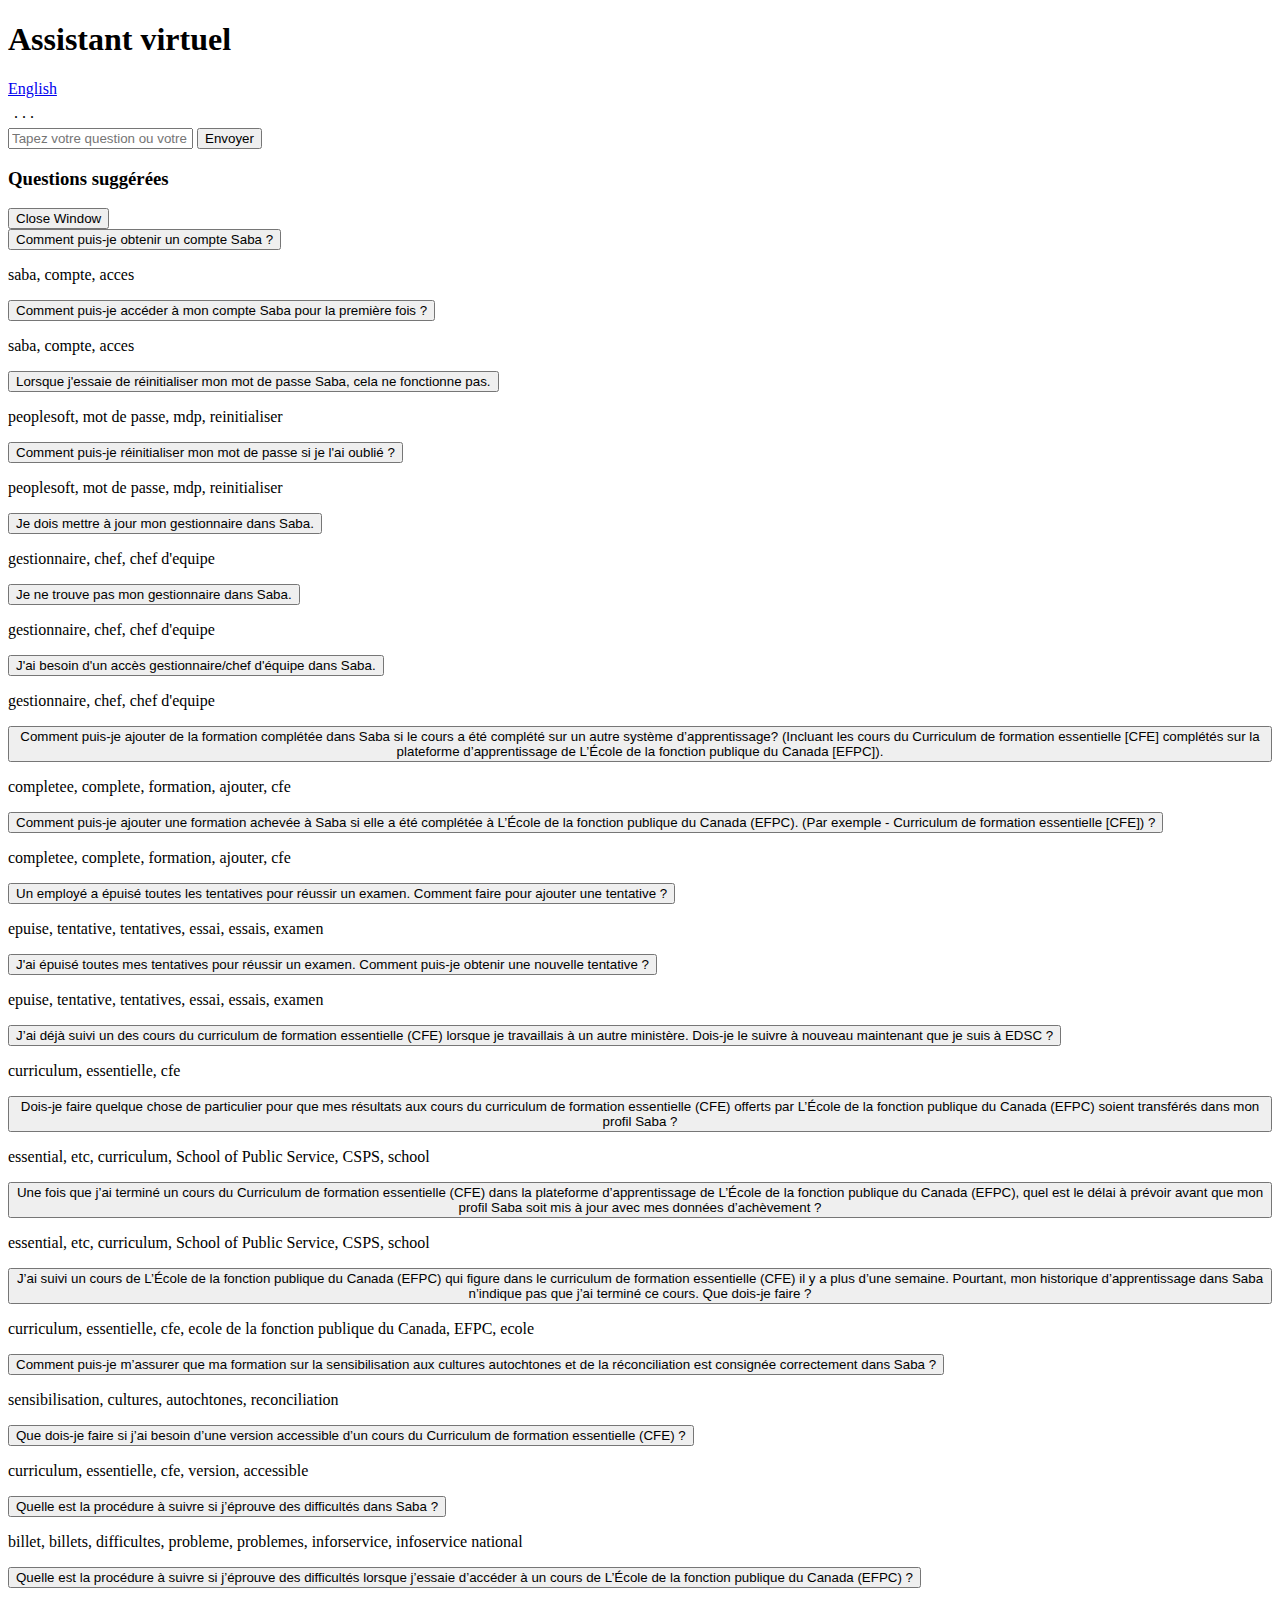
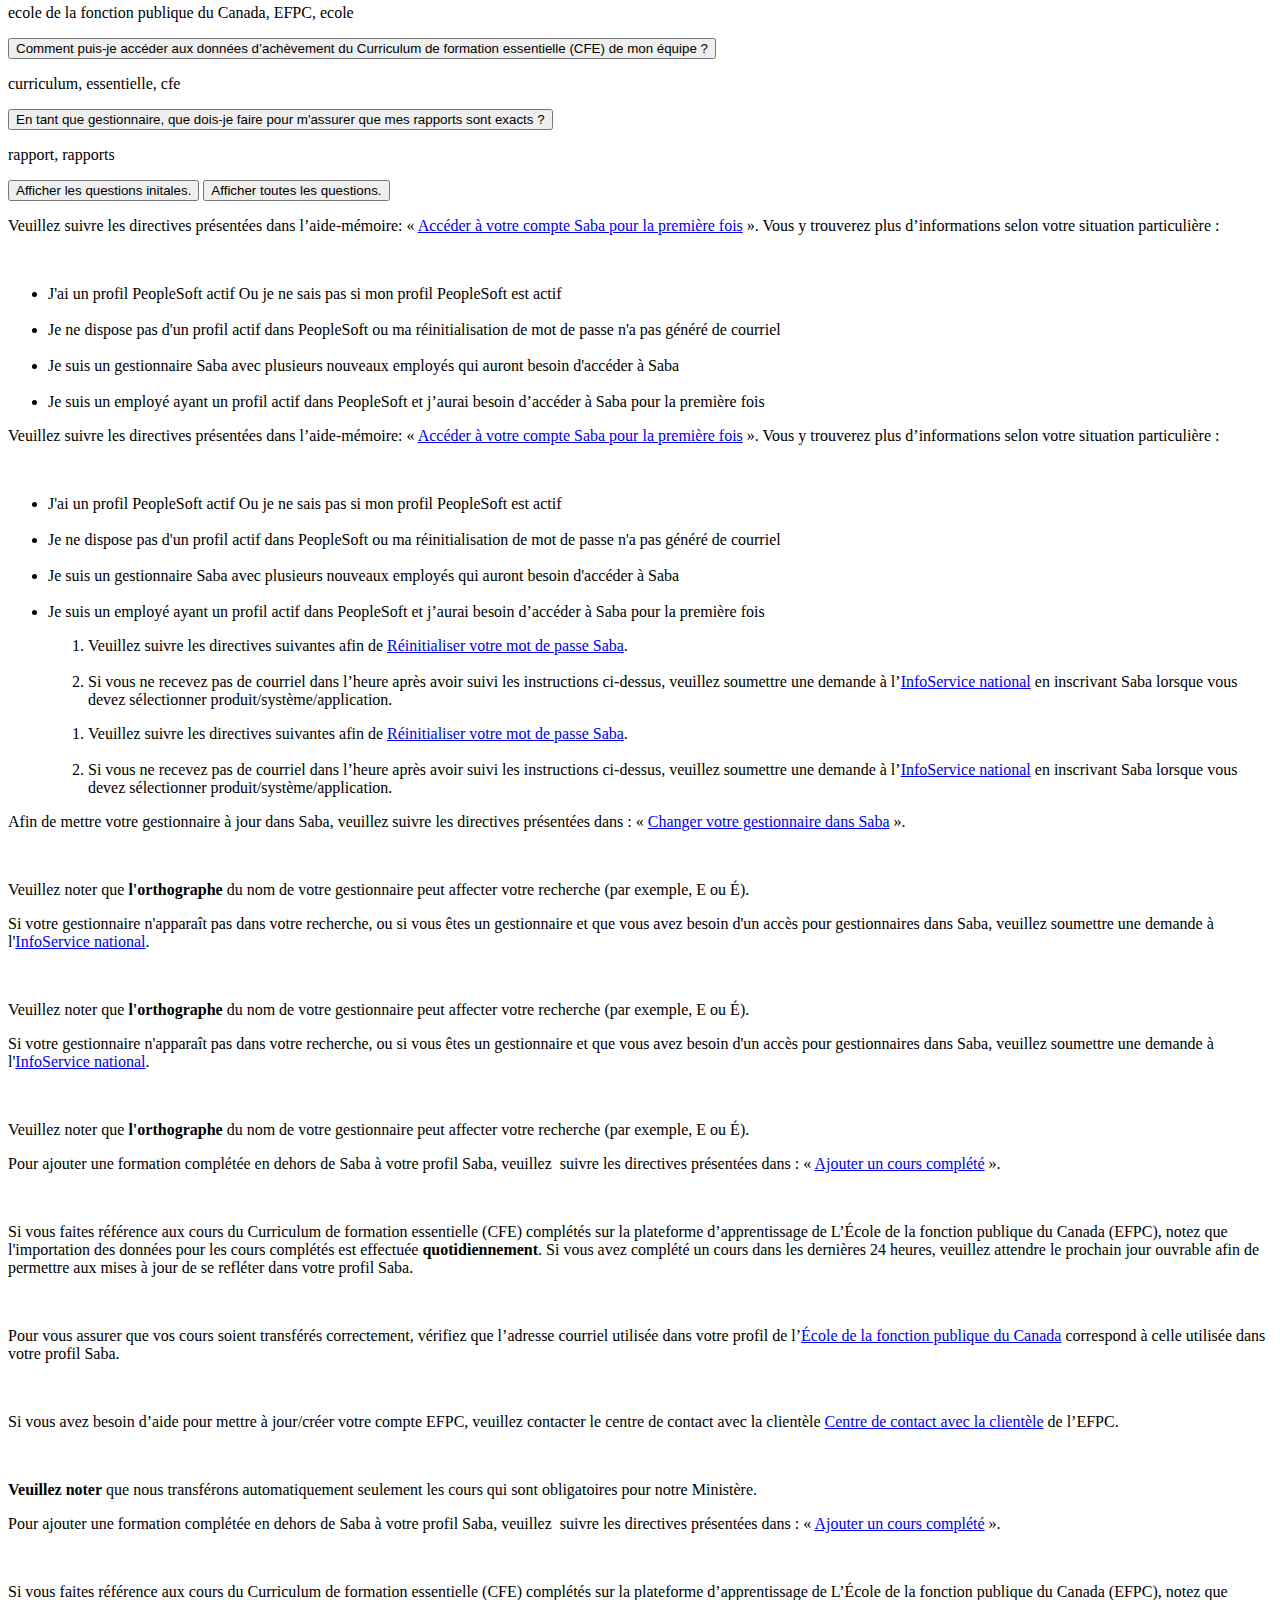
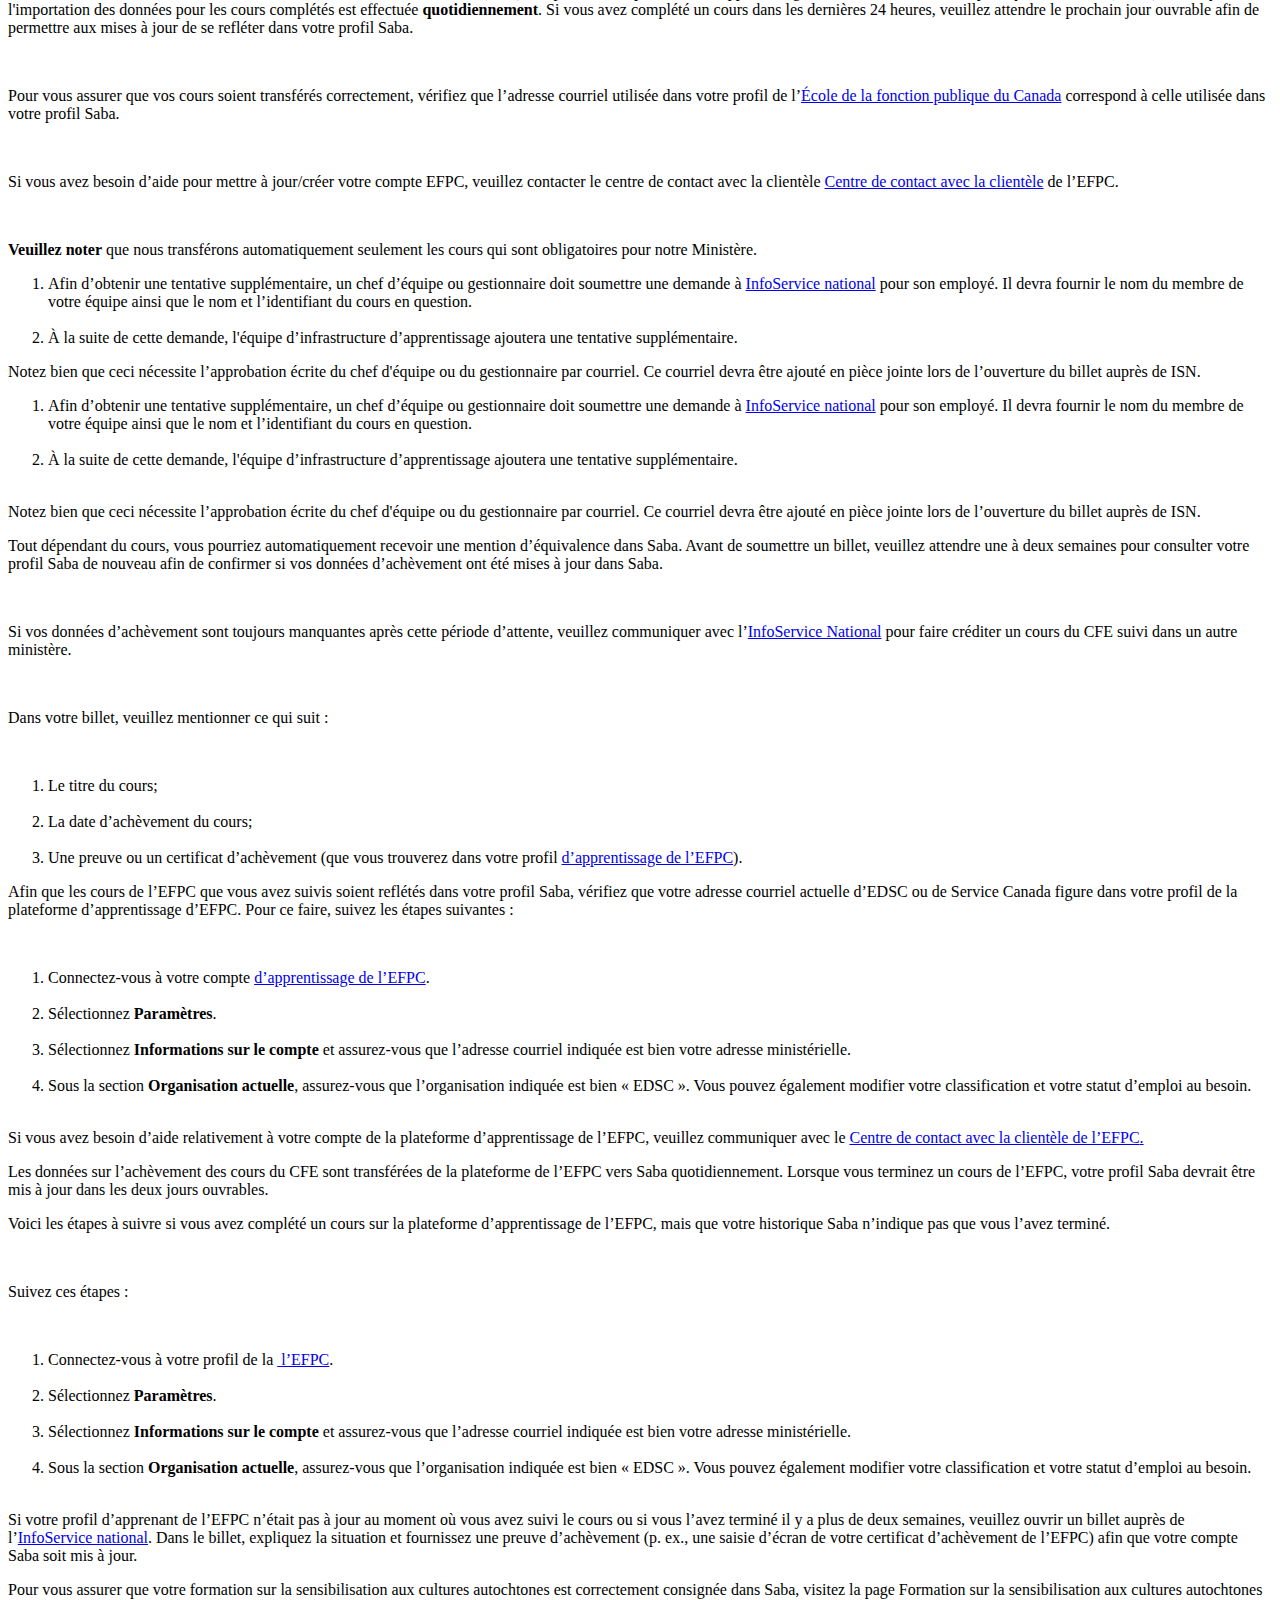
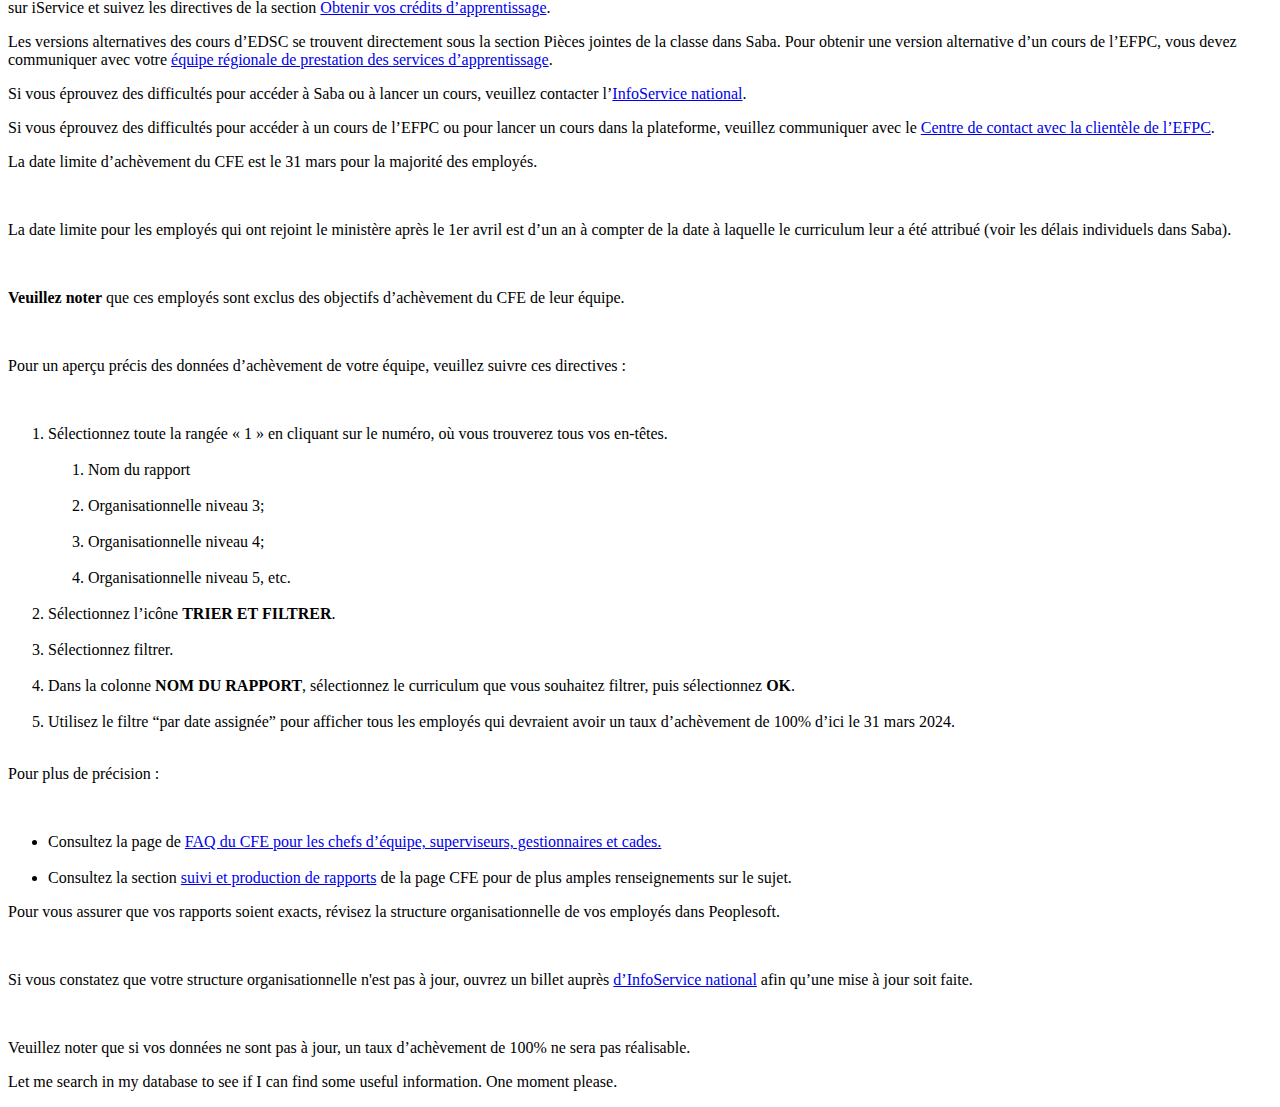
==== assistantFR.html @ ce25e80c "Update assistantFR.html" ====
<!DOCTYPE html>
<html lang="fr">
<head>
	
	<title>SABA Assistant Virtuel</title>
	<!-- <link rel="stylesheet" href="https://eia-lit.github.io/Assistant/style.css"> -->
	<!--  <script src="https://eia-lit.github.io/Assistant/script.js"></script>  -->
	
	
	<!-- <link rel="stylesheet" href="style.css"> -->
	<!--  <script src="script.js"></script>  -->
	
<link rel="stylesheet" href="https://eia-lit.github.io/Assistant/style.css">
<script src="https://eia-lit.github.io/Assistant/script.js"></script>

</head>
<body>

<!-- Start of Virtual Assistant. -->
	<div id="outerVirtualAssistantDiv">
	<div id="virtualAssistantDiv">
		<div id="outerLeftDiv">
		<div id="leftDiv">
			<div class="headerDiv">
				<div class="header">
				<h1 class="headerBanner left">Assistant virtuel</h1>
				</div>
				<!-- Language Switch here. -->
				<div id="language"><a class="light" href="https://eia-lit.github.io/Assistant/assistantEN" lang="en">English</a></div>
				
				
			</div>
			
			<div id="conversationDiv" aria-live="polite">
				<table id="QNA">
					<!-- COVERSATION WILL BE HERE -->
				</table>
			
		
			<div id="typingBubble">
				<table>
					<tr><td class="left">
					<!-- typing animation -->
				<div id="typing" class="bubble assistant inlineblock center">
					<table class="center">
						<tr>
							<td class="animate1">.</td>
							<td class="animate2">.</td>
							<td class="animate3">.</td>
						</tr>
					</table>
				</div>
				</td></tr>
				</table>
			</div> <!-- ebd if typing bubble -->
			</div> <!-- end of conversationDiv -->
		<div class="messageBar">
			<div class="messageForm">
				<input id="textbox" placeholder="Tapez votre question ou votre message" name="msg" autocomplete="off" type="text">
				<button id="send" onclick="sendMessage()">Envoyer</button>
			</div>
		</div>
		
		
		</div> <!-- end of leftDiv. -->
		</div> <!-- end of outerLeftDiv. -->
		
		<div id="outerRightDiv">
			<div id="rightDiv">
				<div class="headerDiv">
					<div class="header">
						<h3 class="headerBanner left">Questions suggérées</h3>

					</div>
						<button id="closeChatButton" class="closeButton" onclick="closeChatBox()">Close Window</button>
				</div>
				
				
<div class="rightOptions">
<div id="questions">



<button class="bubble question default" onclick="sendQuestion(1)">Comment puis-je obtenir un compte Saba ?</button><p class="keywords">saba, compte, acces</p>
<button class="bubble question default" onclick="sendQuestion(2)">Comment puis-je accéder à mon compte Saba pour la première fois ?</button><p class="keywords">saba, compte, acces</p>
<button class="bubble question default" onclick="sendQuestion(3)">Lorsque j'essaie de réinitialiser mon mot de passe Saba, cela ne fonctionne pas.</button><p class="keywords">peoplesoft, mot de passe, mdp, reinitialiser</p>
<button class="bubble question default" onclick="sendQuestion(4)">Comment puis-je réinitialiser mon mot de passe si je l'ai oublié ?</button><p class="keywords">peoplesoft, mot de passe, mdp, reinitialiser</p>
<button class="bubble question default" onclick="sendQuestion(5)">Je dois mettre à jour mon gestionnaire dans Saba.</button><p class="keywords">gestionnaire, chef, chef d'equipe</p>
<button class="bubble question hidden" onclick="sendQuestion(6)">Je ne trouve pas mon gestionnaire dans Saba.</button><p class="keywords">gestionnaire, chef, chef d'equipe</p>
<button class="bubble question hidden" onclick="sendQuestion(7)">J'ai besoin d'un accès gestionnaire/chef d'équipe dans Saba.</button><p class="keywords">gestionnaire, chef, chef d'equipe</p>
<button class="bubble question hidden" onclick="sendQuestion(8)">Comment puis-je ajouter de la formation complétée dans Saba si le cours a été complété sur un autre système d’apprentissage? (Incluant les cours du Curriculum de formation essentielle [CFE] complétés sur la plateforme d’apprentissage de L’École de la fonction publique du Canada [EFPC]).</button><p class="keywords">completee, complete, formation, ajouter, cfe</p>
<button class="bubble question hidden" onclick="sendQuestion(9)">Comment puis-je ajouter une formation achevée à Saba si elle a été complétée à L’École de la fonction publique du Canada (EFPC). (Par exemple - Curriculum de formation essentielle [CFE]) ?</button><p class="keywords">completee, complete, formation, ajouter, cfe</p>
<button class="bubble question hidden" onclick="sendQuestion(10)">Un employé a épuisé toutes les tentatives pour réussir un examen. Comment faire pour ajouter une tentative ?</button><p class="keywords">epuise, tentative, tentatives, essai, essais, examen</p>
<button class="bubble question hidden" onclick="sendQuestion(11)">J'ai épuisé toutes mes tentatives pour réussir un examen. Comment puis-je obtenir une nouvelle tentative ?</button><p class="keywords">epuise, tentative, tentatives, essai, essais, examen</p>
<button class="bubble question default" onclick="sendQuestion(12)">J’ai déjà suivi un des cours du curriculum de formation essentielle (CFE) lorsque je travaillais à un autre ministère. Dois-je le suivre à nouveau maintenant que je suis à EDSC ?</button><p class="keywords">curriculum, essentielle, cfe</p>
<button class="bubble question default" onclick="sendQuestion(13)">Dois-je faire quelque chose de particulier pour que mes résultats aux cours du curriculum de formation essentielle (CFE) offerts par L’École de la fonction publique du Canada (EFPC) soient transférés dans mon profil Saba ?</button><p class="keywords">essential, etc, curriculum, School of Public Service, CSPS, school</p>
<button class="bubble question default" onclick="sendQuestion(14)">Une fois que j’ai terminé un cours du Curriculum de formation essentielle (CFE) dans la plateforme d’apprentissage de L’École de la fonction publique du Canada (EFPC), quel est le délai à prévoir avant que mon profil Saba soit mis à jour avec mes données d’achèvement ?</button><p class="keywords">essential, etc, curriculum, School of Public Service, CSPS, school</p>
<button class="bubble question default" onclick="sendQuestion(15)">J’ai suivi un cours de L’École de la fonction publique du Canada (EFPC) qui figure dans le curriculum de formation essentielle (CFE) il y a plus d’une semaine. Pourtant, mon historique d’apprentissage dans Saba n’indique pas que j’ai terminé ce cours. Que dois-je faire ?</button><p class="keywords">curriculum, essentielle, cfe, ecole de la fonction publique du Canada, EFPC, ecole</p>
<button class="bubble question hidden" onclick="sendQuestion(16)">Comment puis-je m’assurer que ma formation sur la sensibilisation aux cultures autochtones et de la réconciliation est consignée correctement dans Saba ?</button><p class="keywords">sensibilisation, cultures, autochtones, reconciliation </p>
<button class="bubble question default" onclick="sendQuestion(17)">Que dois-je faire si j’ai besoin d’une version accessible d’un cours du Curriculum de formation essentielle (CFE) ?</button><p class="keywords">curriculum, essentielle, cfe, version, accessible</p>
<button class="bubble question default" onclick="sendQuestion(18)">Quelle est la procédure à suivre si j’éprouve des difficultés dans Saba ?</button><p class="keywords">billet, billets, difficultes, probleme, problemes, inforservice, infoservice national</p>
<button class="bubble question hidden" onclick="sendQuestion(19)">Quelle est la procédure à suivre si j’éprouve des difficultés lorsque j’essaie d’accéder à un cours de L’École de la fonction publique du Canada (EFPC) ?</button><p class="keywords">ecole de la fonction publique du Canada, EFPC, ecole</p>
<button class="bubble question hidden" onclick="sendQuestion(20)">Comment puis-je accéder aux données d’achèvement du Curriculum de formation essentielle (CFE) de mon équipe ?</button><p class="keywords">curriculum, essentielle, cfe</p>
<button class="bubble question hidden" onclick="sendQuestion(21)">En tant que gestionnaire, que dois-je faire pour m'assurer que mes rapports sont exacts ?</button><p class="keywords">rapport, rapports</p>


</div>

	

<!-- Built in Questions, do not touch! -->
<div id="built-in-questions">

<button class="bubble question hidden" onclick="listInitialQuestions()">Afficher les questions initales.</button>
<button class="bubble question" onclick="listAllQuestions()">Afficher toutes les questions.</button>

<br><!-- need this break to space the bottom scrollbar -->
</div>

<!-- Put your answers here, and make sure to include the same classes as the other answers (bubble and answer). -->
<!-- Please make sure that you have the exact number of answers as the number of questions. ANSWERS MUST BE in the same ORDER corresponding to the question above. -->
<!-- Example: Question #3: How do I reset my password. Answer#3: You can reset your passsword here. -->
<div id="answers" class="hidden">


<div class="bubble answer inlineblock">

<p>Veuillez suivre les directives pr&eacute;sent&eacute;es dans&nbsp;l&rsquo;aide-m&eacute;moire: &laquo; <a target="_blank" href="https://can01.safelinks.protection.outlook.com/?url=https%3A%2F%2Fiservice.prv%2Ffra%2Fcollege%2Fsaba%2Fpremiere-fois.shtml&amp;data=05%7C01%7Ccaroline.filion%40servicecanada.gc.ca%7C98ed5c43f5664966202d08db2a34b3ef%7C9ed558468a814246acd8b1a01abfc0d1%7C0%7C0%7C638150178339483930%7CUnknown%7CTWFpbGZsb3d8eyJWIjoiMC4wLjAwMDAiLCJQIjoiV2luMzIiLCJBTiI6Ik1haWwiLCJXVCI6Mn0%3D%7C3000%7C%7C%7C&amp;sdata=ePhPn1%2B2AQGb%2BoloZsULmhlpz%2FSigD43H6P1ltjAth0%3D&amp;reserved=0">Acc&eacute;der &agrave; votre compte Saba pour la premi&egrave;re fois</a> &raquo;. Vous y trouverez plus d&rsquo;informations selon votre situation particuli&egrave;re&nbsp;:&nbsp;</p>
<br>
<ul>
<li>J'ai un profil PeopleSoft actif Ou je ne sais pas si mon profil PeopleSoft est actif</li><br>
<li>Je ne dispose pas d'un profil actif dans PeopleSoft ou ma r&eacute;initialisation de mot de passe n'a pas g&eacute;n&eacute;r&eacute; de courriel</li><br>
<li>Je suis un gestionnaire Saba avec plusieurs nouveaux employ&eacute;s qui auront besoin d'acc&eacute;der &agrave; Saba</li><br>
<li>Je suis un employ&eacute; ayant un profil actif dans PeopleSoft et j&rsquo;aurai besoin d&rsquo;acc&eacute;der &agrave; Saba pour la premi&egrave;re fois</li>
</ul>
	
</div>

<div class="bubble answer inlineblock">
	
<p>Veuillez suivre les directives pr&eacute;sent&eacute;es dans&nbsp;l&rsquo;aide-m&eacute;moire: &laquo; <a target="_blank" href="https://can01.safelinks.protection.outlook.com/?url=https%3A%2F%2Fiservice.prv%2Ffra%2Fcollege%2Fsaba%2Fpremiere-fois.shtml&amp;data=05%7C01%7Ccaroline.filion%40servicecanada.gc.ca%7C98ed5c43f5664966202d08db2a34b3ef%7C9ed558468a814246acd8b1a01abfc0d1%7C0%7C0%7C638150178339483930%7CUnknown%7CTWFpbGZsb3d8eyJWIjoiMC4wLjAwMDAiLCJQIjoiV2luMzIiLCJBTiI6Ik1haWwiLCJXVCI6Mn0%3D%7C3000%7C%7C%7C&amp;sdata=ePhPn1%2B2AQGb%2BoloZsULmhlpz%2FSigD43H6P1ltjAth0%3D&amp;reserved=0">Acc&eacute;der &agrave; votre compte Saba pour la premi&egrave;re fois</a> &raquo;. Vous y trouverez plus d&rsquo;informations selon votre situation particuli&egrave;re&nbsp;:&nbsp;</p>
<br>
<ul>
<li>J'ai un profil PeopleSoft actif Ou je ne sais pas si mon profil PeopleSoft est actif</li><br>
<li>Je ne dispose pas d'un profil actif dans PeopleSoft ou ma r&eacute;initialisation de mot de passe n'a pas g&eacute;n&eacute;r&eacute; de courriel</li><br>
<li>Je suis un gestionnaire Saba avec plusieurs nouveaux employ&eacute;s qui auront besoin d'acc&eacute;der &agrave; Saba</li><br>
<li>Je suis un employ&eacute; ayant un profil actif dans PeopleSoft et j&rsquo;aurai besoin d&rsquo;acc&eacute;der &agrave; Saba pour la premi&egrave;re fois</li>
</ul>

</div>

	
<div class="bubble answer inlineblock"><ol>
<ol>
<li>Veuillez suivre les directives suivantes afin de <a target="_blank" href="https://iservice.prv/fra/college/saba/reinitialiser-mot-passe.shtml">R&eacute;initialiser votre mot de passe Saba</a>.</li><br>
<li>Si vous ne recevez pas de courriel dans l&rsquo;heure apr&egrave;s avoir suivi les instructions ci-dessus, veuillez soumettre une demande &agrave; l&rsquo;<a target="_blank" href="https://iservice.prv/fra/giti/isn/index.shtml">InfoService national</a> en inscrivant Saba lorsque vous devez s&eacute;lectionner produit/syst&egrave;me/application.</li>
</ol>
	
</div>
	
<div class="bubble answer inlineblock"><ol>
<ol>
<li>Veuillez suivre les directives suivantes afin de <a target="_blank" href="https://iservice.prv/fra/college/saba/reinitialiser-mot-passe.shtml">R&eacute;initialiser votre mot de passe Saba</a>.</li><br>
<li>Si vous ne recevez pas de courriel dans l&rsquo;heure apr&egrave;s avoir suivi les instructions ci-dessus, veuillez soumettre une demande &agrave; l&rsquo;<a target="_blank" href="https://iservice.prv/fra/giti/isn/index.shtml">InfoService national</a> en inscrivant Saba lorsque vous devez s&eacute;lectionner produit/syst&egrave;me/application.</li>
</ol>
</div>
	
<div class="bubble answer inlineblock">	
	
<p>Afin de mettre votre gestionnaire &agrave; jour dans Saba,&nbsp;veuillez suivre les directives pr&eacute;sent&eacute;es dans&nbsp;: &laquo;&nbsp;<a target="_blank" href="https://iservice.prv/fra/college/saba/apprenants.shtml">Changer votre gestionnaire dans Saba</a><span>&nbsp;&raquo;</span>.</p><br>
<p>Veuillez noter que <strong>l'orthographe</strong> du nom de votre gestionnaire peut affecter votre recherche (par exemple, E ou &Eacute;).</p>
</div>
	
<div class="bubble answer inlineblock"><p>Si votre gestionnaire n'appara&icirc;t pas dans votre recherche, ou si vous &ecirc;tes un gestionnaire et que vous avez besoin d'un acc&egrave;s pour gestionnaires dans Saba, veuillez soumettre une demande &agrave; l'<a target="_blank" href="https://iservice.prv/fra/giti/isn/index.shtml">InfoService national</a>.</p><br>
<p>Veuillez noter que <strong>l'orthographe</strong> du nom de votre gestionnaire peut affecter votre recherche (par exemple, E ou &Eacute;).</p>
</div>
	
<div class="bubble answer inlineblock"><p>Si votre gestionnaire n'appara&icirc;t pas dans votre recherche, ou si vous &ecirc;tes un gestionnaire et que vous avez besoin d'un acc&egrave;s pour gestionnaires dans Saba, veuillez soumettre une demande &agrave; l'<a target="_blank" href="https://iservice.prv/fra/giti/isn/index.shtml">InfoService national</a>.</p><br>
<p>Veuillez noter que <strong>l'orthographe</strong> du nom de votre gestionnaire peut affecter votre recherche (par exemple, E ou &Eacute;).</p>
</div>

<div class="bubble answer inlineblock"><p>Pour ajouter une formation compl&eacute;t&eacute;e en dehors de Saba &agrave; votre profil Saba, veuillez &nbsp;suivre les directives pr&eacute;sent&eacute;es dans&nbsp;: &laquo; <a target="_blank" href="https://iservice.prv/fra/college/saba/ajouter-cours-complete.shtml">Ajouter un cours compl&eacute;t&eacute;</a> &raquo;.</p><br>
<p>Si vous faites r&eacute;f&eacute;rence aux cours du Curriculum de formation essentielle (CFE) compl&eacute;t&eacute;s sur la plateforme d&rsquo;apprentissage de L&rsquo;&Eacute;cole de la fonction publique du Canada (EFPC), notez que l'importation des donn&eacute;es pour les cours compl&eacute;t&eacute;s est effectu&eacute;e <strong>quotidiennement</strong>. Si vous avez compl&eacute;t&eacute; un cours dans les derni&egrave;res 24 heures, veuillez attendre le prochain jour ouvrable afin de permettre aux mises &agrave; jour de se refl&eacute;ter dans votre profil Saba.</p><br>
<p>Pour vous assurer que vos cours soient transf&eacute;r&eacute;s correctement, v&eacute;rifiez que l&rsquo;adresse courriel utilis&eacute;e dans votre profil de l&rsquo;<a target="_blank" href="https://csps-efpc.gc.ca/">&Eacute;cole de la fonction publique du Canada</a> correspond &agrave; celle utilis&eacute;e dans votre profil Saba.</p><br>
<p>Si vous avez besoin d&rsquo;aide pour mettre &agrave; jour/cr&eacute;er votre compte EFPC, veuillez contacter le centre de contact avec la client&egrave;le <a target="_blank" href="https://www.csps-efpc.gc.ca/contact_us/inquiries-fra.aspx">Centre de contact avec la client&egrave;le</a> de l&rsquo;EFPC.</p><br>
<p><strong>Veuillez noter</strong> que nous transf&eacute;rons automatiquement seulement les cours qui sont obligatoires pour notre Minist&egrave;re.</p>
	</div>
	
<div class="bubble answer inlineblock"><p>Pour ajouter une formation compl&eacute;t&eacute;e en dehors de Saba &agrave; votre profil Saba, veuillez &nbsp;suivre les directives pr&eacute;sent&eacute;es dans&nbsp;: &laquo; <a target="_blank" href="https://iservice.prv/fra/college/saba/ajouter-cours-complete.shtml">Ajouter un cours compl&eacute;t&eacute;</a> &raquo;.</p><br>
<p>Si vous faites r&eacute;f&eacute;rence aux cours du Curriculum de formation essentielle (CFE) compl&eacute;t&eacute;s sur la plateforme d&rsquo;apprentissage de L&rsquo;&Eacute;cole de la fonction publique du Canada (EFPC), notez que l'importation des donn&eacute;es pour les cours compl&eacute;t&eacute;s est effectu&eacute;e <strong>quotidiennement</strong>. Si vous avez compl&eacute;t&eacute; un cours dans les derni&egrave;res 24 heures, veuillez attendre le prochain jour ouvrable afin de permettre aux mises &agrave; jour de se refl&eacute;ter dans votre profil Saba.</p><br>
<p>Pour vous assurer que vos cours soient transf&eacute;r&eacute;s correctement, v&eacute;rifiez que l&rsquo;adresse courriel utilis&eacute;e dans votre profil de l&rsquo;<a target="_blank" href="https://csps-efpc.gc.ca/">&Eacute;cole de la fonction publique du Canada</a> correspond &agrave; celle utilis&eacute;e dans votre profil Saba.</p><br>
<p>Si vous avez besoin d&rsquo;aide pour mettre &agrave; jour/cr&eacute;er votre compte EFPC, veuillez contacter le centre de contact avec la client&egrave;le <a target="_blank" href="https://www.csps-efpc.gc.ca/contact_us/inquiries-fra.aspx">Centre de contact avec la client&egrave;le</a> de l&rsquo;EFPC.</p><br>
<p><strong>Veuillez noter</strong> que nous transf&eacute;rons automatiquement seulement les cours qui sont obligatoires pour notre Minist&egrave;re.</p>
</div>
	
<div class="bubble answer inlineblock"><ol>
<li>Afin d&rsquo;obtenir une tentative suppl&eacute;mentaire, un chef d&rsquo;&eacute;quipe ou gestionnaire doit soumettre une demande &agrave; <a target="_blank" href="https://iservice.prv/fra/giti/isn/index.shtml">InfoService national</a> pour son employ&eacute;. Il devra fournir le nom du membre de votre &eacute;quipe ainsi que le nom et l&rsquo;identifiant du cours en question.<br /><br /></li>
<li>&Agrave; la suite de cette demande, l'&eacute;quipe d&rsquo;infrastructure d&rsquo;apprentissage ajoutera une tentative suppl&eacute;mentaire.</li>
</ol>
<p>Notez bien&nbsp;que ceci n&eacute;cessite l&rsquo;approbation &eacute;crite du chef d'&eacute;quipe ou du gestionnaire par courriel. Ce courriel devra &ecirc;tre ajout&eacute; en pi&egrave;ce jointe lors de l&rsquo;ouverture du billet aupr&egrave;s de ISN.</p></div><div class="bubble answer inlineblock"><ol>
<li>Afin d&rsquo;obtenir une tentative suppl&eacute;mentaire, un chef d&rsquo;&eacute;quipe ou gestionnaire doit soumettre une demande &agrave; <a target="_blank" href="https://iservice.prv/fra/giti/isn/index.shtml">InfoService national</a> pour son employ&eacute;. Il devra fournir le nom du membre de votre &eacute;quipe ainsi que le nom et l&rsquo;identifiant du cours en question.<br/></li><br>
<li>&Agrave; la suite de cette demande, l'&eacute;quipe d&rsquo;infrastructure d&rsquo;apprentissage ajoutera une tentative suppl&eacute;mentaire.&nbsp;</li><br>
</ol>
<p>Notez bien&nbsp;que ceci n&eacute;cessite l&rsquo;approbation &eacute;crite du chef d'&eacute;quipe ou du gestionnaire par courriel. Ce courriel devra &ecirc;tre ajout&eacute; en pi&egrave;ce jointe lors de l&rsquo;ouverture du billet aupr&egrave;s de ISN.</p></div><div class="bubble answer inlineblock"><p>Tout d&eacute;pendant du cours, vous pourriez automatiquement recevoir une mention d&rsquo;&eacute;quivalence dans Saba. Avant de soumettre un billet, veuillez attendre une &agrave; deux semaines pour consulter votre profil Saba de nouveau afin de confirmer si vos donn&eacute;es d&rsquo;ach&egrave;vement ont &eacute;t&eacute; mises &agrave; jour dans Saba.</p><br>
<p>Si vos donn&eacute;es d&rsquo;ach&egrave;vement sont toujours manquantes apr&egrave;s cette p&eacute;riode d&rsquo;attente, veuillez communiquer avec l&rsquo;<a target="_blank" href="https://iservice.prv/fra/giti/isn/index.shtml">InfoService National</a>&nbsp;pour faire cr&eacute;diter un cours du CFE suivi dans un autre minist&egrave;re.</p><br>
<p>Dans votre billet, veuillez mentionner ce qui suit&nbsp;:</p><br>
<ol>
<li>Le titre du cours;</li><br>
<li>La date d&rsquo;ach&egrave;vement du cours;</li><br>
<li>Une preuve ou un certificat d&rsquo;ach&egrave;vement (que vous trouverez dans votre profil&nbsp;<a target="_blank" href="https://www.csps-efpc.gc.ca/platform/about-fra.aspx">d&rsquo;apprentissage de l&rsquo;EFPC</a>).</li>
</ol></div><div class="bubble answer inlineblock"><p>Afin que les cours de l&rsquo;EFPC que vous avez suivis soient refl&eacute;t&eacute;s dans votre profil Saba, v&eacute;rifiez que votre adresse courriel actuelle d&rsquo;EDSC ou de Service Canada figure dans votre profil de la plateforme d&rsquo;apprentissage d&rsquo;EFPC. Pour ce faire, suivez les &eacute;tapes suivantes&nbsp;:</p><br>
<ol>
<li>Connectez-vous &agrave; votre compte&nbsp;<a target="_blank" href="https://www.csps-efpc.gc.ca/platform/about-fra.aspx">d&rsquo;apprentissage de l&rsquo;EFPC</a>.</li><br>
<li>S&eacute;lectionnez&nbsp;<strong>Param&egrave;tres</strong>.</li><br>
<li>S&eacute;lectionnez&nbsp;<strong>Informations sur le compte</strong>&nbsp;et assurez-vous que l&rsquo;adresse courriel indiqu&eacute;e est bien votre adresse minist&eacute;rielle.</li><br>
<li>Sous la section&nbsp;<strong>Organisation actuelle</strong>, assurez-vous que l&rsquo;organisation indiqu&eacute;e est bien &laquo;&nbsp;EDSC&nbsp;&raquo;. Vous pouvez &eacute;galement modifier votre classification et votre statut d&rsquo;emploi au besoin.</li><br>
</ol>
<p>Si vous avez besoin d&rsquo;aide relativement &agrave; votre compte de la plateforme d&rsquo;apprentissage de l&rsquo;EFPC, veuillez communiquer avec le&nbsp;<a target="_blank" href="https://www.csps-efpc.gc.ca/contact_us/inquiries-fra.aspx">Centre de contact avec la client&egrave;le de l&rsquo;EFPC</a><a target="_blank" href="https://www.csps-efpc.gc.ca/contact_us/inquiries-eng.aspx">.</a></p></div><div class="bubble answer inlineblock"><p>Les donn&eacute;es sur l&rsquo;ach&egrave;vement des cours du CFE sont transf&eacute;r&eacute;es de la plateforme de l&rsquo;EFPC vers Saba quotidiennement. Lorsque vous terminez un cours de l&rsquo;EFPC, votre profil Saba devrait &ecirc;tre mis &agrave; jour dans les deux jours ouvrables.</p></div><div class="bubble answer inlineblock"><p>Voici les &eacute;tapes &agrave; suivre si vous avez compl&eacute;t&eacute; un cours sur la plateforme d&rsquo;apprentissage de l&rsquo;EFPC, mais que votre historique Saba n&rsquo;indique pas que vous l&rsquo;avez termin&eacute;.</p><br>
<p>Suivez ces &eacute;tapes&nbsp;:</p><br>
<ol>
<li>Connectez-vous &agrave; votre profil de la&nbsp;<a target="_blank" href="https://www.csps-efpc.gc.ca/platform/about-fra.aspx"> l&rsquo;EFPC</a>.</li><br>
<li>S&eacute;lectionnez&nbsp;<strong>Param&egrave;tres</strong>.</li><br>
<li>S&eacute;lectionnez&nbsp;<strong>Informations sur le compte</strong>&nbsp;et assurez-vous que l&rsquo;adresse courriel indiqu&eacute;e est bien votre adresse minist&eacute;rielle.</li><br>
<li>Sous la section&nbsp;<strong>Organisation actuelle</strong>, assurez-vous que l&rsquo;organisation indiqu&eacute;e est bien &laquo;&nbsp;EDSC&nbsp;&raquo;. Vous pouvez &eacute;galement modifier votre classification et votre statut d&rsquo;emploi au besoin.</li><br>
</ol>
<p>Si votre profil d&rsquo;apprenant de l&rsquo;EFPC n&rsquo;&eacute;tait pas &agrave; jour au moment o&ugrave; vous avez suivi le cours ou si vous l&rsquo;avez termin&eacute; il y a plus de deux semaines, veuillez ouvrir un billet aupr&egrave;s de l&rsquo;<a target="_blank" href="https://iservice.prv/fra/giti/isn/index.shtml">InfoService national</a>. Dans le billet, expliquez la situation et fournissez une preuve d&rsquo;ach&egrave;vement (p. ex., une saisie d&rsquo;&eacute;cran de votre certificat d&rsquo;ach&egrave;vement de l&rsquo;EFPC) afin que votre compte Saba soit mis &agrave; jour.</p></div><div class="bubble answer inlineblock"><p>Pour vous assurer que votre formation sur la sensibilisation aux cultures autochtones est correctement consign&eacute;e dans Saba, visitez la page Formation sur la sensibilisation aux cultures autochtones sur iService et suivez les directives de la section&nbsp;<a target="_blank" href="https://iservice.prv/fra/college/culture_autochtone.shtml#obtenir-credits-apprentissage">Obtenir vos cr&eacute;dits d&rsquo;apprentissage</a>.</p></div><div class="bubble answer inlineblock"><p>Les versions alternatives des cours d&rsquo;EDSC se trouvent directement sous la section Pi&egrave;ces jointes de la classe dans Saba. Pour obtenir une version alternative d&rsquo;un cours de l&rsquo;EFPC, vous devez communiquer avec votre&nbsp;<a target="_blank" href="https://iservice.prv/fra/college/contactez_nous/index.shtml">&eacute;quipe r&eacute;gionale de prestation des services d&rsquo;apprentissage</a>.</p></div><div class="bubble answer inlineblock"><p>Si vous &eacute;prouvez des difficult&eacute;s pour acc&eacute;der &agrave; Saba ou &agrave; lancer un cours, veuillez contacter l&rsquo;<a target="_blank" href="https://iservice.prv/fra/giti/isn/index.shtml">InfoService national</a>.</p></div><div class="bubble answer inlineblock"><p>Si vous &eacute;prouvez des difficult&eacute;s pour acc&eacute;der &agrave; un cours de l&rsquo;EFPC ou pour lancer un cours dans la plateforme, veuillez communiquer avec le&nbsp;<a target="_blank" href="https://www.csps-efpc.gc.ca/contact_us/inquiries-fra.aspx">Centre de contact avec la client&egrave;le de l&rsquo;EFPC</a>.</p>
	
</div>
	
<div class="bubble answer inlineblock">
	
<p>La date limite d&rsquo;ach&egrave;vement du CFE est le 31 mars pour la majorit&eacute; des employ&eacute;s.</p><br>
<p>La date limite pour les employ&eacute;s qui ont rejoint le minist&egrave;re apr&egrave;s le 1er avril est d&rsquo;un an &agrave; compter de la date &agrave; laquelle le curriculum leur a &eacute;t&eacute; attribu&eacute; (voir les d&eacute;lais individuels dans Saba).</p><br>
<p><strong>Veuillez noter</strong> que ces employ&eacute;s sont exclus des objectifs d&rsquo;ach&egrave;vement du CFE de leur &eacute;quipe.&nbsp;&nbsp;</p><br>
<p>Pour un aper&ccedil;u pr&eacute;cis des donn&eacute;es d&rsquo;ach&egrave;vement de votre &eacute;quipe, veuillez suivre ces directives&nbsp;:</p><br>
<ol>
<li>S&eacute;lectionnez toute la rang&eacute;e &laquo;&nbsp;1&nbsp;&raquo; en cliquant sur le num&eacute;ro, o&ugrave; vous trouverez tous vos en-t&ecirc;tes.<br><br>
<ol class="bullets1">
<li>Nom du rapport</li><br>
<li>Organisationnelle niveau 3;</li><br>
<li>Organisationnelle niveau 4;</li><br>
<li>Organisationnelle niveau 5, etc.</li>
</ol>
</li><br>
<li>S&eacute;lectionnez l&rsquo;ic&ocirc;ne <strong>TRIER ET FILTRER</strong>.</li><br>
<li>S&eacute;lectionnez filtrer.</li><br>
<li>Dans la colonne <strong>NOM DU RAPPORT</strong>, s&eacute;lectionnez le curriculum que vous souhaitez filtrer, puis s&eacute;lectionnez <strong>OK</strong>.</li><br>
<li>Utilisez le filtre &ldquo;par date assign&eacute;e&rdquo; pour afficher tous les employ&eacute;s qui devraient avoir un taux d&rsquo;ach&egrave;vement de 100% d&rsquo;ici le 31 mars 2024.&nbsp;</li><br>
</ol>
<p>Pour plus de pr&eacute;cision&nbsp;:</p><br>
<ul>
<li>Consultez la page de <a target="_blank" href="https://can01.safelinks.protection.outlook.com/?url=https%3A%2F%2Fiservice.prv%2Ffra%2Fcollege%2Fformation_obligatoire%2Ffaq_formation_obligatoire_gestionnaires.shtml&amp;data=05%7C01%7Ccaroline.filion%40servicecanada.gc.ca%7C98ed5c43f5664966202d08db2a34b3ef%7C9ed558468a814246acd8b1a01abfc0d1%7C0%7C0%7C638150178339327707%7CUnknown%7CTWFpbGZsb3d8eyJWIjoiMC4wLjAwMDAiLCJQIjoiV2luMzIiLCJBTiI6Ik1haWwiLCJXVCI6Mn0%3D%7C3000%7C%7C%7C&amp;sdata=jBA%2Byx8Lhx6%2BIHmZQPBtuwmPcogplVnxX7fHv055G7M%3D&amp;reserved=0">FAQ du CFE pour les chefs d&rsquo;&eacute;quipe, superviseurs, gestionnaires et cades.</a></li><br>
<li>Consultez la section <a target="_blank" href="https://can01.safelinks.protection.outlook.com/?url=https%3A%2F%2Fiservice.prv%2Ffra%2Fcollege%2Fformation_obligatoire%2Findex.shtml%3Fsite%3Diservice-prv%23rapports&amp;data=05%7C01%7Ccaroline.filion%40servicecanada.gc.ca%7C98ed5c43f5664966202d08db2a34b3ef%7C9ed558468a814246acd8b1a01abfc0d1%7C0%7C0%7C638150178339327707%7CUnknown%7CTWFpbGZsb3d8eyJWIjoiMC4wLjAwMDAiLCJQIjoiV2luMzIiLCJBTiI6Ik1haWwiLCJXVCI6Mn0%3D%7C3000%7C%7C%7C&amp;sdata=flxM49YBDRlBrEWDk6w5VP7sWa8dTLH%2BwwzEubAmZuE%3D&amp;reserved=0">suivi et production de rapports</a> de la page CFE pour de plus amples renseignements sur le sujet.</li>
</ul>
	
</div>

<div class="bubble answer inlineblock"><p>Pour vous assurer que vos rapports soient exacts, r&eacute;visez la structure organisationnelle de vos employ&eacute;s dans Peoplesoft.</p><br>
</ul>
<p>Si vous constatez que votre structure organisationnelle n'est pas &agrave; jour, ouvrez un billet aupr&egrave;s <a target="_blank" href="https://iservice.prv/fra/giti/isn/index.shtml">d&rsquo;InfoService national</a> afin qu&rsquo;une mise &agrave; jour soit faite.</p><br>
<p>Veuillez noter que si vos donn&eacute;es ne sont pas &agrave; jour, un taux d&rsquo;ach&egrave;vement de 100% ne sera pas r&eacute;alisable.</p></div>


</div>

<div class="hidden">
<p class="bubble answer built-in-answers">Let me search in my database to see if I can find some useful information. One moment please.</p>
<p class="bubble answer built-in-answers"></p>
</div>
</div><!-- end of rightOptions. -->
</div><!-- end of rightDiv. -->
</div><!-- end of outerRightDiv. -->

</div> <!-- end VirtualAssistantDiv -->
</div> <!-- end outerVirtualAssistantDiv -->
	
<script>

init();
var textbox = document.getElementById("textbox");
textbox.addEventListener("keyup", function(event) {
event.preventDefault();
if (event.keyCode === 13) {
document.getElementById("send").click();
}
});


</script>

</body>
</htlm>
---- style.css ----
html, body, div, span, object, iframe,
h1, h2, h3, h4, h5, h6, p, blockquote, pre,
abbr, address, cite, code,
del, dfn, em, img, ins, kbd, q, samp,
small, strong, sub, sup, var,
b, i,
dl, dt, dd, ol, ul, li,
fieldset, form, label, legend,
table, caption, tbody, tfoot, thead, tr, th, td,
article, aside, canvas, details, figcaption, figure,
footer, header, hgroup, menu, nav, section, summary,
time, mark, audio, video {
  margin: 0;
  padding: 0;
  border: 0;
  outline: 0;
  font-size: 100%;
  vertical-align: baseline;
  background: transparent;
}


body {
  line-height: 1;
}

article,aside,details,figcaption,figure,
footer,header,hgroup,menu,nav,section {
  display: block;
}

nav ul {
  list-style :none;
}

blockquote, q {
  quotes: none;
}

blockquote:before, blockquote:after,
q:before, q:after {
  content: '';
  content: none;
}

a {
  margin: 0;
  padding: 0;
  font-size: 100%;
  vertical-align: baseline;
  background: transparent;
}

table {
  border-collapse: collapse;
  border-spacing: 0;
}

input, select {
  vertical-align :middle;
}



input:focus{
	outline: none;
}
button{
	cursor: pointer;
}
h3{
	color:white;
}


body {
  background-color: GrayText;
  font-family: Arial, Helvetica, sans-serif;
}


button{
	font-size: 15px;
}

.question{
	display:block;
	border-color: #D3D3D3;
}
.hidden{
	visibility: hidden;
	display: none;
}
.bubble{
	padding: 5px;
	border-radius: 5px;
	margin-top: 5px;
	margin-bottom: 5px;
}
.inlineblock{
	display:inline-block;
}
.keywords{
	display:none;
	visibility:hidden;
}

.user{
	background-color: #2E2E2E;
	color: white;
	align:right;
	
}
.assistant{
	background-color: #EBEBEB;
}

.center{
	text-align: center;
}

#outerVirtualAssistantDiv{
	position:absolute;
	top:15px;
	bottom:15px;
	left:20px;
	right:20px;
	font-family: Arial;
}

#conversationDiv{
	position:absolute;
	top:25px;
	bottom: 75px;
	right:0px;
	left:0px;
	
	padding:15px;
	overflow:scroll;
	overflow-x: hidden; /* Hide horizontal scrollbar */	
}

.messageBar{
	background-color: white;
	position: absolute;
	left:0px;
	right:0px;
	bottom:0px;
	height: 75px;
	
}
.messageForm{
	
	background-color: GrayText;
	border-radius: 5px;
	padding:10px;
	
}
#textbox{
	margin-left: 15px;
	height:30px;
	width:calc(100% - 120px);
	border-radius: 5px;
	border-color: transparent;
}


.light{
	color: white;
}



.left{
	width:100%;
	text-align:left;
}
.right{
	width:100%;
	text-align:right;
}

.question{
	text-align:left;
}



#QNA{
	
	width:100%;
	
}


#send{
	height:35px;
	border-radius: 10px;
	border-color: transparent;
	background-color: white;
	color: black;
}
.headerDiv{
	height:25px;
	background-color: #006699;
}
.header{
	float: left;
	position: relative;
	top:5px;
	left:5px;
	bottom:5px;
	
}
#language{
	
	
	float: right;
	position: relative;
	top:5px;
	right:5px;
	bottom:5px;
	
}


.closeButton{
	float: right;
	position: relative;
	top:2px;
	right:5px;
	color:white;
	background-color: transparent;
	border-color: transparent;
	text-decoration: underline;   
	font-weight: bold;
	visibility: hidden;
}


#typingBubble{
	float:center;
	display:none;
	visibility:hidden;
	position:static;
	bottom:5px;
}

#virtualAssistantDiv{
	padding-top:5px;
	padding-bottom:5px;
	width:100%;
	
}


#outerLeftDiv{

	position:absolute;
	top:0px;
	bottom:0px;
	left:0px;
	right:50%;
	border-radius:10px;
	background: white;
	margin-right:10px;
	 
}
#outerRightDiv{
	
	position:absolute;
	top:0px;
	bottom:0px;
	right:0px;
	left:50%;
	

	border-radius:10px;	
	background: white;
}

#leftDiv{

	position:absolute;
	top:15px;
	bottom:0px;
	right:15px;
	left:15px;
}

#rightDiv{
	
	position:absolute;
	top:15px;
	bottom:15px;
	right:15px;
	left:15px;
	

	/* No overflow here, go see ConversationDiv. */	
	
	/*
		overflow:scroll;
	overflow-x: hidden; /* Hide horizontal scrollbar */
	

}

.rightOptions{
	overflow:scroll;
	overflow-x: hidden; /* Hide horizontal scrollbar */	
	position:absolute;
	top:25px;
	bottom:0px;
	right:0px;
	left:0px;
	
}

#questions{
	padding-top: 15px;
	padding-right: 15px;
}


.userIcon{
	border-radius: 8px;
	width:30px;
	height:30px;
	padding-top:1px;
}
.assistantIconTD{
	align: left;
	width:30px;
	padding-right:10px;
	vertical-align: top;

}

.userIconTD{
	align: right;
	width:30px;
	padding-right:10px;
	vertical-align: top;

}

.userBubble{
	float:right;
}



ul, ol, li {
  list-style-position: inside;  
}
ul, ol{
	
	margin-left:10px;
}




#language:link{
	color:white
}
#language:visited{
	color:white
}
#language:hover{
	color:white
}
#language:active{
	color:white
}
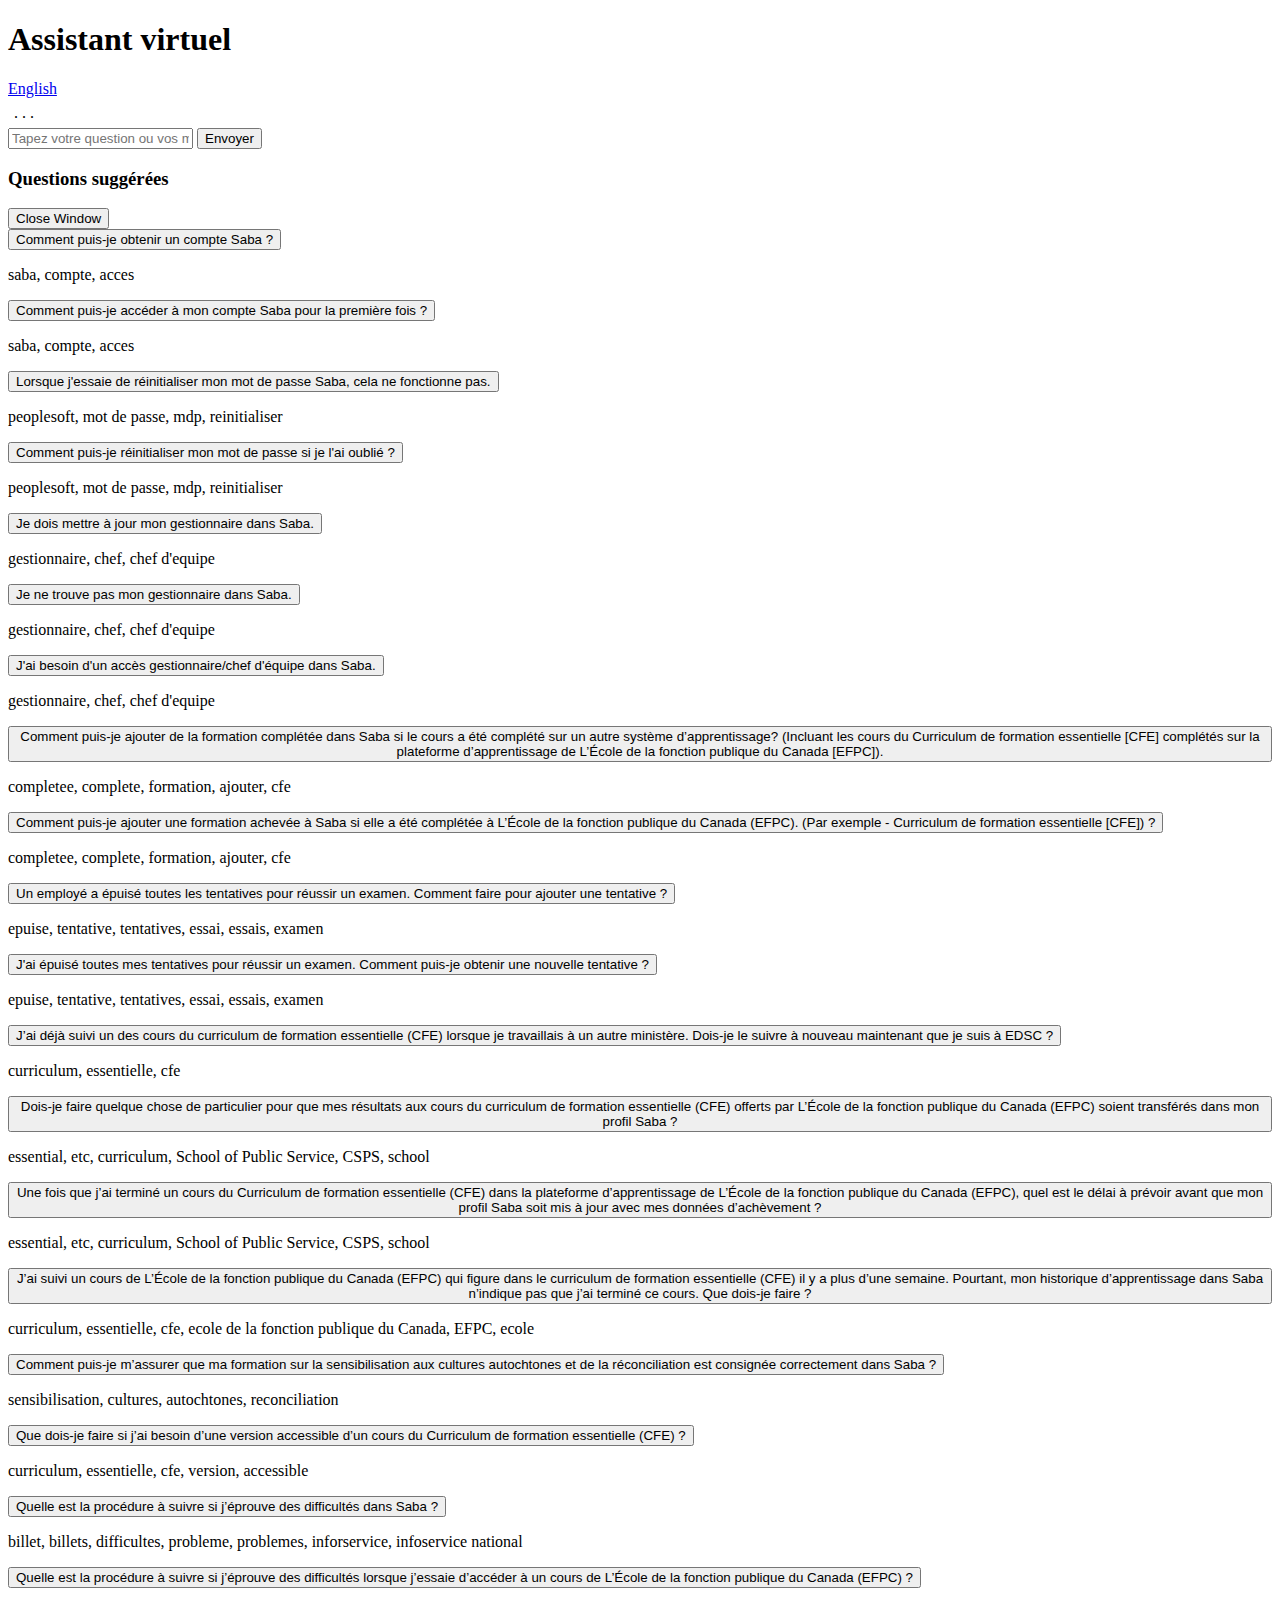
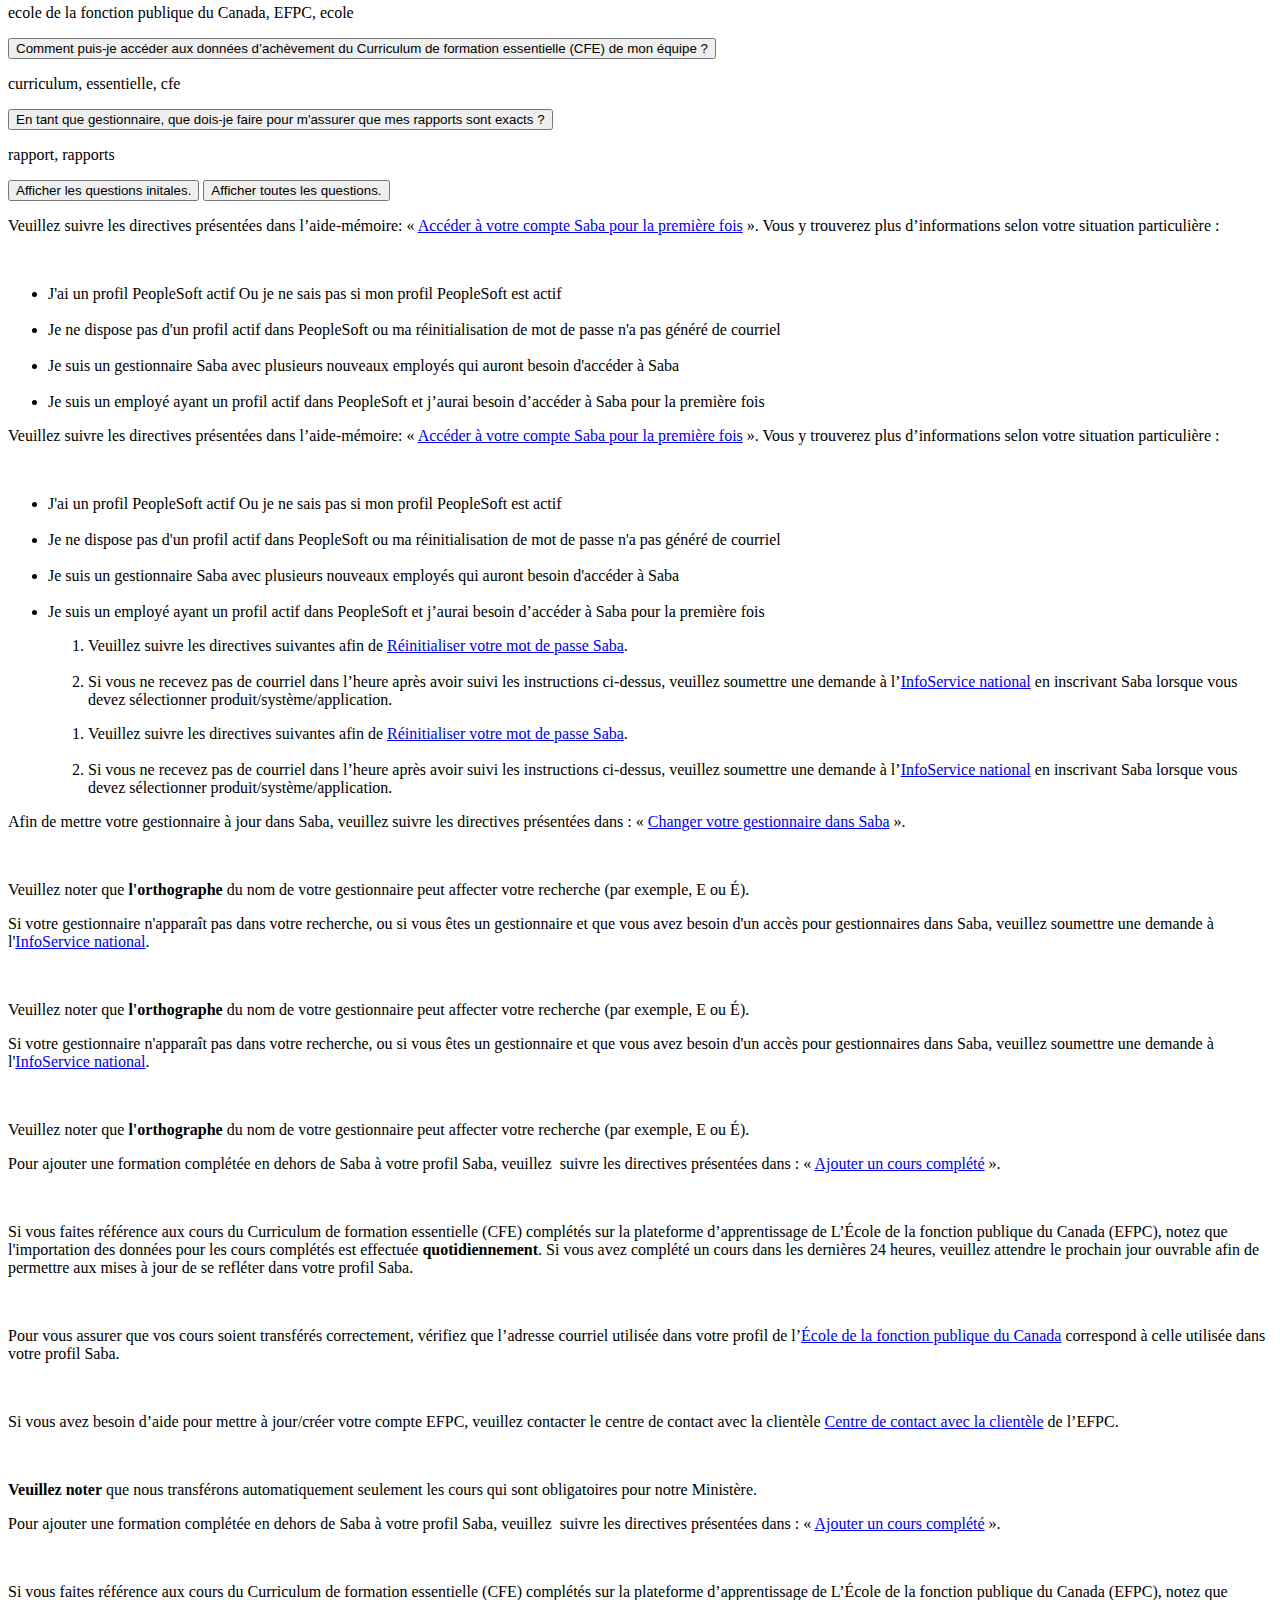
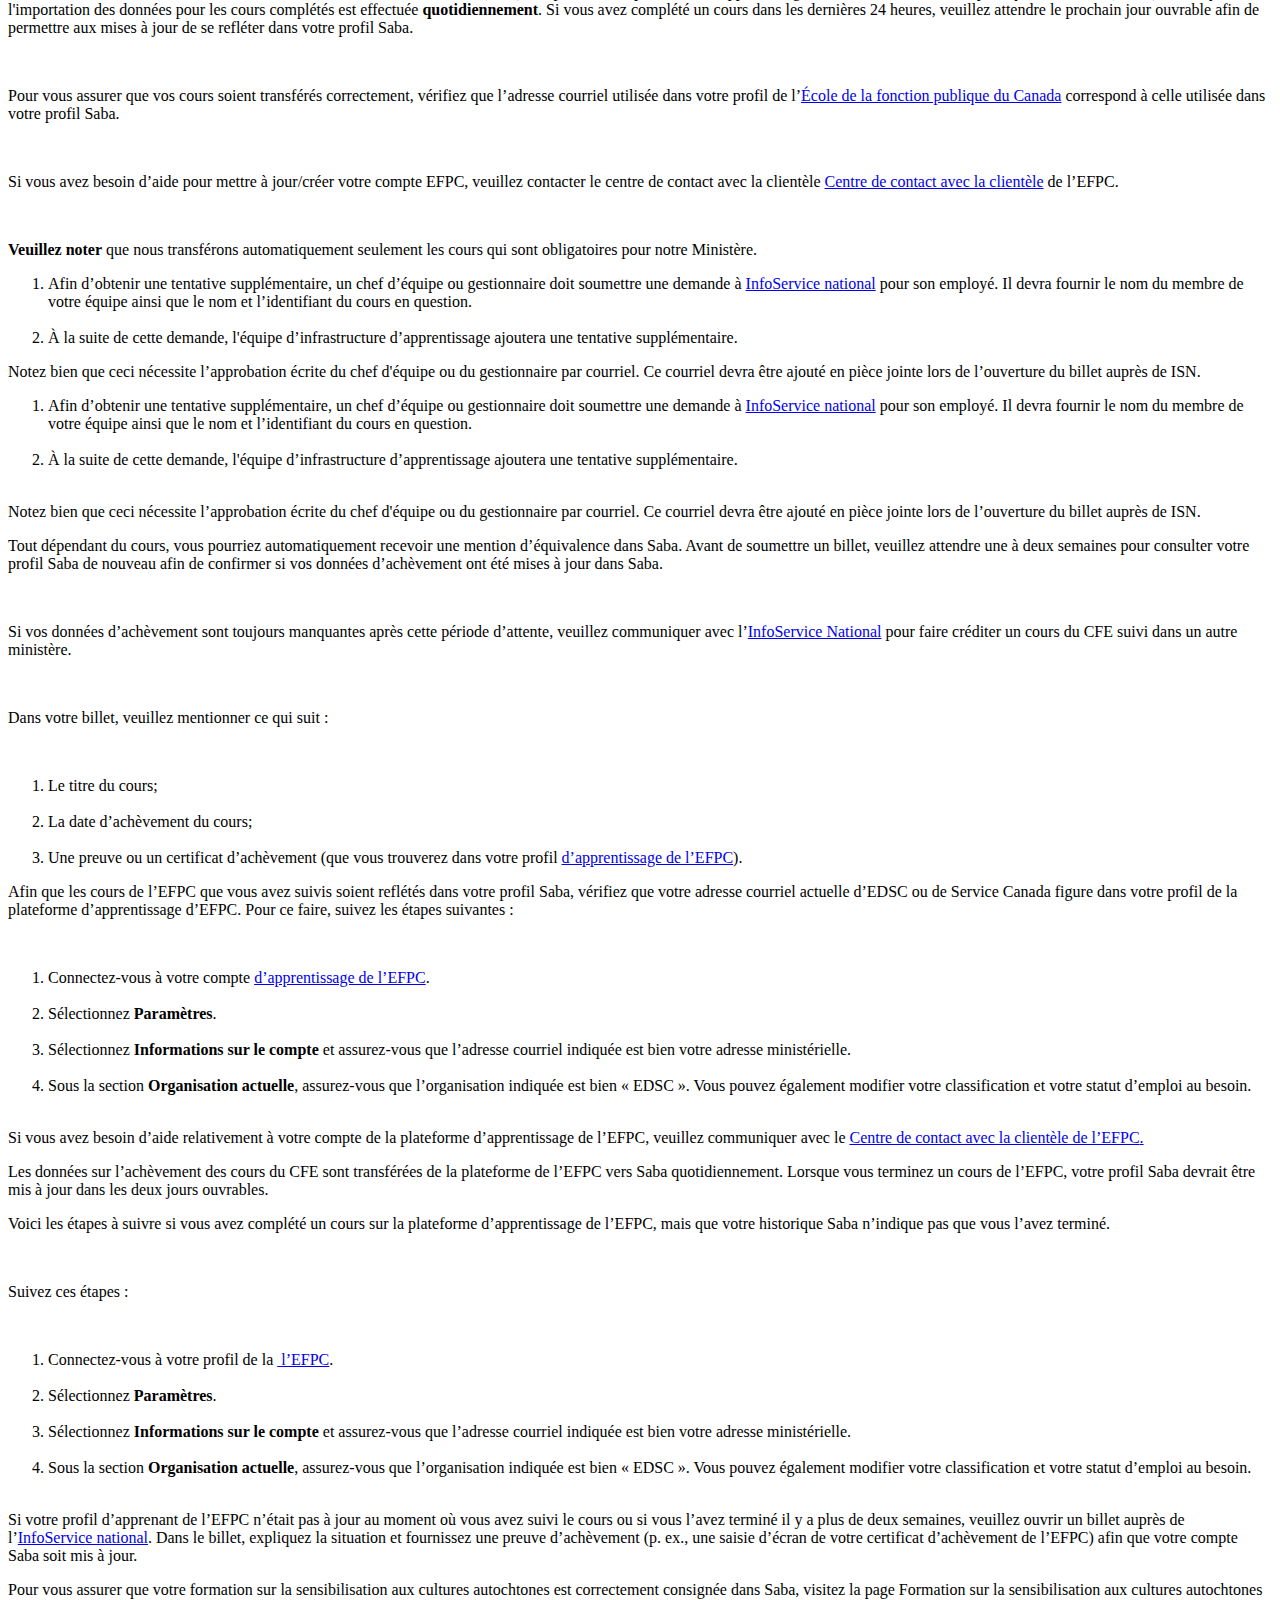
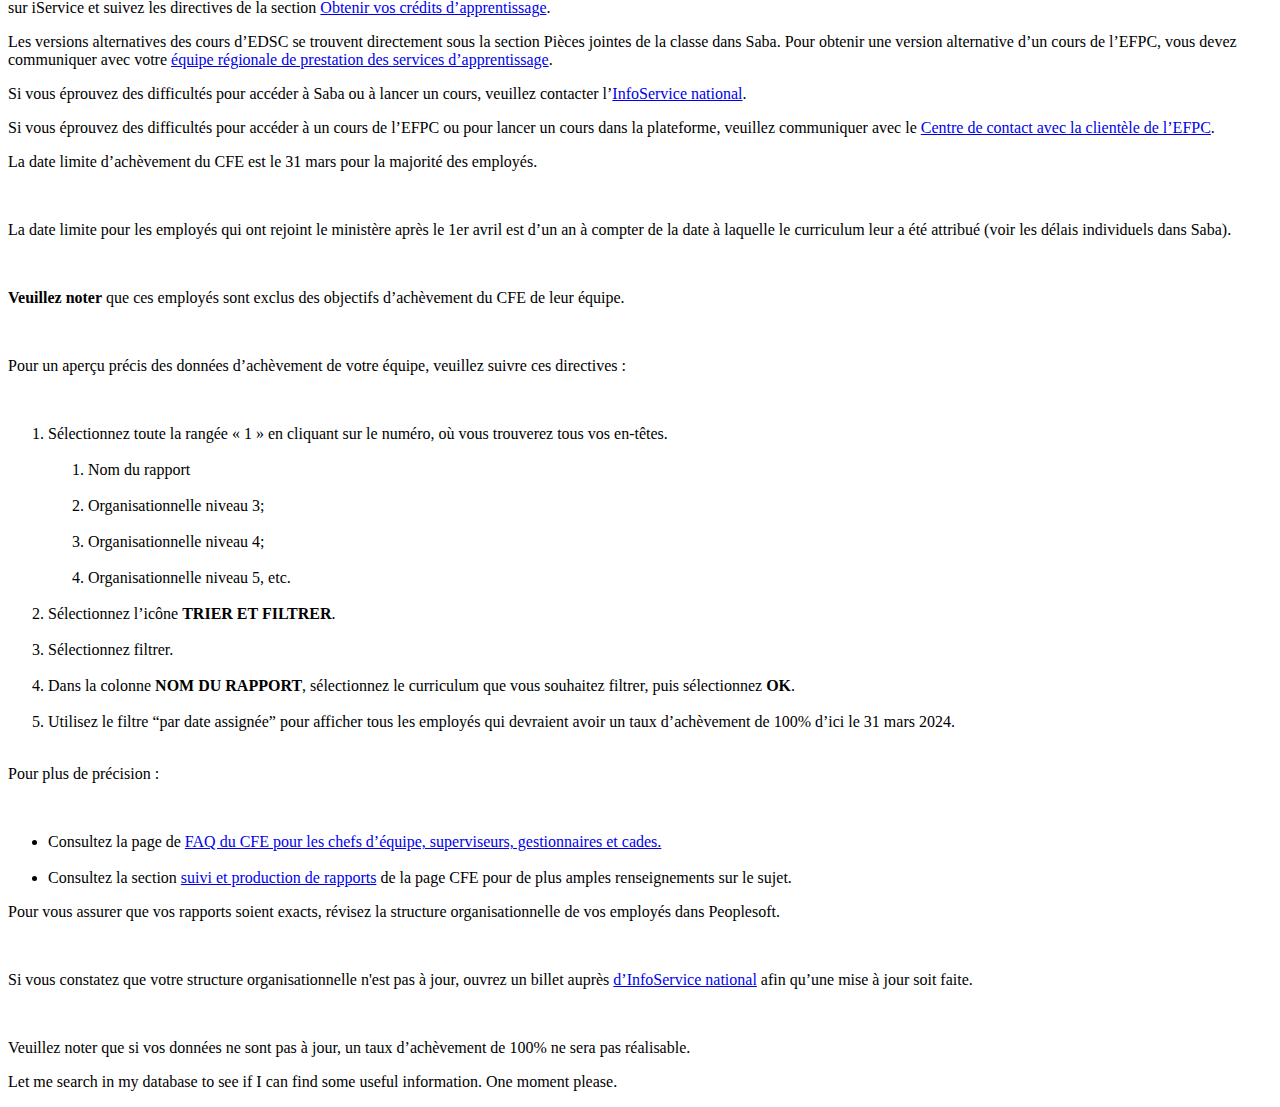
==== commit e4ccc2e3: "Update assistantFR.html" ====
--- a/assistantFR.html
+++ b/assistantFR.html
@@ -56,7 +56,7 @@
 			</div> <!-- end of conversationDiv -->
 		<div class="messageBar">
 			<div class="messageForm">
-				<input id="textbox" placeholder="Tapez votre question ou votre message" name="msg" autocomplete="off" type="text">
+				<input id="textbox" placeholder="Tapez votre question ou vos mots-clés" name="msg" autocomplete="off" type="text">
 				<button id="send" onclick="sendMessage()">Envoyer</button>
 			</div>
 		</div>
--- a/style.css
+++ b/style.css
@@ -69,7 +69,7 @@
 button{
 	cursor: pointer;
 }
-h3{
+h1, h2, h3{
 	color:white;
 }
 
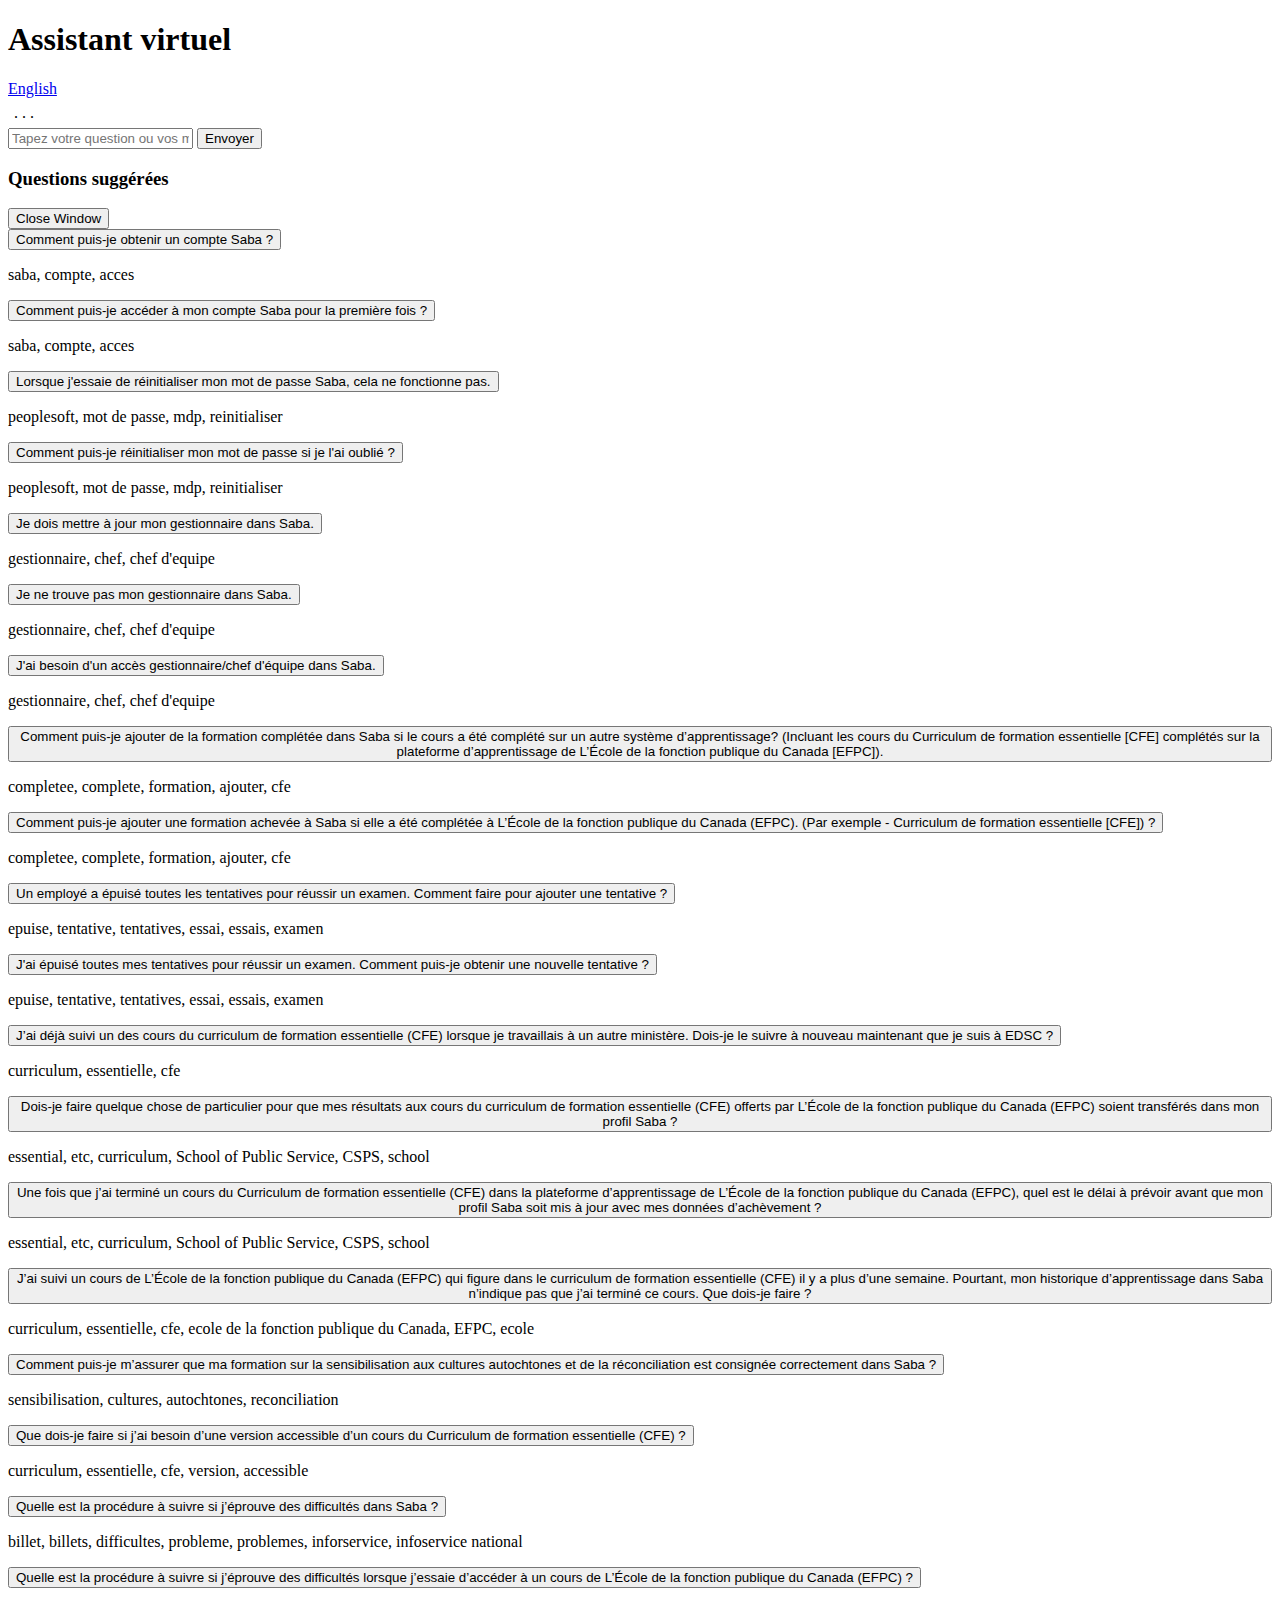
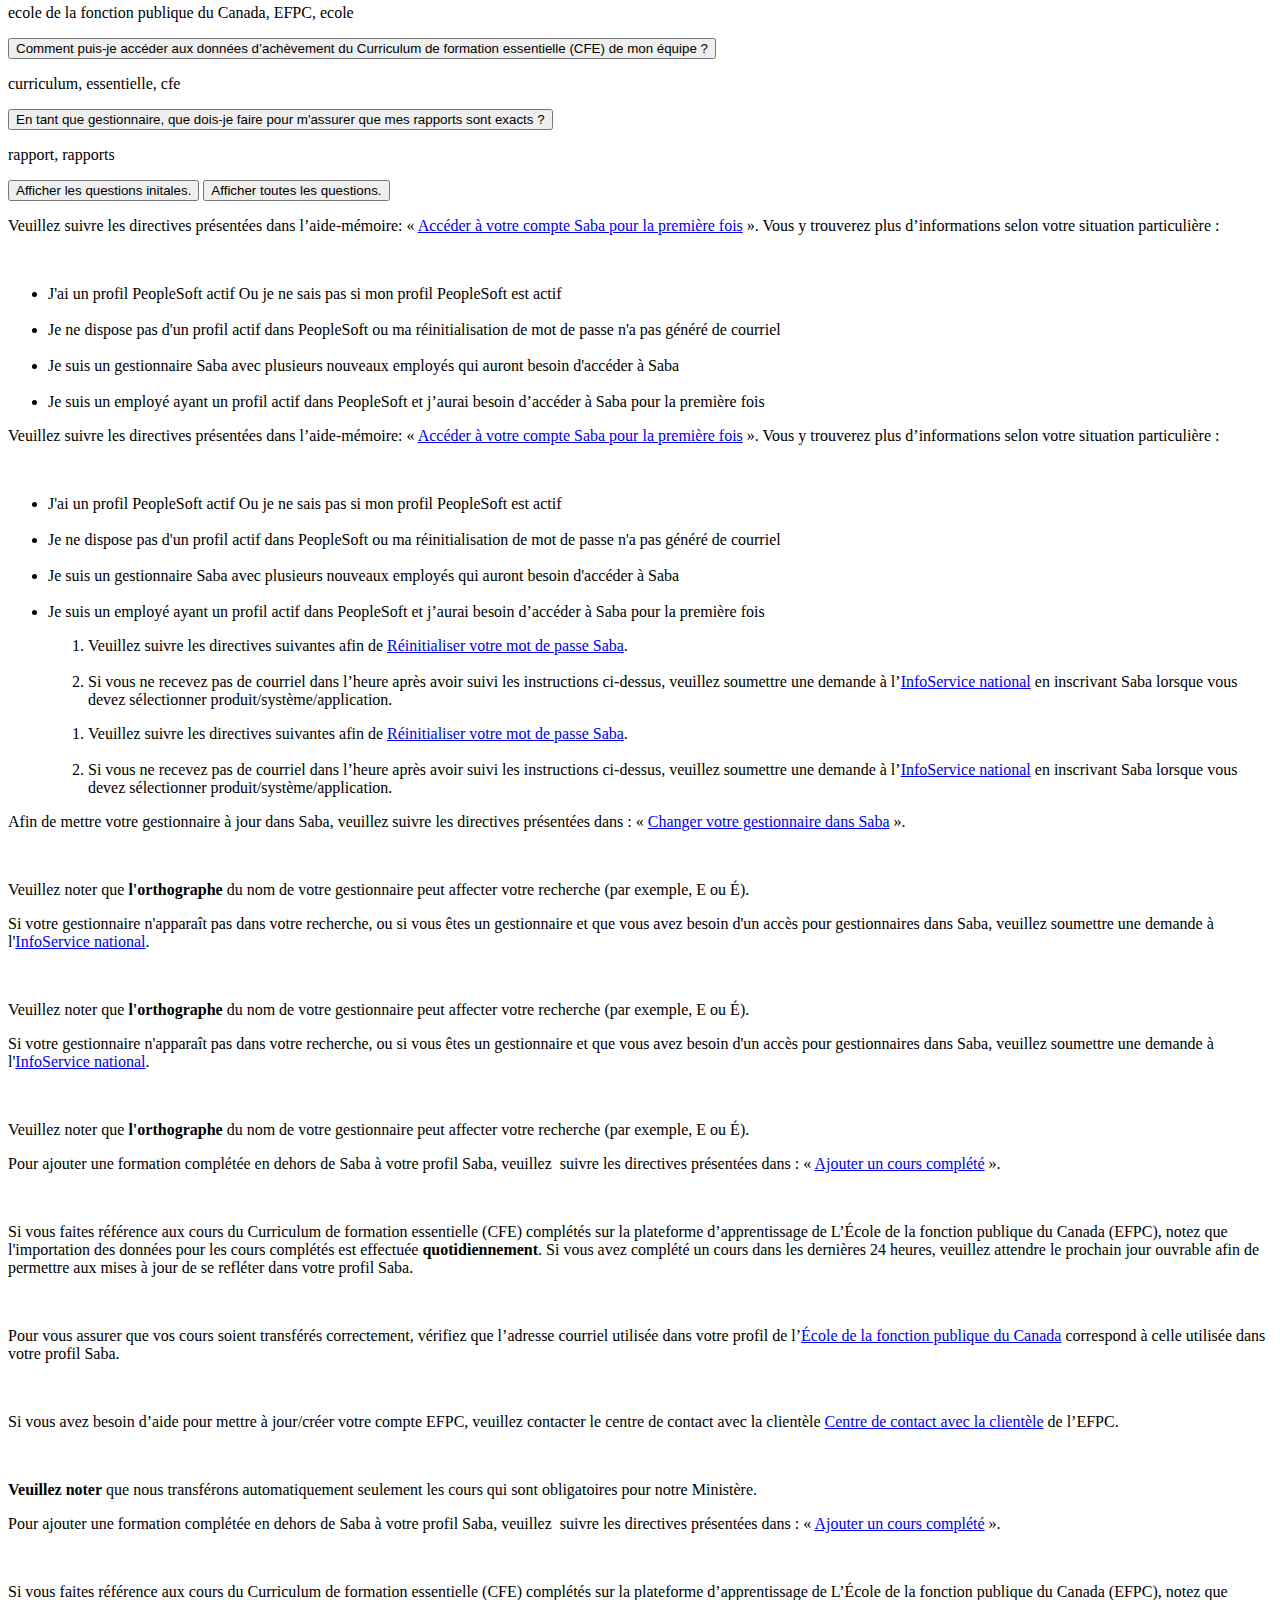
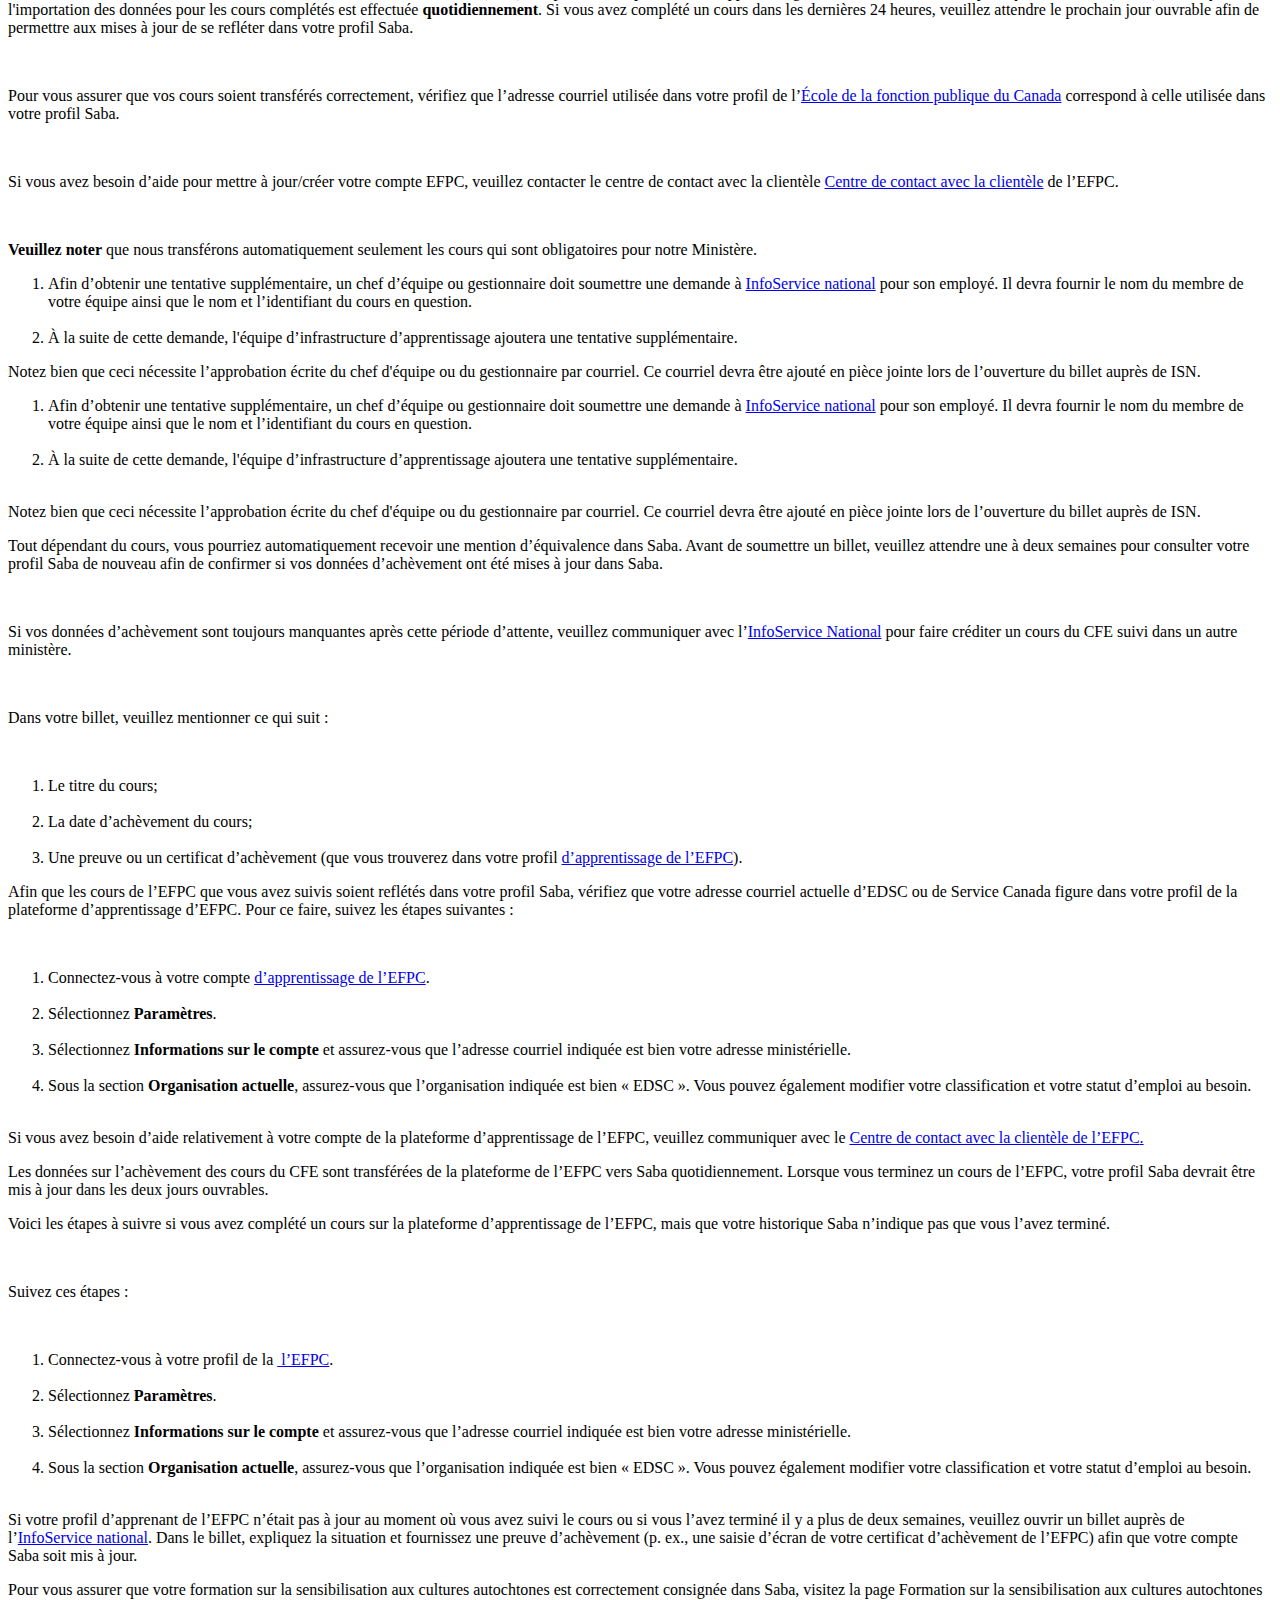
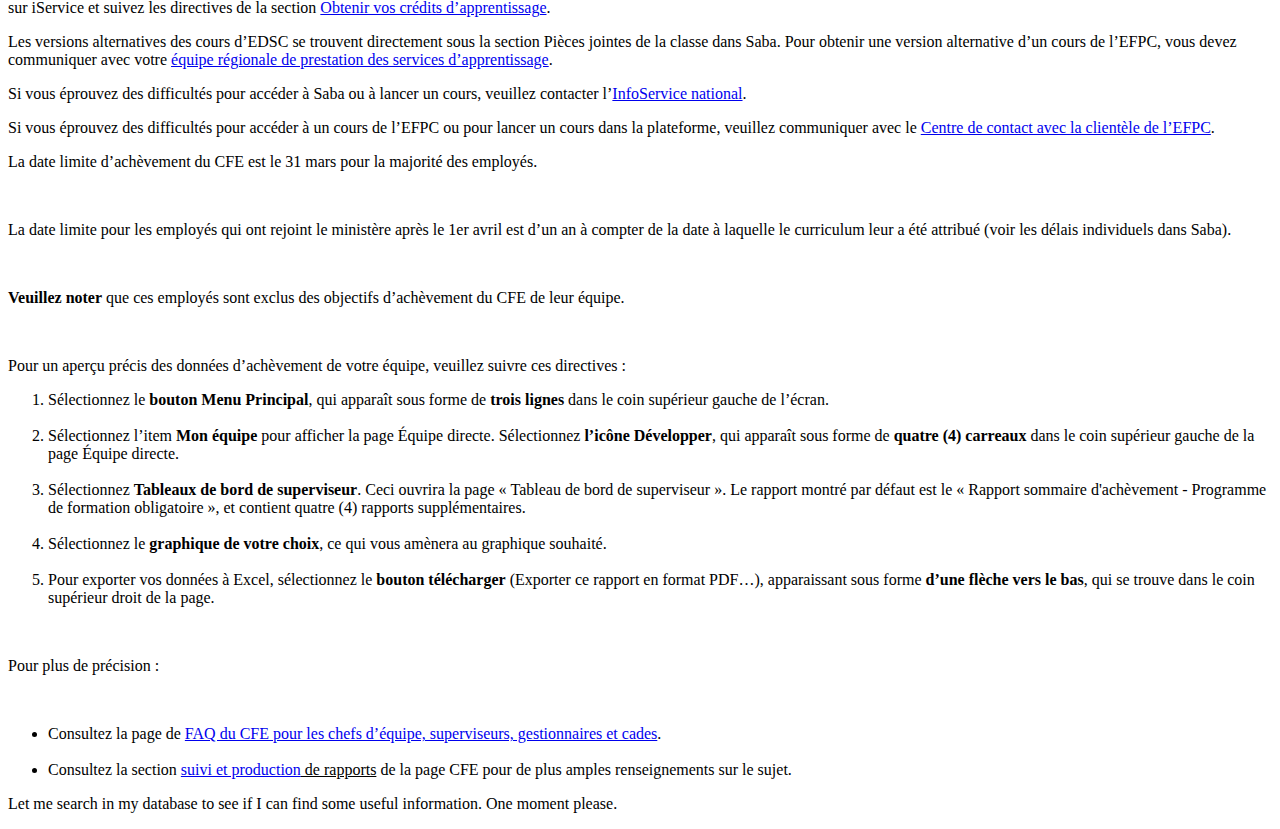
==== commit f843c461: "Update assistantFR.html" ====
--- a/assistantFR.html
+++ b/assistantFR.html
@@ -228,39 +228,29 @@
 </div>
 	
 <div class="bubble answer inlineblock">
-	
-<p>La date limite d&rsquo;ach&egrave;vement du CFE est le 31 mars pour la majorit&eacute; des employ&eacute;s.</p><br>
-<p>La date limite pour les employ&eacute;s qui ont rejoint le minist&egrave;re apr&egrave;s le 1er avril est d&rsquo;un an &agrave; compter de la date &agrave; laquelle le curriculum leur a &eacute;t&eacute; attribu&eacute; (voir les d&eacute;lais individuels dans Saba).</p><br>
-<p><strong>Veuillez noter</strong> que ces employ&eacute;s sont exclus des objectifs d&rsquo;ach&egrave;vement du CFE de leur &eacute;quipe.&nbsp;&nbsp;</p><br>
-<p>Pour un aper&ccedil;u pr&eacute;cis des donn&eacute;es d&rsquo;ach&egrave;vement de votre &eacute;quipe, veuillez suivre ces directives&nbsp;:</p><br>
-<ol>
-<li>S&eacute;lectionnez toute la rang&eacute;e &laquo;&nbsp;1&nbsp;&raquo; en cliquant sur le num&eacute;ro, o&ugrave; vous trouverez tous vos en-t&ecirc;tes.<br><br>
-<ol class="bullets1">
-<li>Nom du rapport</li><br>
-<li>Organisationnelle niveau 3;</li><br>
-<li>Organisationnelle niveau 4;</li><br>
-<li>Organisationnelle niveau 5, etc.</li>
-</ol>
-</li><br>
-<li>S&eacute;lectionnez l&rsquo;ic&ocirc;ne <strong>TRIER ET FILTRER</strong>.</li><br>
-<li>S&eacute;lectionnez filtrer.</li><br>
-<li>Dans la colonne <strong>NOM DU RAPPORT</strong>, s&eacute;lectionnez le curriculum que vous souhaitez filtrer, puis s&eacute;lectionnez <strong>OK</strong>.</li><br>
-<li>Utilisez le filtre &ldquo;par date assign&eacute;e&rdquo; pour afficher tous les employ&eacute;s qui devraient avoir un taux d&rsquo;ach&egrave;vement de 100% d&rsquo;ici le 31 mars 2024.&nbsp;</li><br>
-</ol>
-<p>Pour plus de pr&eacute;cision&nbsp;:</p><br>
+
+<p>La date limite d&rsquo;ach&egrave;vement du CFE est le 31 mars pour la majorit&eacute; des employ&eacute;s.</p>
+<p>&nbsp;</p>
+<p>La date limite pour les employ&eacute;s qui ont rejoint le minist&egrave;re apr&egrave;s le 1er avril est d&rsquo;un an &agrave; compter de la date &agrave; laquelle le curriculum leur a &eacute;t&eacute; attribu&eacute; (voir les d&eacute;lais individuels dans Saba).</p>
+<p>&nbsp;</p>
+<p><strong>Veuillez noter</strong> que ces employ&eacute;s sont exclus des objectifs d&rsquo;ach&egrave;vement du CFE de leur &eacute;quipe.&nbsp;&nbsp;</p>
+<p>&nbsp;</p>
+<p>Pour un aper&ccedil;u pr&eacute;cis des donn&eacute;es d&rsquo;ach&egrave;vement de votre &eacute;quipe, veuillez suivre ces directives&nbsp;:</p>
+<ol>
+<li>S&eacute;lectionnez le <strong>bouton Menu Principal</strong>, qui appara&icirc;t sous forme de <strong>trois lignes</strong> dans le coin sup&eacute;rieur gauche de l&rsquo;&eacute;cran.<br /><br /></li>
+<li>S&eacute;lectionnez l&rsquo;item <strong>Mon &eacute;quipe</strong> pour afficher la page &Eacute;quipe directe. S&eacute;lectionnez <strong>l&rsquo;ic&ocirc;ne D&eacute;velopper</strong>, qui appara&icirc;t sous forme de <strong>quatre (4) carreaux </strong>dans le coin sup&eacute;rieur gauche de la page &Eacute;quipe directe.<br /><br /></li>
+<li>S&eacute;lectionnez <strong>Tableaux de bord</strong> <strong>de superviseur</strong>. Ceci ouvrira la page &laquo;&nbsp;Tableau de bord de superviseur&nbsp;&raquo;. Le rapport montr&eacute; par d&eacute;faut est le &laquo;&nbsp;Rapport sommaire d'ach&egrave;vement - Programme de formation obligatoire &raquo;, et contient quatre (4) rapports suppl&eacute;mentaires.<br /><br /></li>
+<li>S&eacute;lectionnez le <strong>graphique de votre choix</strong>, ce qui vous am&egrave;nera au graphique souhait&eacute;.<br /><br /></li>
+<li>Pour exporter vos donn&eacute;es &agrave; Excel, s&eacute;lectionnez le <strong>bouton</strong> <strong>t&eacute;l&eacute;charger</strong> (Exporter ce rapport en format PDF&hellip;), apparaissant sous forme <strong>d&rsquo;une fl&egrave;che vers le bas</strong>, qui se trouve dans le coin sup&eacute;rieur droit de la page.</li>
+</ol>
+<p>&nbsp;</p>
+<p>Pour plus de pr&eacute;cision : </p><br>
 <ul>
-<li>Consultez la page de <a target="_blank" href="https://can01.safelinks.protection.outlook.com/?url=https%3A%2F%2Fiservice.prv%2Ffra%2Fcollege%2Fformation_obligatoire%2Ffaq_formation_obligatoire_gestionnaires.shtml&amp;data=05%7C01%7Ccaroline.filion%40servicecanada.gc.ca%7C98ed5c43f5664966202d08db2a34b3ef%7C9ed558468a814246acd8b1a01abfc0d1%7C0%7C0%7C638150178339327707%7CUnknown%7CTWFpbGZsb3d8eyJWIjoiMC4wLjAwMDAiLCJQIjoiV2luMzIiLCJBTiI6Ik1haWwiLCJXVCI6Mn0%3D%7C3000%7C%7C%7C&amp;sdata=jBA%2Byx8Lhx6%2BIHmZQPBtuwmPcogplVnxX7fHv055G7M%3D&amp;reserved=0">FAQ du CFE pour les chefs d&rsquo;&eacute;quipe, superviseurs, gestionnaires et cades.</a></li><br>
-<li>Consultez la section <a target="_blank" href="https://can01.safelinks.protection.outlook.com/?url=https%3A%2F%2Fiservice.prv%2Ffra%2Fcollege%2Fformation_obligatoire%2Findex.shtml%3Fsite%3Diservice-prv%23rapports&amp;data=05%7C01%7Ccaroline.filion%40servicecanada.gc.ca%7C98ed5c43f5664966202d08db2a34b3ef%7C9ed558468a814246acd8b1a01abfc0d1%7C0%7C0%7C638150178339327707%7CUnknown%7CTWFpbGZsb3d8eyJWIjoiMC4wLjAwMDAiLCJQIjoiV2luMzIiLCJBTiI6Ik1haWwiLCJXVCI6Mn0%3D%7C3000%7C%7C%7C&amp;sdata=flxM49YBDRlBrEWDk6w5VP7sWa8dTLH%2BwwzEubAmZuE%3D&amp;reserved=0">suivi et production de rapports</a> de la page CFE pour de plus amples renseignements sur le sujet.</li>
+<li>Consultez la page de <a target=“_blank” href=https://iservice.prv/fra/college/formation_obligatoire/faq_formation_obligatoire_gestionnaires.shtml>FAQ du CFE pour les chefs d&rsquo;&eacute;quipe, superviseurs, gestionnaires et cades</a>.<br /><br /></li>
+<li>Consultez la section <a target=“_blank” href=https://can01.safelinks.protection.outlook.com/?url=https%3A%2F%2Fiservice.prv%2Ffra%2Fcollege%2Fformation_obligatoire%2Findex.shtml%3Fsite%3Diservice-prv%23rapports&amp;data=05%7C01%7Ccaroline.filion%40servicecanada.gc.ca%7C98ed5c43f5664966202d08db2a34b3ef%7C9ed558468a814246acd8b1a01abfc0d1%7C0%7C0%7C638150178339327707%7CUnknown%7CTWFpbGZsb3d8eyJWIjoiMC4wLjAwMDAiLCJQIjoiV2luMzIiLCJBTiI6Ik1haWwiLCJXVCI6Mn0%3D%7C3000%7C%7C%7C&amp;sdata=flxM49YBDRlBrEWDk6w5VP7sWa8dTLH%2BwwzEubAmZuE%3D&amp;reserved=0">suivi et production</a><u> de rapports</u> de la page CFE pour de plus amples renseignements sur le sujet.</li>
 </ul>
-	
-</div>
-
-<div class="bubble answer inlineblock"><p>Pour vous assurer que vos rapports soient exacts, r&eacute;visez la structure organisationnelle de vos employ&eacute;s dans Peoplesoft.</p><br>
-</ul>
-<p>Si vous constatez que votre structure organisationnelle n'est pas &agrave; jour, ouvrez un billet aupr&egrave;s <a target="_blank" href="https://iservice.prv/fra/giti/isn/index.shtml">d&rsquo;InfoService national</a> afin qu&rsquo;une mise &agrave; jour soit faite.</p><br>
-<p>Veuillez noter que si vos donn&eacute;es ne sont pas &agrave; jour, un taux d&rsquo;ach&egrave;vement de 100% ne sera pas r&eacute;alisable.</p></div>
-
-
+
+	
 </div>
 
 <div class="hidden">
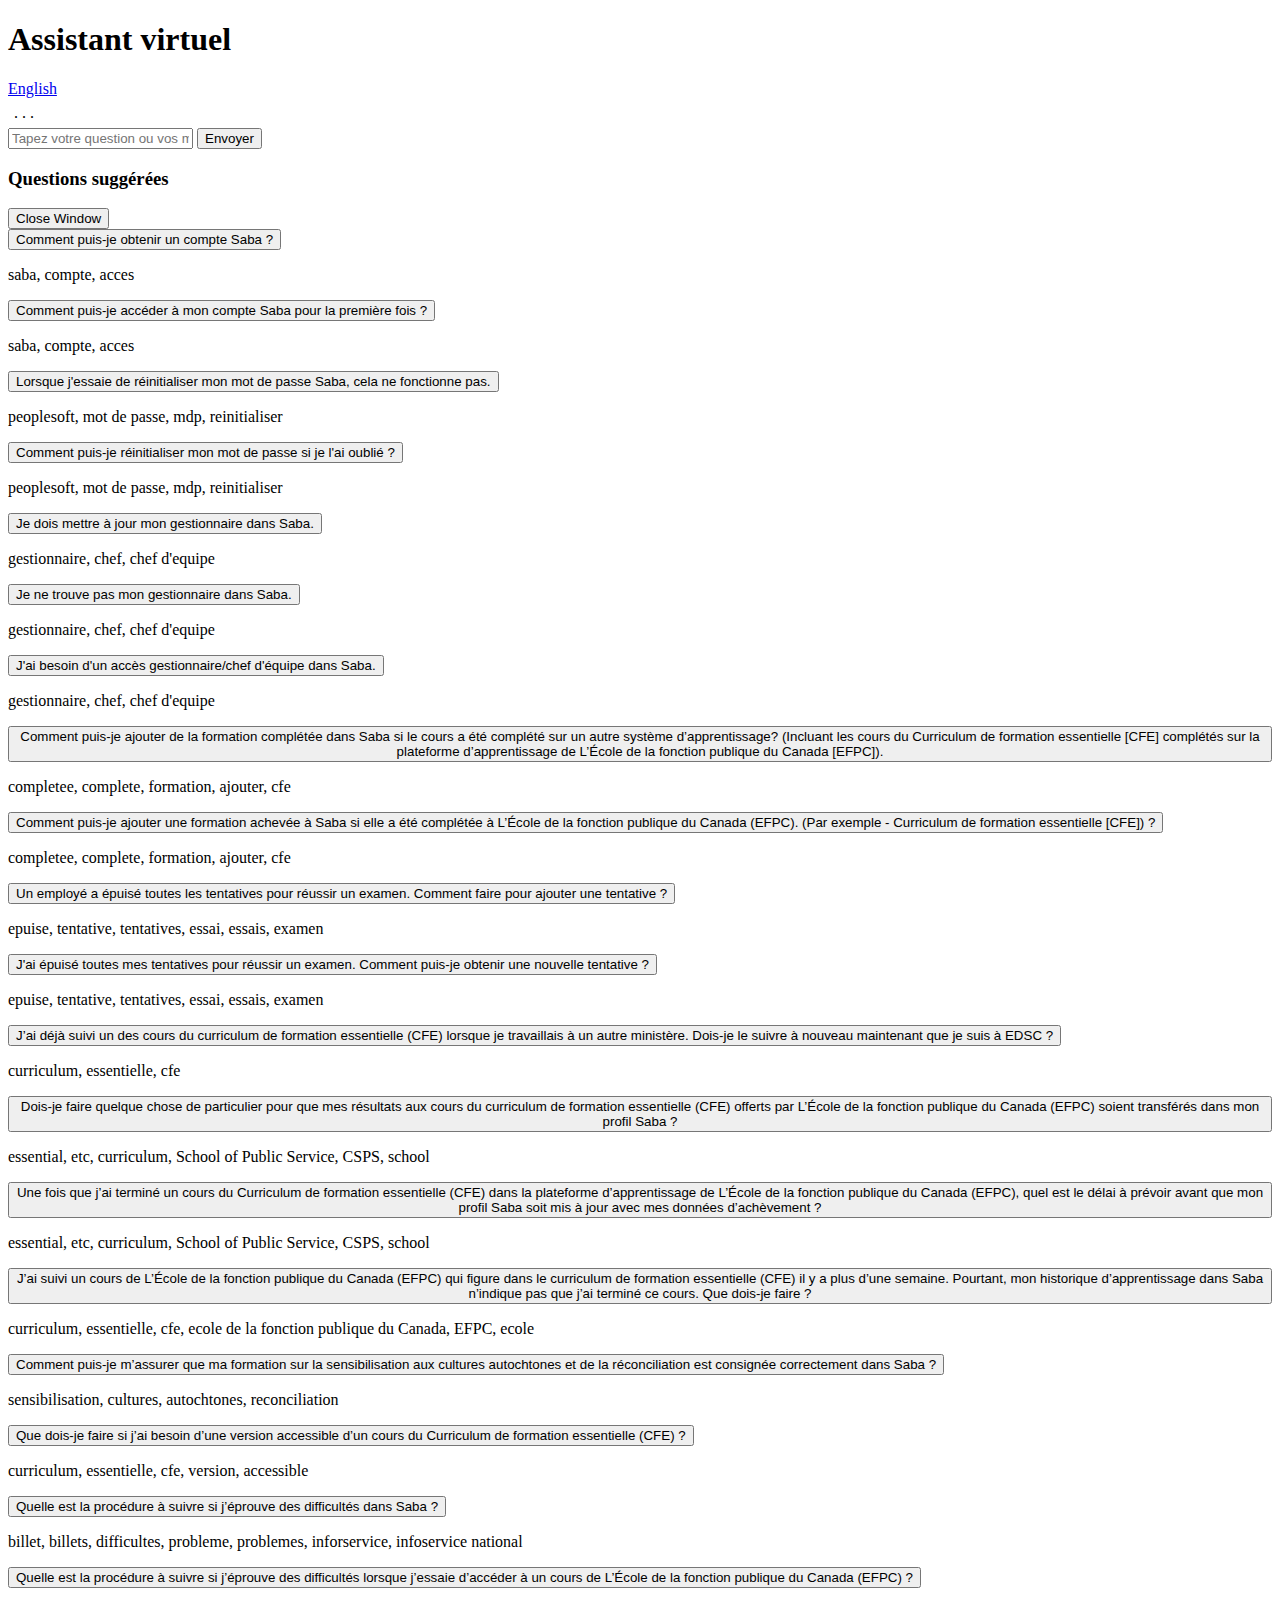
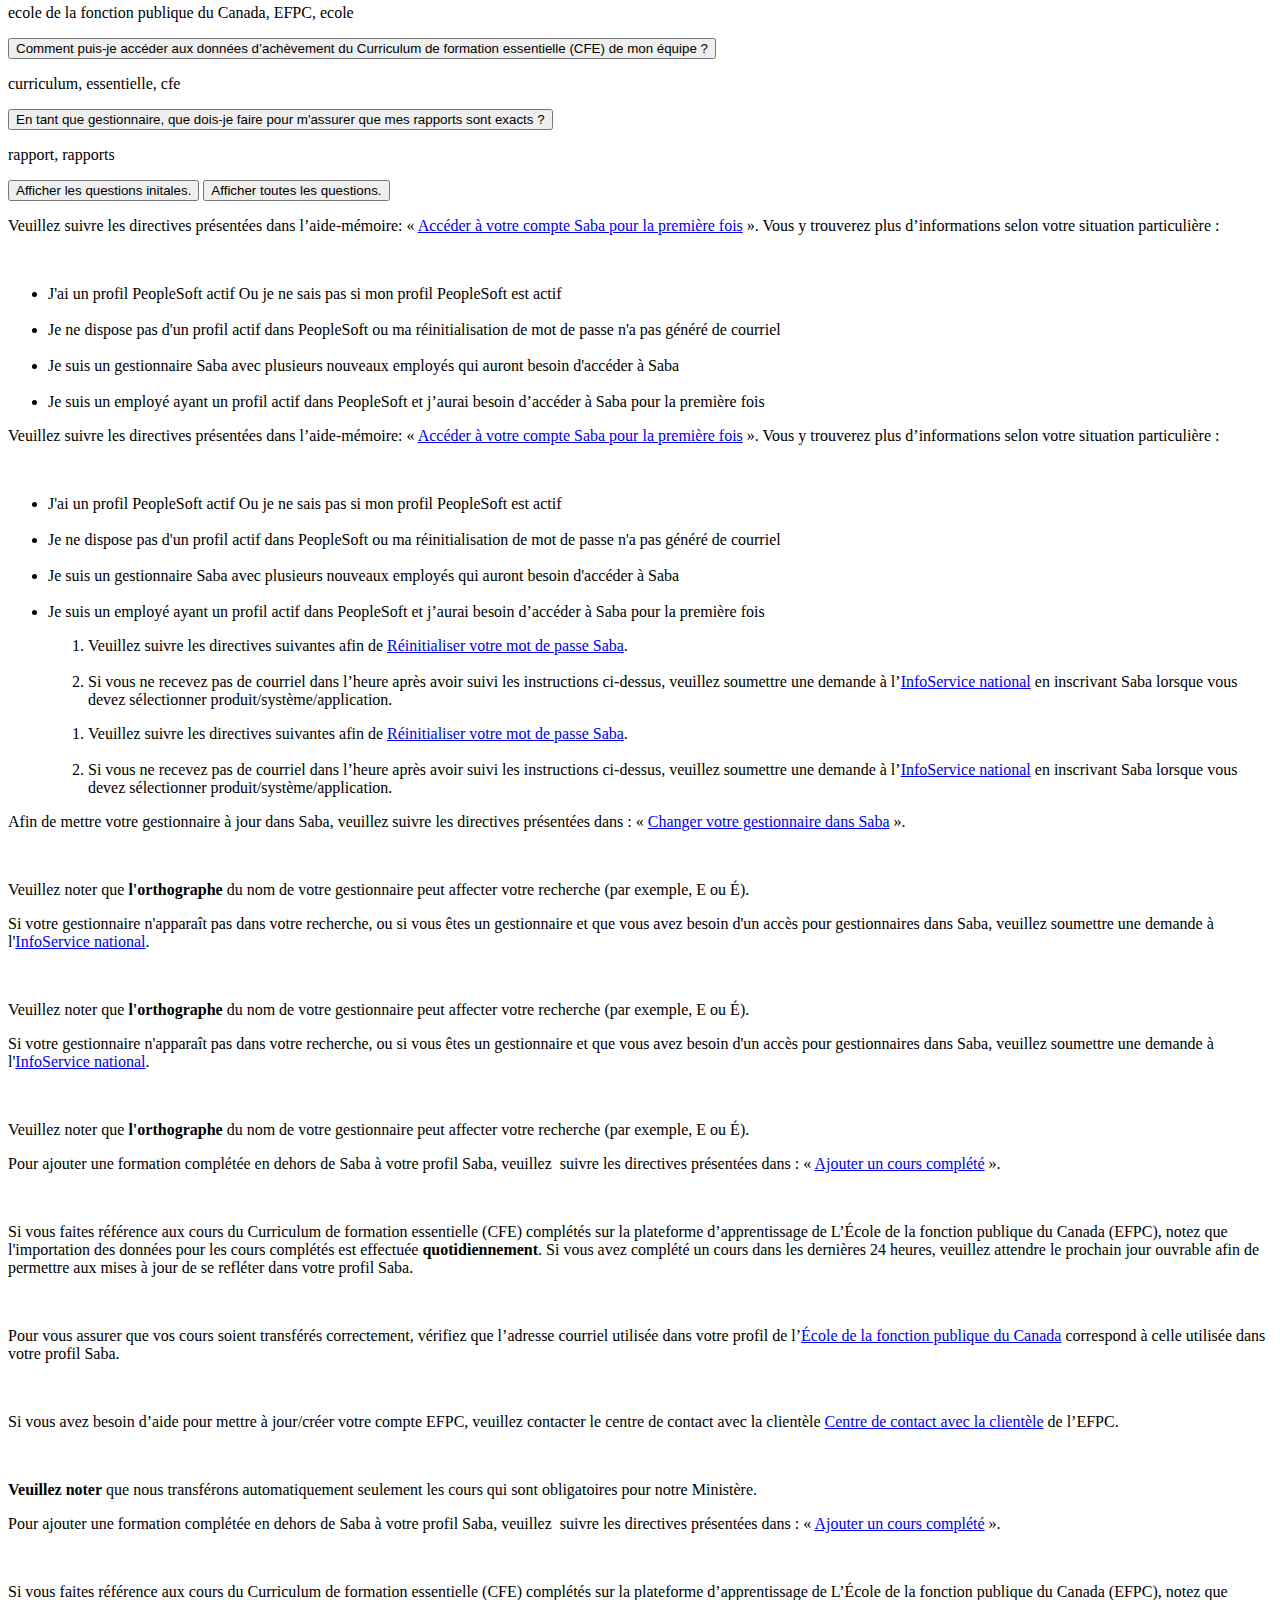
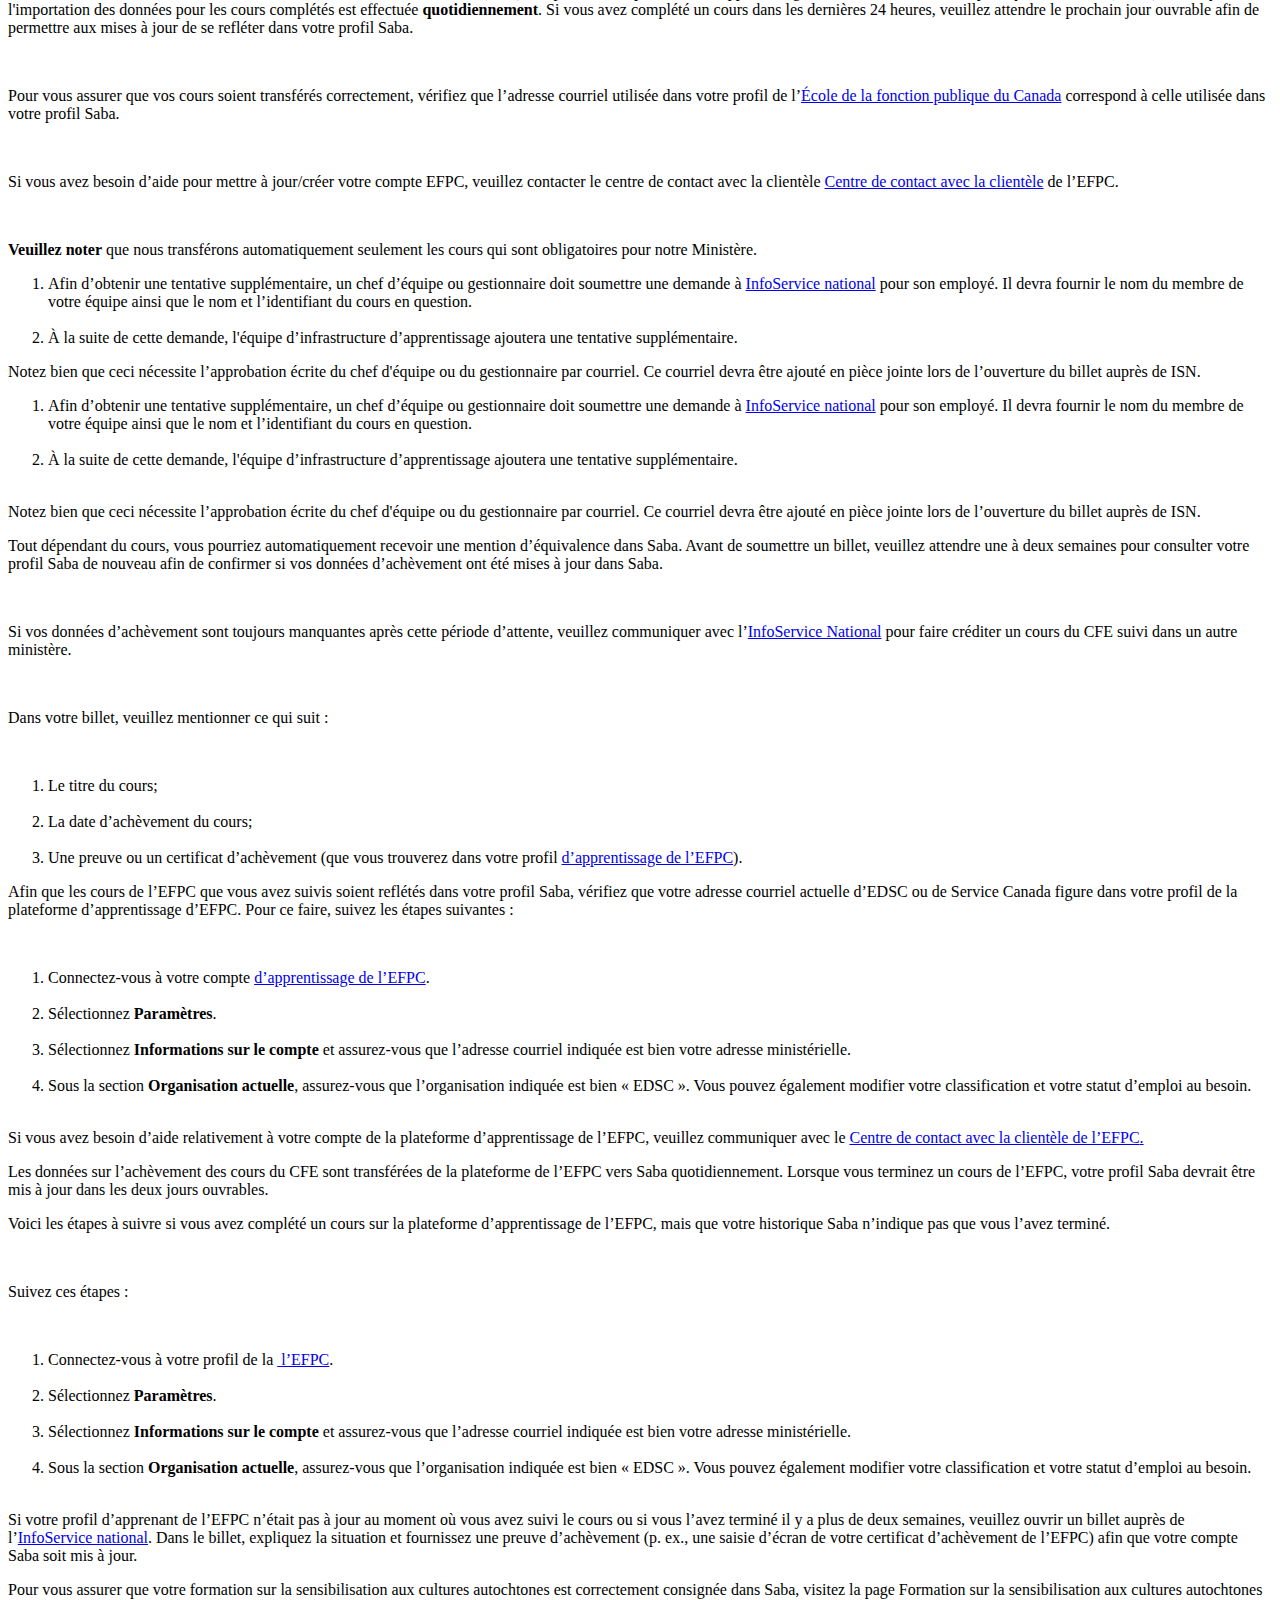
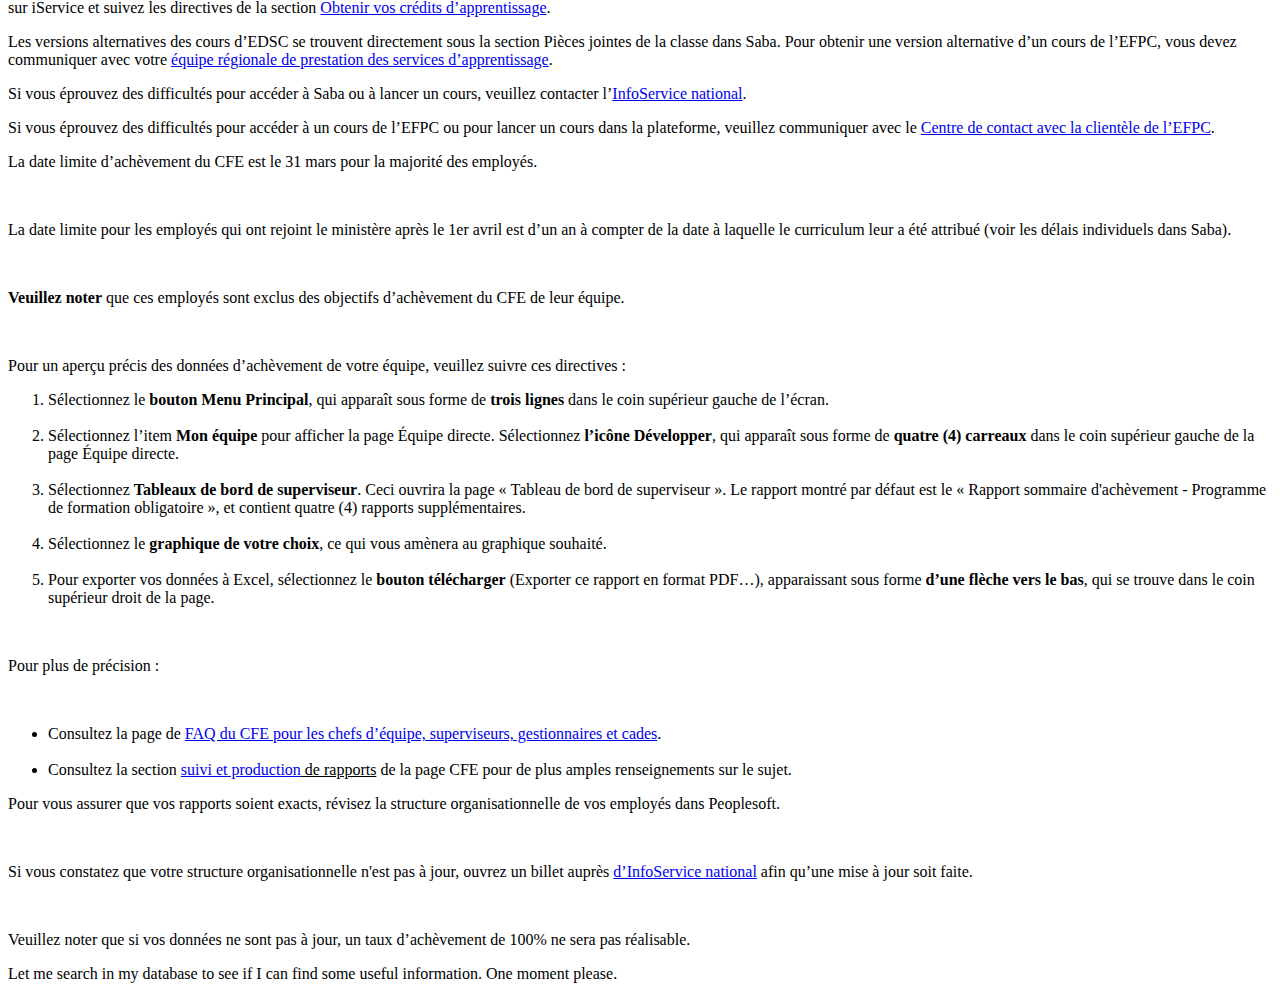
==== commit 3fd3bc2f: "Update assistantFR.html" ====
--- a/assistantFR.html
+++ b/assistantFR.html
@@ -252,7 +252,15 @@
 
 	
 </div>
-
+	
+<div class="bubble answer inlineblock">
+<p>Pour vous assurer que vos rapports soient exacts, r&eacute;visez la structure organisationnelle de vos employ&eacute;s dans Peoplesoft.</p>
+<p>&nbsp;</p>
+<p>Si vous constatez que votre structure organisationnelle n'est pas &agrave; jour, ouvrez un billet aupr&egrave;s <a href="https://iservice.prv/fra/giti/isn/index.shtml">d&rsquo;InfoService national</a> afin qu&rsquo;une mise &agrave; jour soit faite.</p>
+<p>&nbsp;</p>
+<p>Veuillez noter que si vos donn&eacute;es ne sont pas &agrave; jour, un taux d&rsquo;ach&egrave;vement de 100% ne sera pas r&eacute;alisable.</p>
+</div>
+	
 <div class="hidden">
 <p class="bubble answer built-in-answers">Let me search in my database to see if I can find some useful information. One moment please.</p>
 <p class="bubble answer built-in-answers"></p>
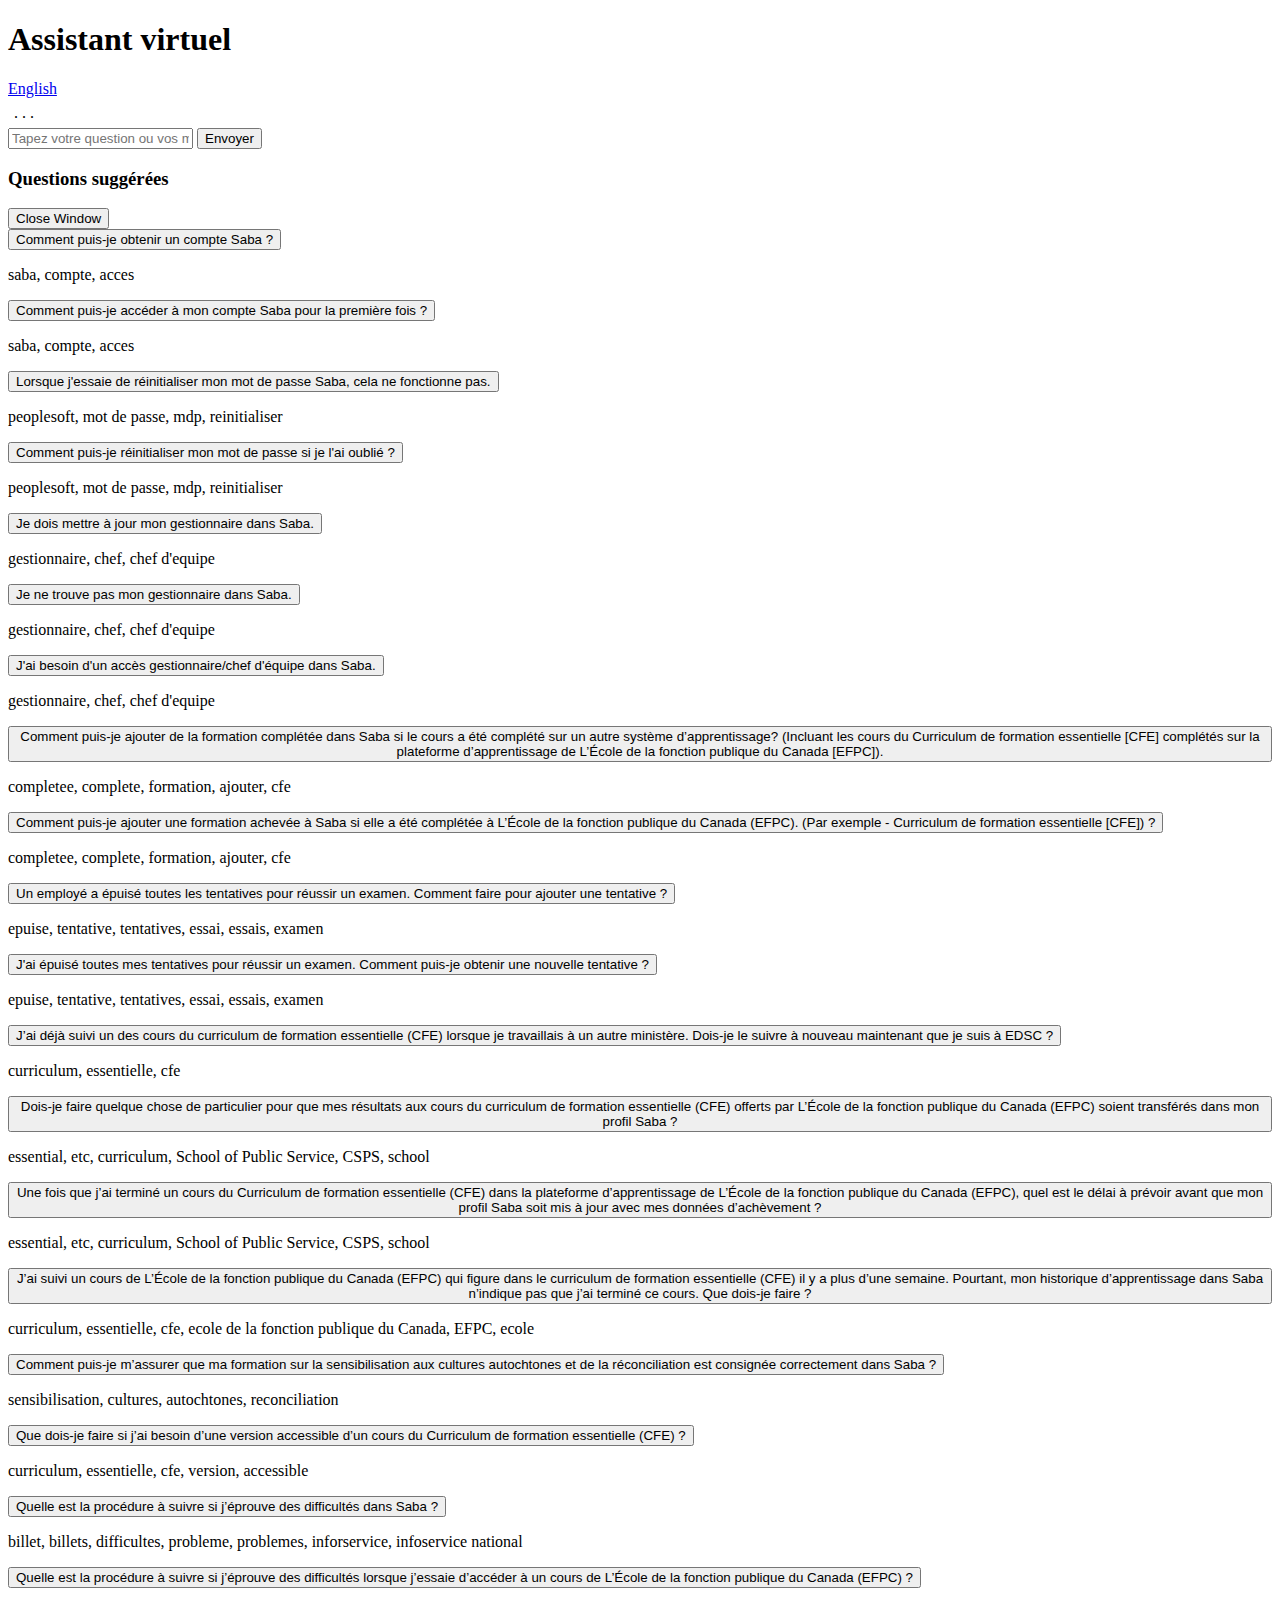
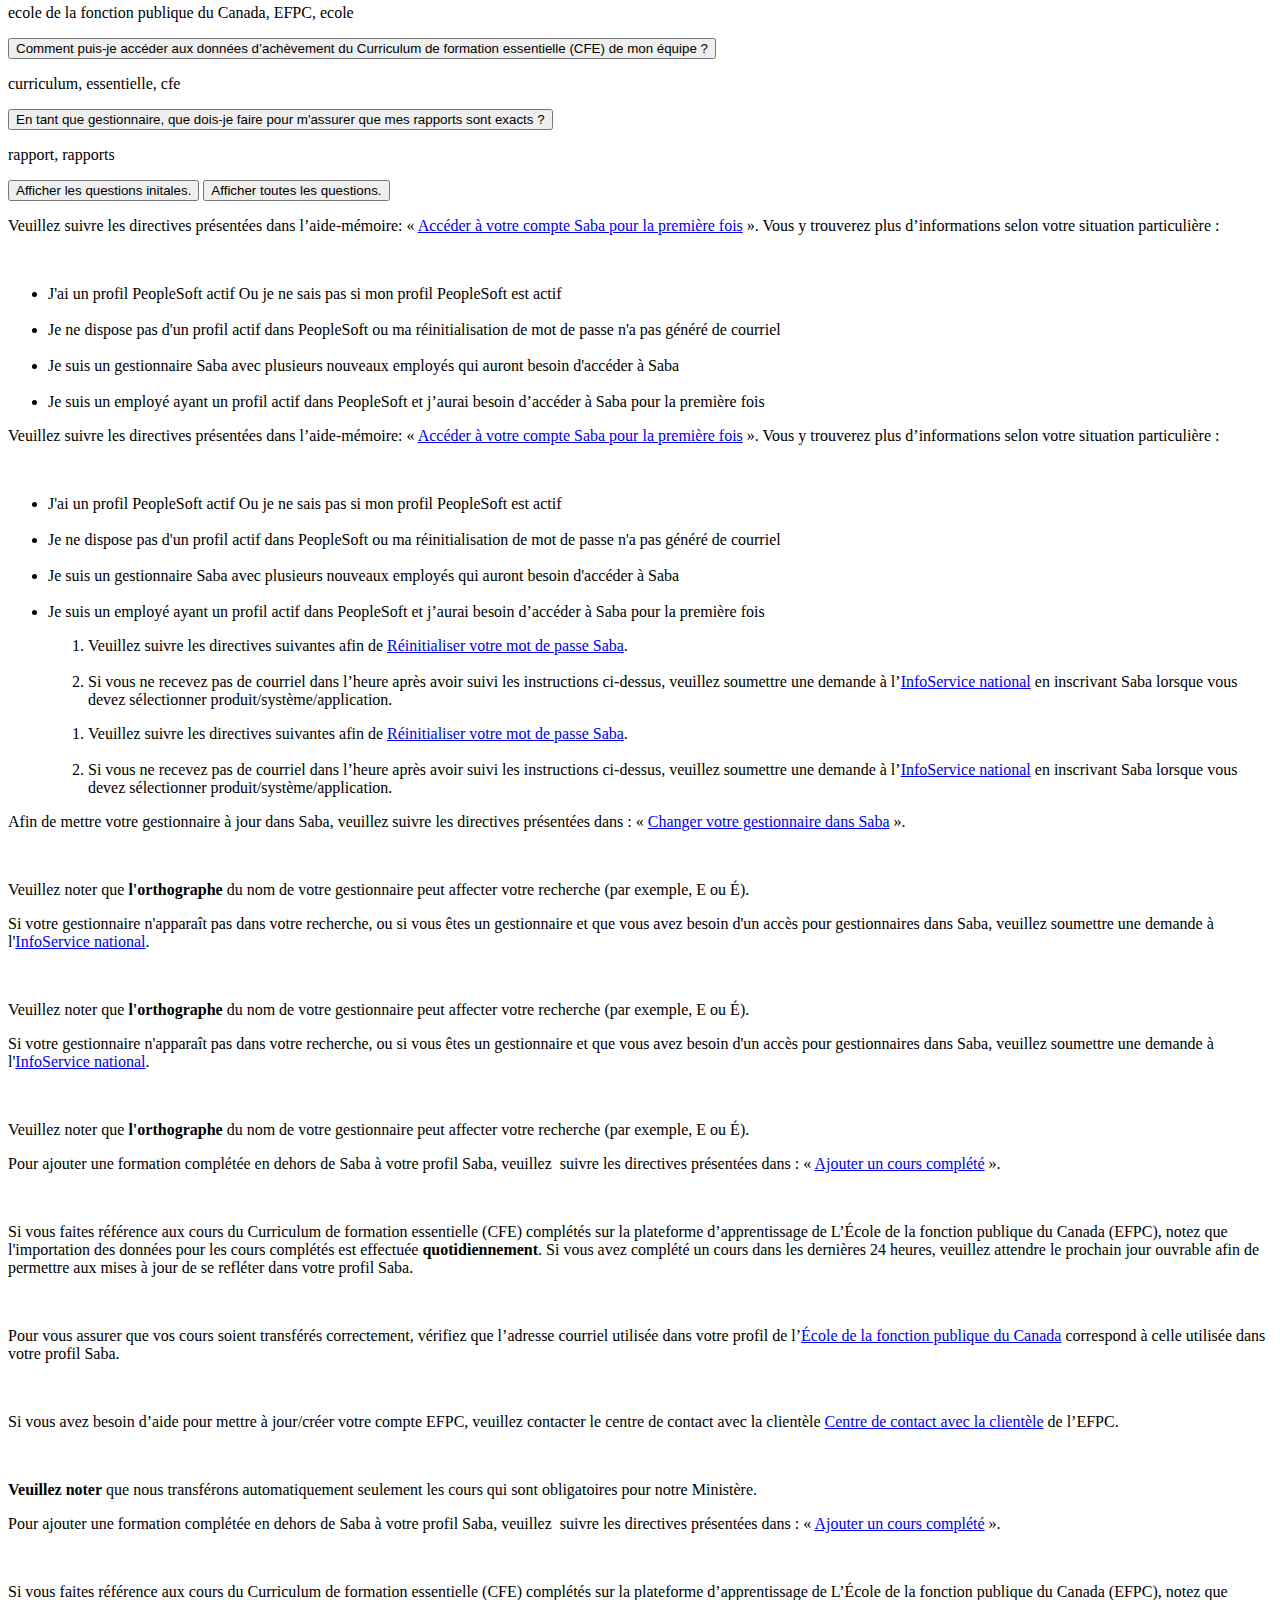
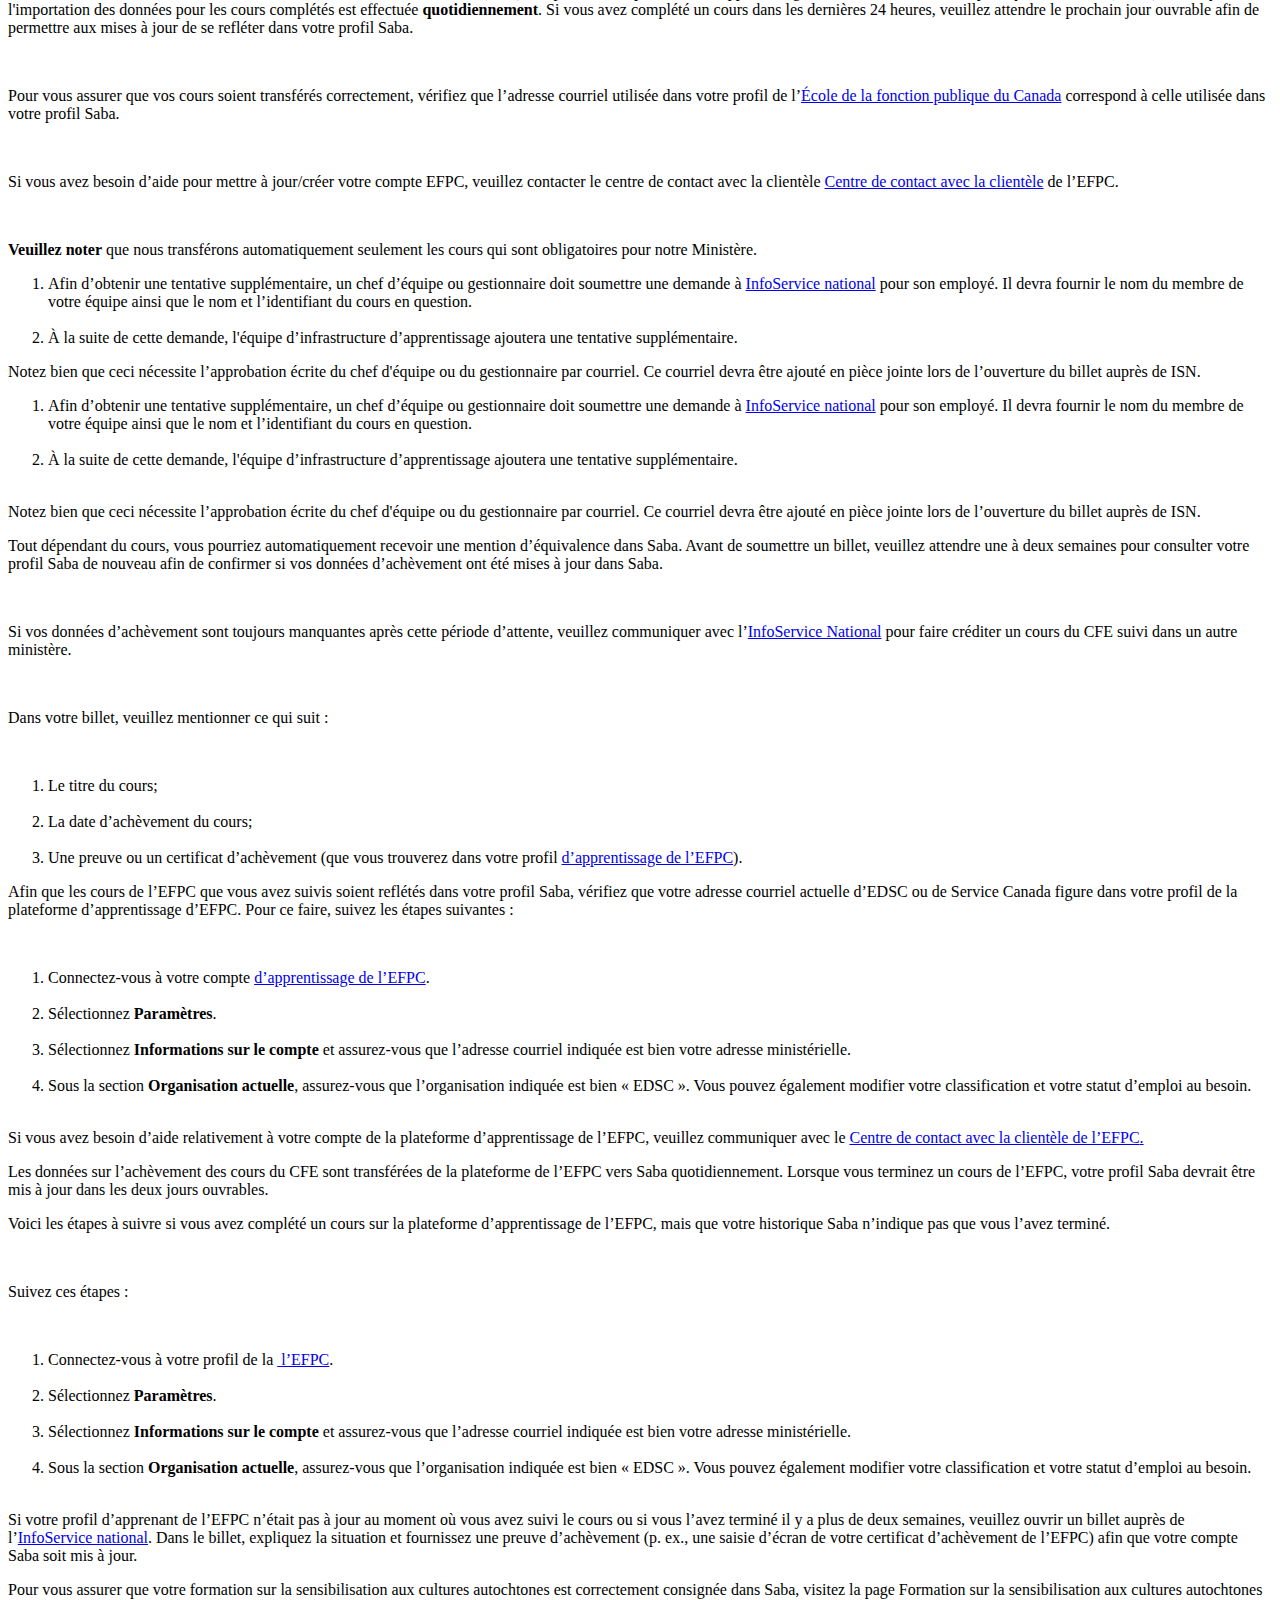
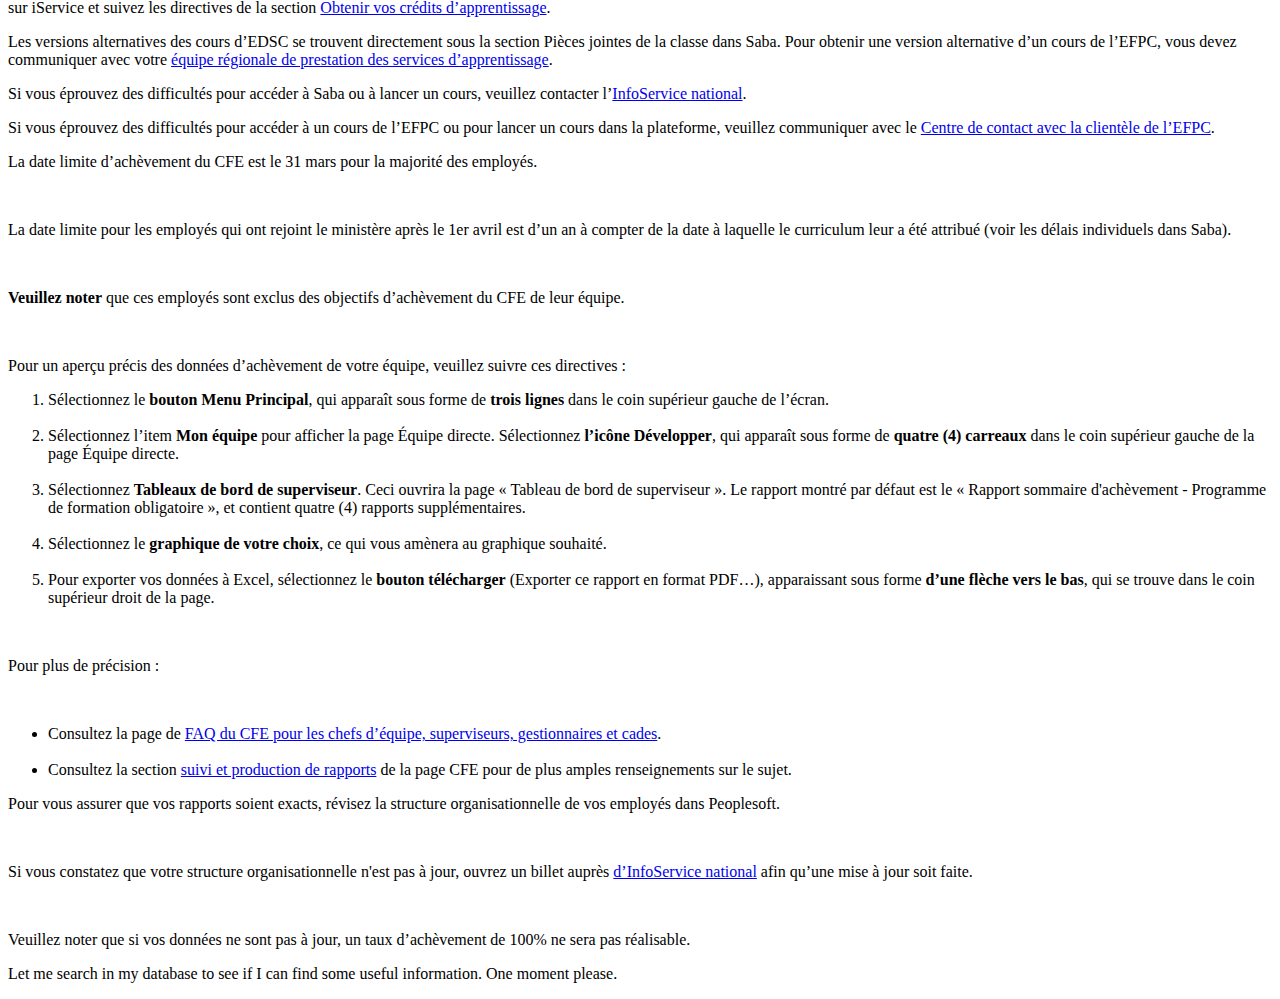
==== commit f5fd51ca: "Update assistantFR.html" ====
--- a/assistantFR.html
+++ b/assistantFR.html
@@ -247,7 +247,7 @@
 <p>Pour plus de pr&eacute;cision : </p><br>
 <ul>
 <li>Consultez la page de <a target=“_blank” href=https://iservice.prv/fra/college/formation_obligatoire/faq_formation_obligatoire_gestionnaires.shtml>FAQ du CFE pour les chefs d&rsquo;&eacute;quipe, superviseurs, gestionnaires et cades</a>.<br /><br /></li>
-<li>Consultez la section <a target=“_blank” href=https://can01.safelinks.protection.outlook.com/?url=https%3A%2F%2Fiservice.prv%2Ffra%2Fcollege%2Fformation_obligatoire%2Findex.shtml%3Fsite%3Diservice-prv%23rapports&amp;data=05%7C01%7Ccaroline.filion%40servicecanada.gc.ca%7C98ed5c43f5664966202d08db2a34b3ef%7C9ed558468a814246acd8b1a01abfc0d1%7C0%7C0%7C638150178339327707%7CUnknown%7CTWFpbGZsb3d8eyJWIjoiMC4wLjAwMDAiLCJQIjoiV2luMzIiLCJBTiI6Ik1haWwiLCJXVCI6Mn0%3D%7C3000%7C%7C%7C&amp;sdata=flxM49YBDRlBrEWDk6w5VP7sWa8dTLH%2BwwzEubAmZuE%3D&amp;reserved=0">suivi et production</a><u> de rapports</u> de la page CFE pour de plus amples renseignements sur le sujet.</li>
+<li>Consultez la section <a target=“_blank” href=https://can01.safelinks.protection.outlook.com/?url=https%3A%2F%2Fiservice.prv%2Ffra%2Fcollege%2Fformation_obligatoire%2Findex.shtml%3Fsite%3Diservice-prv%23rapports&amp;data=05%7C01%7Ccaroline.filion%40servicecanada.gc.ca%7C98ed5c43f5664966202d08db2a34b3ef%7C9ed558468a814246acd8b1a01abfc0d1%7C0%7C0%7C638150178339327707%7CUnknown%7CTWFpbGZsb3d8eyJWIjoiMC4wLjAwMDAiLCJQIjoiV2luMzIiLCJBTiI6Ik1haWwiLCJXVCI6Mn0%3D%7C3000%7C%7C%7C&amp;sdata=flxM49YBDRlBrEWDk6w5VP7sWa8dTLH%2BwwzEubAmZuE%3D&amp;reserved=0">suivi et production de rapports</a> de la page CFE pour de plus amples renseignements sur le sujet.</li>
 </ul>
 
 	
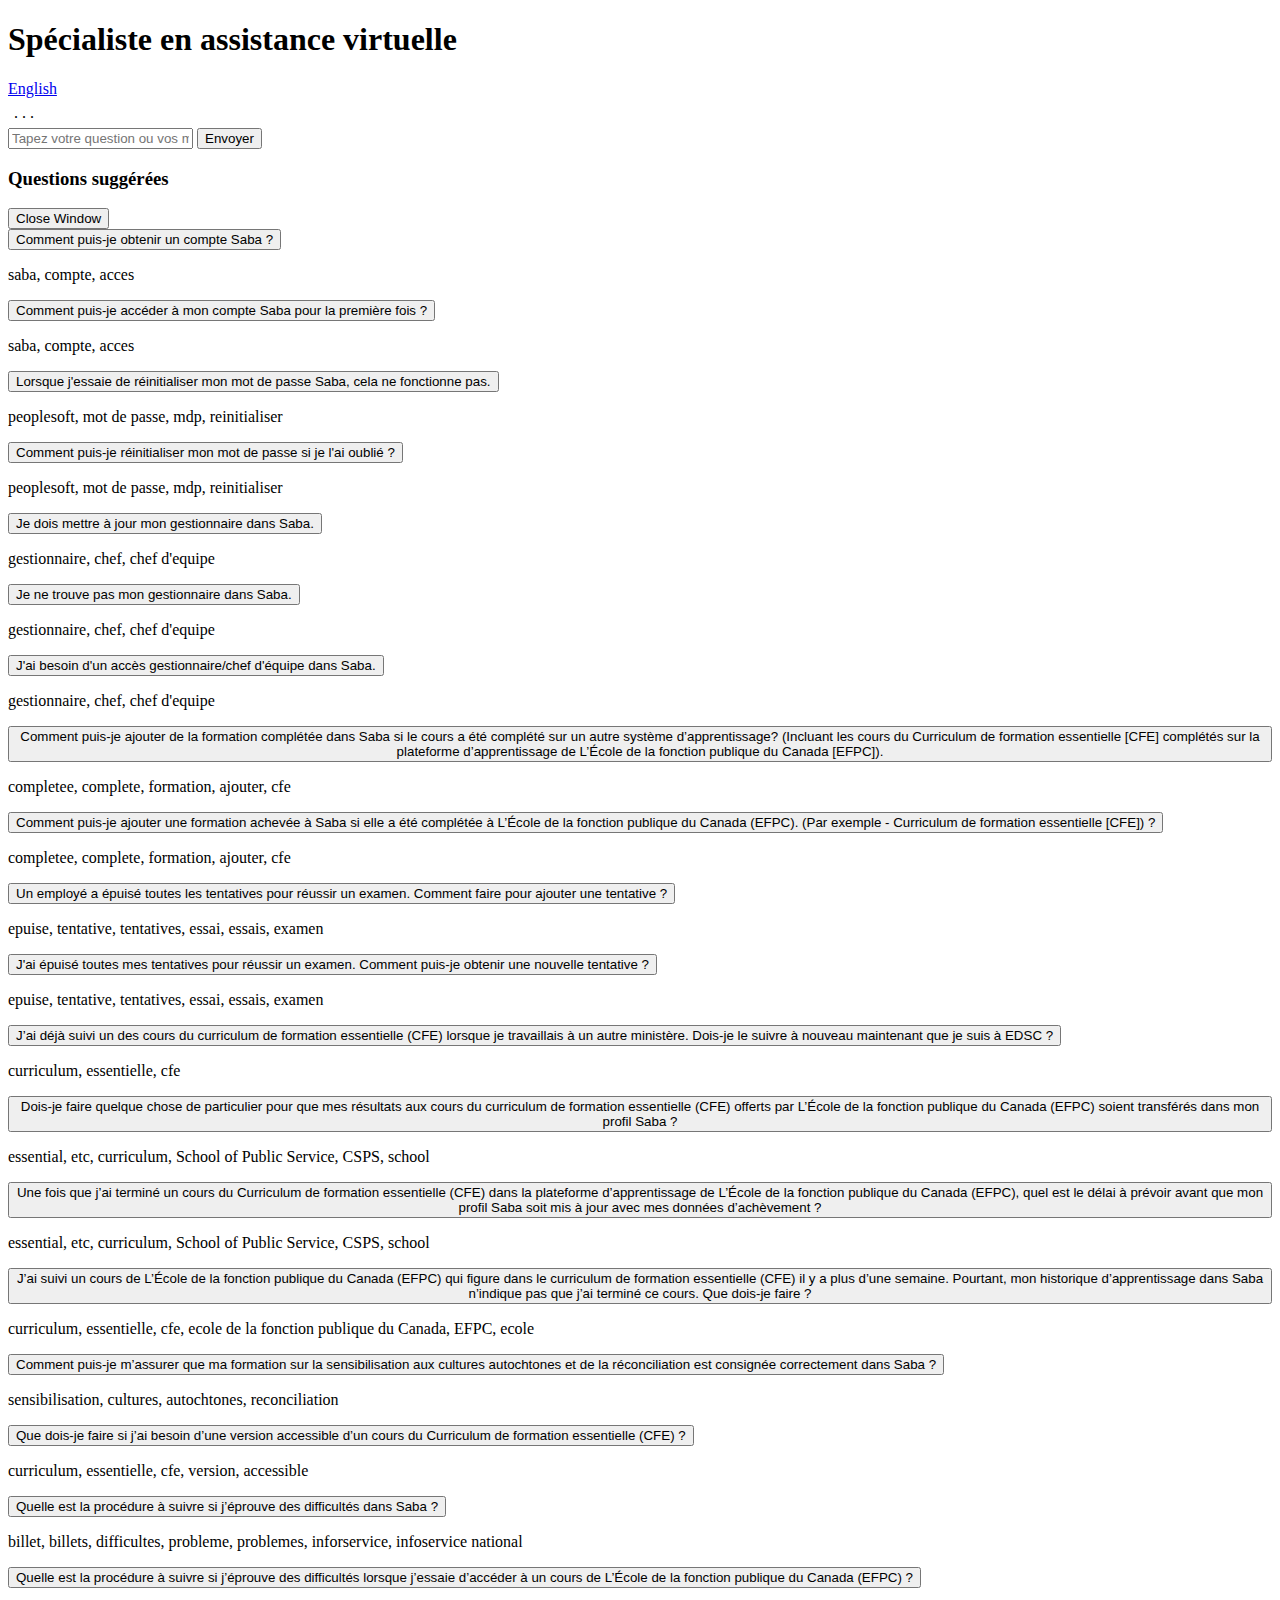
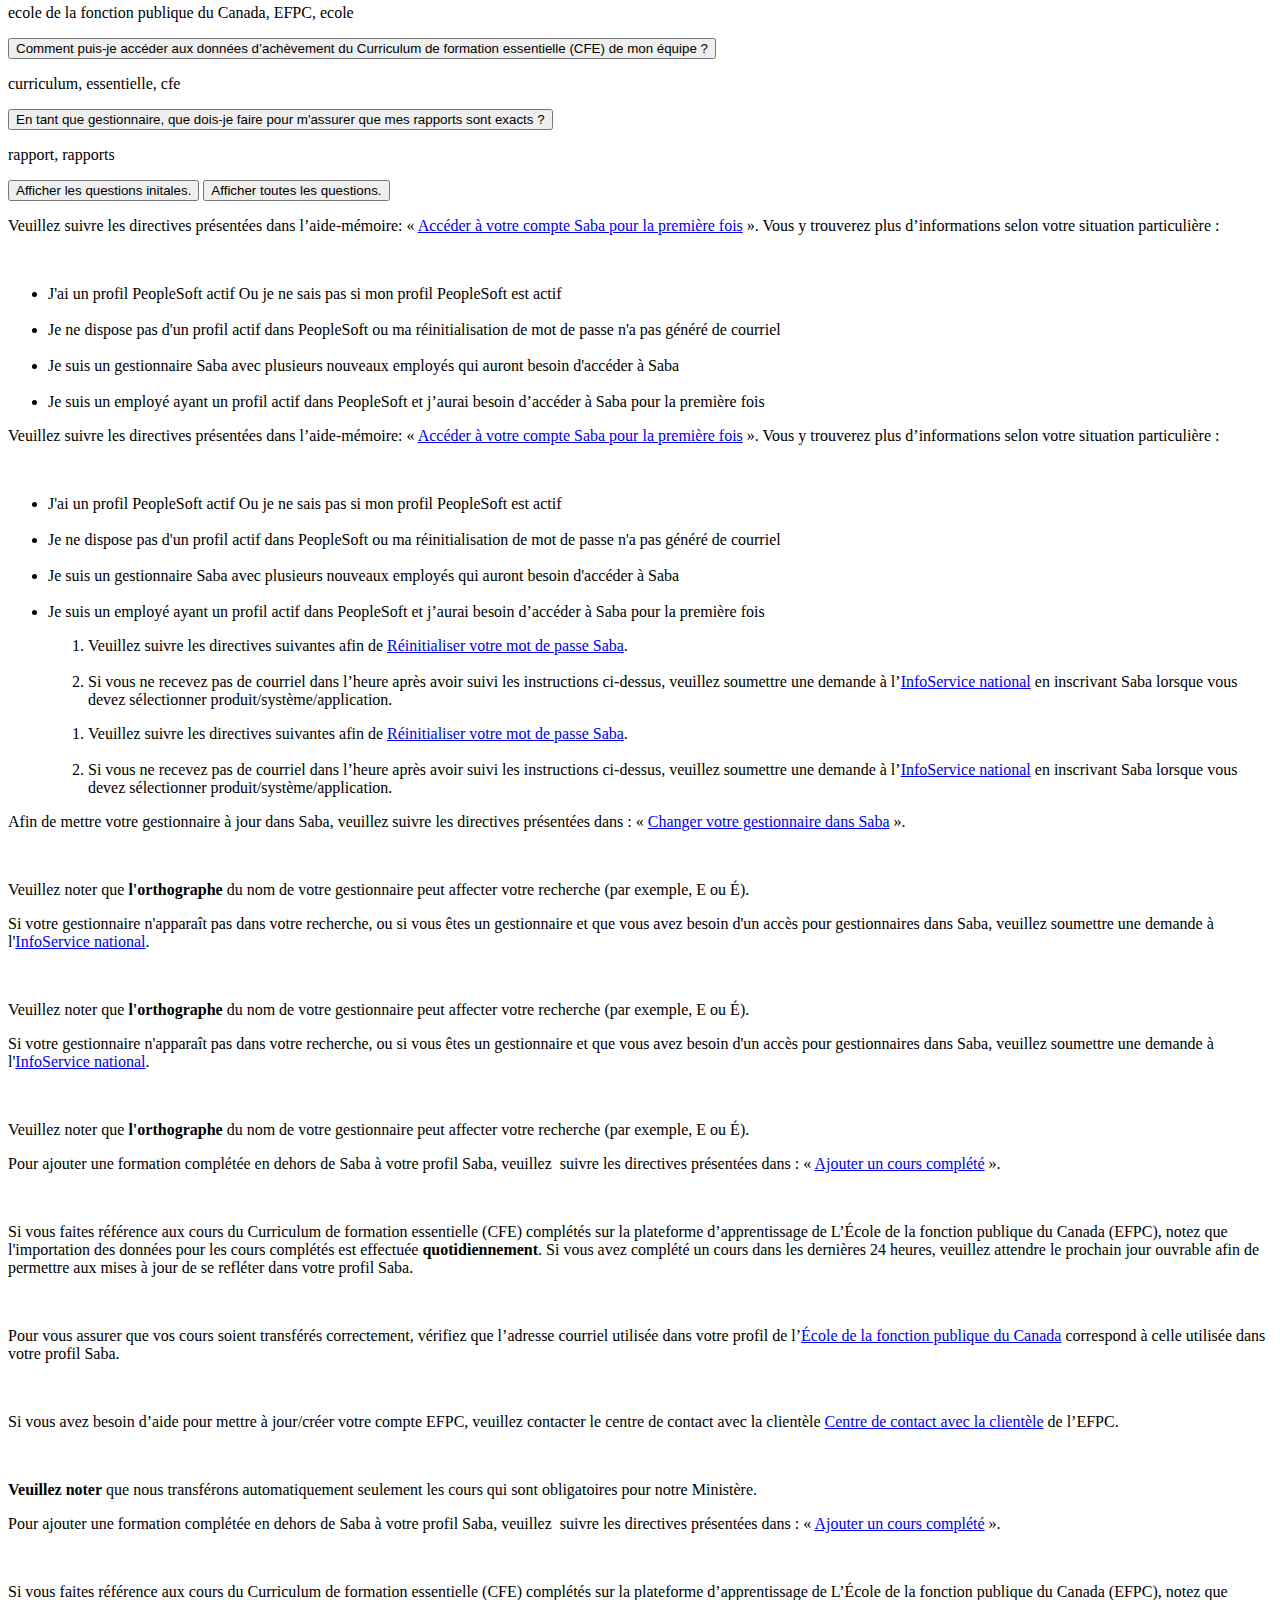
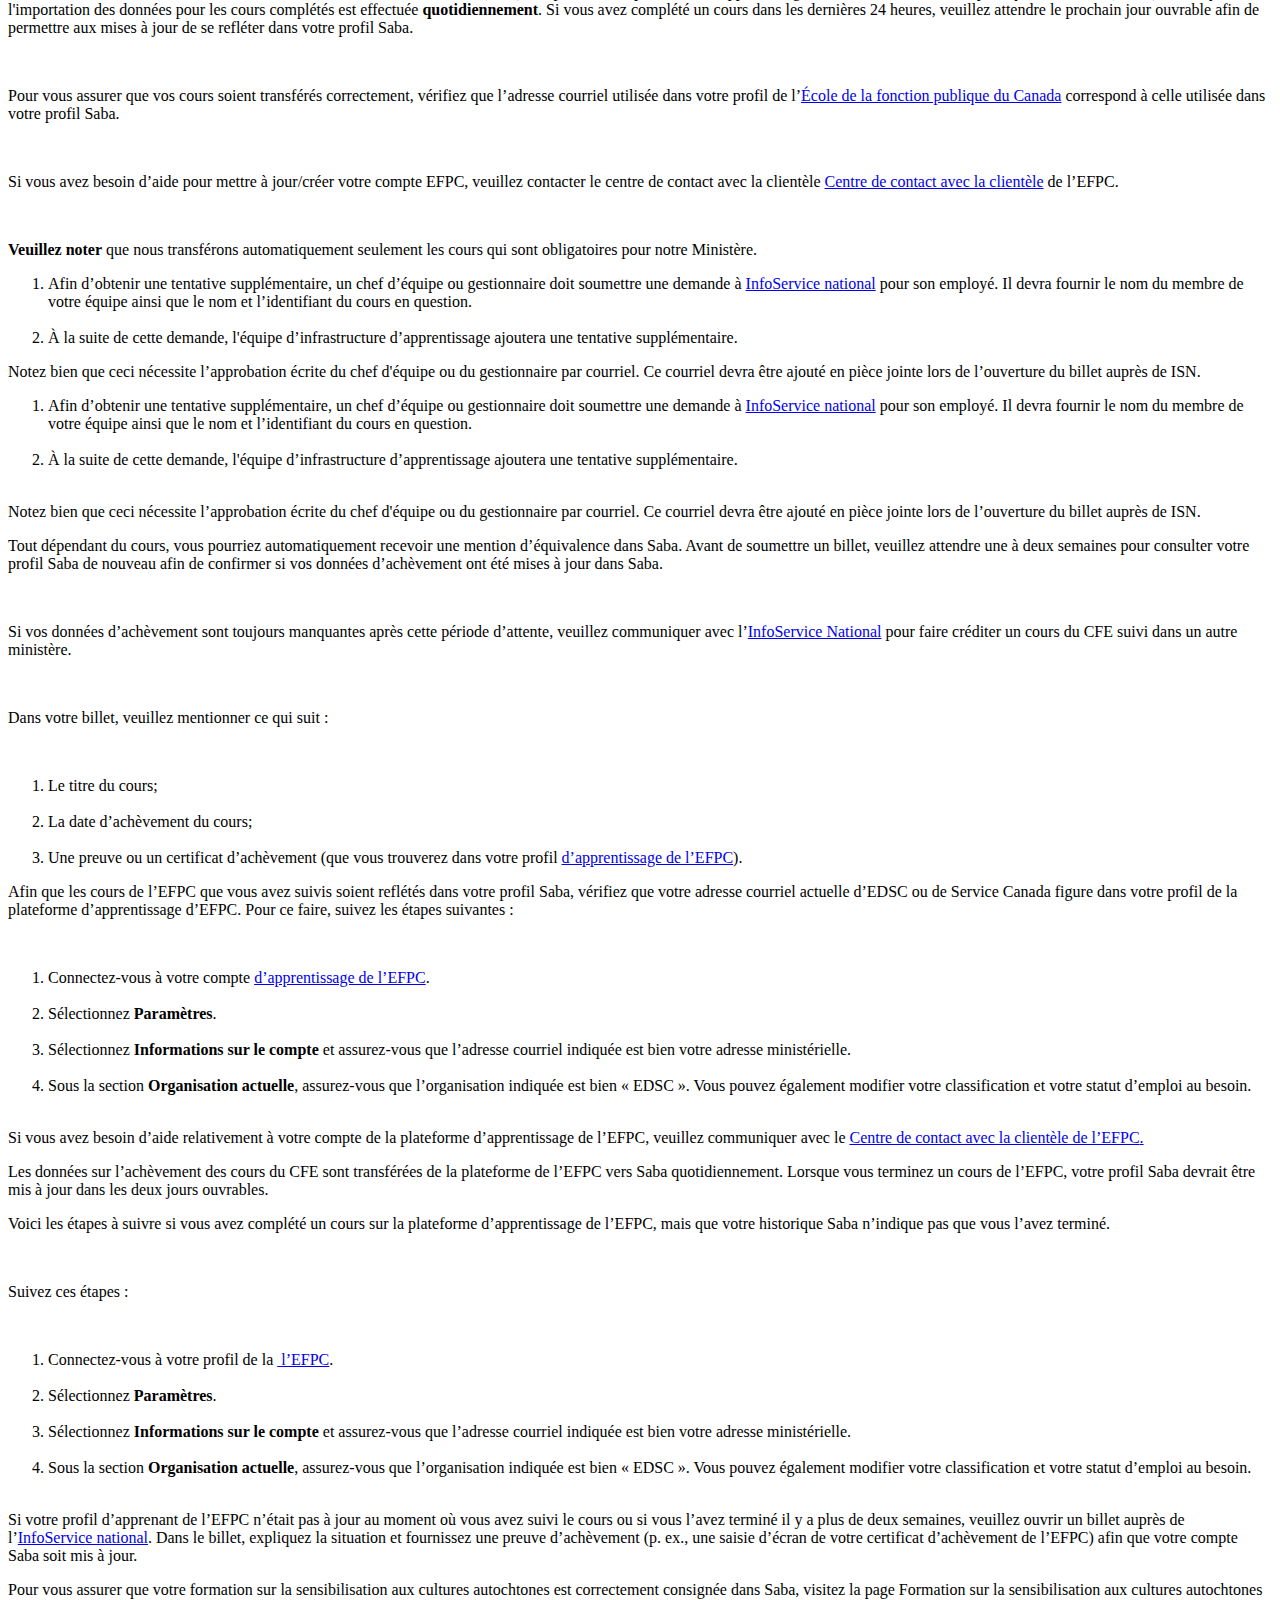
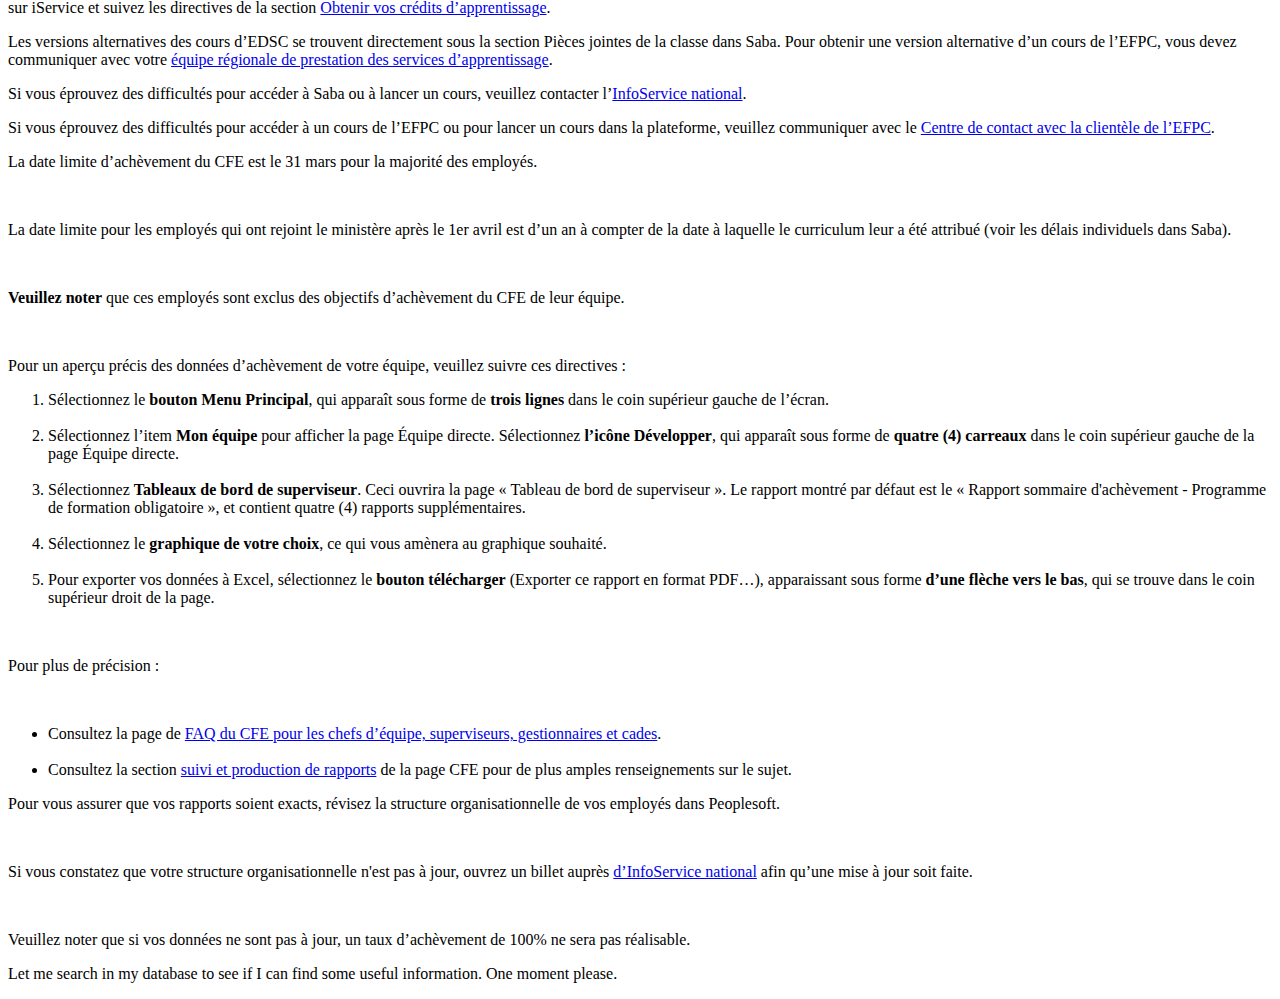
==== commit 15d875b6: "Update assistantFR.html" ====
--- a/assistantFR.html
+++ b/assistantFR.html
@@ -2,7 +2,7 @@
 <html lang="fr">
 <head>
 	
-	<title>SABA Assistant Virtuel</title>
+	<title>Assistance Virtuelle</title>
 	<!-- <link rel="stylesheet" href="https://eia-lit.github.io/Assistant/style.css"> -->
 	<!--  <script src="https://eia-lit.github.io/Assistant/script.js"></script>  -->
 	
@@ -12,6 +12,17 @@
 	
 <link rel="stylesheet" href="https://eia-lit.github.io/Assistant/style.css">
 <script src="https://eia-lit.github.io/Assistant/script.js"></script>
+
+	
+<!-- Google tag (gtag.js) -->
+<script async src="https://www.googletagmanager.com/gtag/js?id=G-Y071Y25JYB"></script>
+<script>
+  window.dataLayer = window.dataLayer || [];
+  function gtag(){dataLayer.push(arguments);}
+  gtag('js', new Date());
+
+  gtag('config', 'G-Y071Y25JYB');
+</script>
 
 </head>
 <body>
@@ -23,7 +34,7 @@
 		<div id="leftDiv">
 			<div class="headerDiv">
 				<div class="header">
-				<h1 class="headerBanner left">Assistant virtuel</h1>
+				<h1 class="headerBanner left">Sp&eacute;cialiste en assistance virtuelle</h1>
 				</div>
 				<!-- Language Switch here. -->
 				<div id="language"><a class="light" href="https://eia-lit.github.io/Assistant/assistantEN" lang="en">English</a></div>
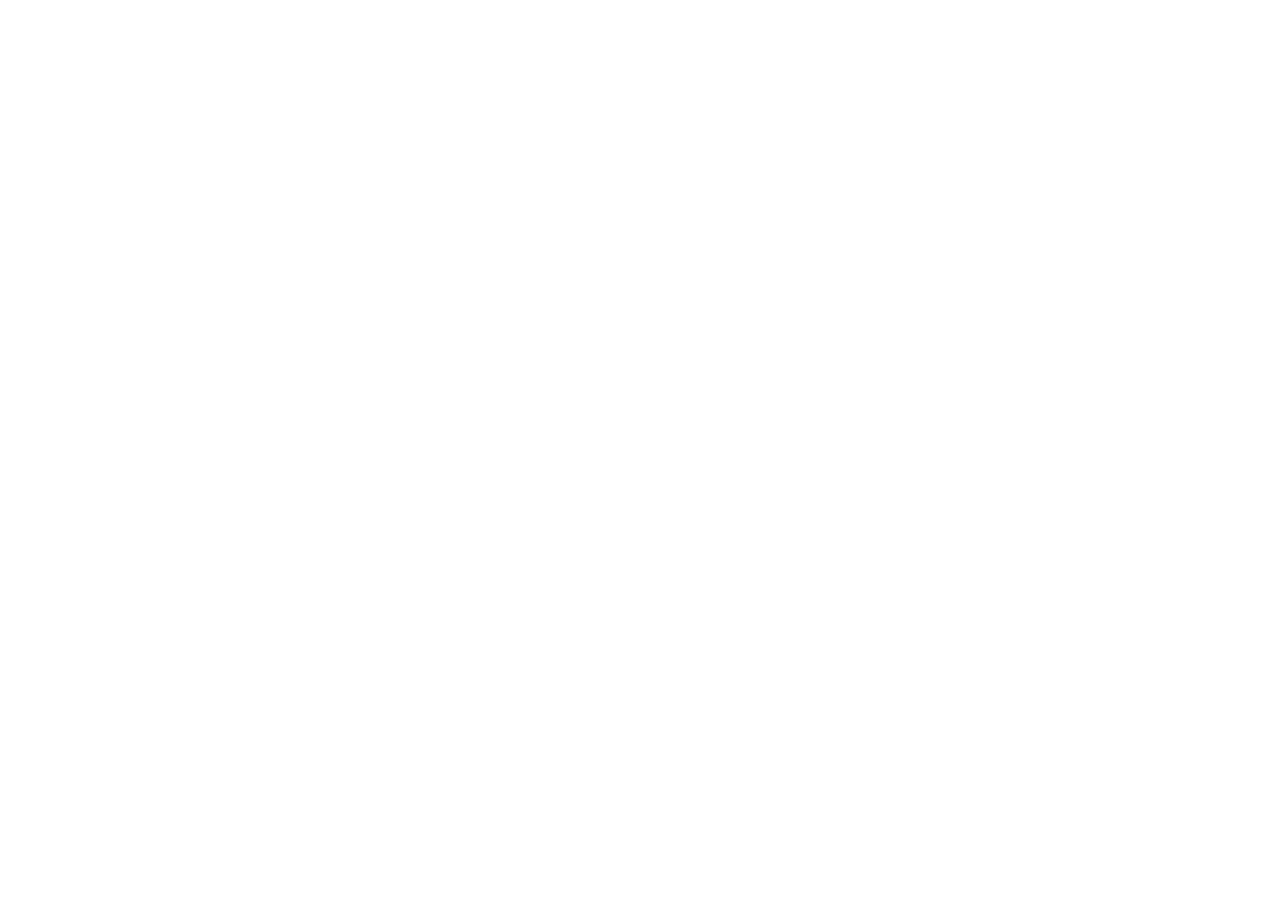
==== commit d954588e: "redirect users to new VAT" ====
--- a/assistantFR.html
+++ b/assistantFR.html
@@ -6,13 +6,20 @@
 	<!-- <link rel="stylesheet" href="https://eia-lit.github.io/Assistant/style.css"> -->
 	<!--  <script src="https://eia-lit.github.io/Assistant/script.js"></script>  -->
 	
-	
-	<!-- <link rel="stylesheet" href="style.css"> -->
-	<!--  <script src="script.js"></script>  -->
-	
-<link rel="stylesheet" href="https://eia-lit.github.io/Assistant/style.css">
-<script src="https://eia-lit.github.io/Assistant/script.js"></script>
-
+	<link rel="stylesheet" href="style.css">
+	<script src="script.js"></script>
+	<meta http-equiv="refresh" content="0;url=https://lit-eia.github.io/tools/Assistant/assistantFR">
+    	<title>Redirecting...</title>
+
+	
+
+<!-- Google Tag Manager -->
+<script>(function(w,d,s,l,i){w[l]=w[l]||[];w[l].push({'gtm.start':
+new Date().getTime(),event:'gtm.js'});var f=d.getElementsByTagName(s)[0],
+j=d.createElement(s),dl=l!='dataLayer'?'&l='+l:'';j.async=true;j.src=
+'https://www.googletagmanager.com/gtm.js?id='+i+dl;f.parentNode.insertBefore(j,f);
+})(window,document,'script','dataLayer','GTM-N3VGD2R');</script>
+<!-- End Google Tag Manager -->
 	
 <!-- Google tag (gtag.js) -->
 <script async src="https://www.googletagmanager.com/gtag/js?id=G-Y071Y25JYB"></script>
@@ -25,7 +32,15 @@
 </script>
 
 </head>
+
+
 <body>
+
+
+<!-- Google Tag Manager (noscript) -->
+<noscript><iframe src="https://www.googletagmanager.com/ns.html?id=GTM-N3VGD2R"
+height="0" width="0" style="display:none;visibility:hidden"></iframe></noscript>
+<!-- End Google Tag Manager (noscript) -->
 
 <!-- Start of Virtual Assistant. -->
 	<div id="outerVirtualAssistantDiv">
@@ -92,27 +107,27 @@
 
 
 
-<button class="bubble question default" onclick="sendQuestion(1)">Comment puis-je obtenir un compte Saba ?</button><p class="keywords">saba, compte, acces</p>
-<button class="bubble question default" onclick="sendQuestion(2)">Comment puis-je accéder à mon compte Saba pour la première fois ?</button><p class="keywords">saba, compte, acces</p>
-<button class="bubble question default" onclick="sendQuestion(3)">Lorsque j'essaie de réinitialiser mon mot de passe Saba, cela ne fonctionne pas.</button><p class="keywords">peoplesoft, mot de passe, mdp, reinitialiser</p>
-<button class="bubble question default" onclick="sendQuestion(4)">Comment puis-je réinitialiser mon mot de passe si je l'ai oublié ?</button><p class="keywords">peoplesoft, mot de passe, mdp, reinitialiser</p>
-<button class="bubble question default" onclick="sendQuestion(5)">Je dois mettre à jour mon gestionnaire dans Saba.</button><p class="keywords">gestionnaire, chef, chef d'equipe</p>
-<button class="bubble question hidden" onclick="sendQuestion(6)">Je ne trouve pas mon gestionnaire dans Saba.</button><p class="keywords">gestionnaire, chef, chef d'equipe</p>
-<button class="bubble question hidden" onclick="sendQuestion(7)">J'ai besoin d'un accès gestionnaire/chef d'équipe dans Saba.</button><p class="keywords">gestionnaire, chef, chef d'equipe</p>
-<button class="bubble question hidden" onclick="sendQuestion(8)">Comment puis-je ajouter de la formation complétée dans Saba si le cours a été complété sur un autre système d’apprentissage? (Incluant les cours du Curriculum de formation essentielle [CFE] complétés sur la plateforme d’apprentissage de L’École de la fonction publique du Canada [EFPC]).</button><p class="keywords">completee, complete, formation, ajouter, cfe</p>
-<button class="bubble question hidden" onclick="sendQuestion(9)">Comment puis-je ajouter une formation achevée à Saba si elle a été complétée à L’École de la fonction publique du Canada (EFPC). (Par exemple - Curriculum de formation essentielle [CFE]) ?</button><p class="keywords">completee, complete, formation, ajouter, cfe</p>
-<button class="bubble question hidden" onclick="sendQuestion(10)">Un employé a épuisé toutes les tentatives pour réussir un examen. Comment faire pour ajouter une tentative ?</button><p class="keywords">epuise, tentative, tentatives, essai, essais, examen</p>
-<button class="bubble question hidden" onclick="sendQuestion(11)">J'ai épuisé toutes mes tentatives pour réussir un examen. Comment puis-je obtenir une nouvelle tentative ?</button><p class="keywords">epuise, tentative, tentatives, essai, essais, examen</p>
-<button class="bubble question default" onclick="sendQuestion(12)">J’ai déjà suivi un des cours du curriculum de formation essentielle (CFE) lorsque je travaillais à un autre ministère. Dois-je le suivre à nouveau maintenant que je suis à EDSC ?</button><p class="keywords">curriculum, essentielle, cfe</p>
-<button class="bubble question default" onclick="sendQuestion(13)">Dois-je faire quelque chose de particulier pour que mes résultats aux cours du curriculum de formation essentielle (CFE) offerts par L’École de la fonction publique du Canada (EFPC) soient transférés dans mon profil Saba ?</button><p class="keywords">essential, etc, curriculum, School of Public Service, CSPS, school</p>
-<button class="bubble question default" onclick="sendQuestion(14)">Une fois que j’ai terminé un cours du Curriculum de formation essentielle (CFE) dans la plateforme d’apprentissage de L’École de la fonction publique du Canada (EFPC), quel est le délai à prévoir avant que mon profil Saba soit mis à jour avec mes données d’achèvement ?</button><p class="keywords">essential, etc, curriculum, School of Public Service, CSPS, school</p>
-<button class="bubble question default" onclick="sendQuestion(15)">J’ai suivi un cours de L’École de la fonction publique du Canada (EFPC) qui figure dans le curriculum de formation essentielle (CFE) il y a plus d’une semaine. Pourtant, mon historique d’apprentissage dans Saba n’indique pas que j’ai terminé ce cours. Que dois-je faire ?</button><p class="keywords">curriculum, essentielle, cfe, ecole de la fonction publique du Canada, EFPC, ecole</p>
-<button class="bubble question hidden" onclick="sendQuestion(16)">Comment puis-je m’assurer que ma formation sur la sensibilisation aux cultures autochtones et de la réconciliation est consignée correctement dans Saba ?</button><p class="keywords">sensibilisation, cultures, autochtones, reconciliation </p>
-<button class="bubble question default" onclick="sendQuestion(17)">Que dois-je faire si j’ai besoin d’une version accessible d’un cours du Curriculum de formation essentielle (CFE) ?</button><p class="keywords">curriculum, essentielle, cfe, version, accessible</p>
-<button class="bubble question default" onclick="sendQuestion(18)">Quelle est la procédure à suivre si j’éprouve des difficultés dans Saba ?</button><p class="keywords">billet, billets, difficultes, probleme, problemes, inforservice, infoservice national</p>
-<button class="bubble question hidden" onclick="sendQuestion(19)">Quelle est la procédure à suivre si j’éprouve des difficultés lorsque j’essaie d’accéder à un cours de L’École de la fonction publique du Canada (EFPC) ?</button><p class="keywords">ecole de la fonction publique du Canada, EFPC, ecole</p>
-<button class="bubble question hidden" onclick="sendQuestion(20)">Comment puis-je accéder aux données d’achèvement du Curriculum de formation essentielle (CFE) de mon équipe ?</button><p class="keywords">curriculum, essentielle, cfe</p>
-<button class="bubble question hidden" onclick="sendQuestion(21)">En tant que gestionnaire, que dois-je faire pour m'assurer que mes rapports sont exacts ?</button><p class="keywords">rapport, rapports</p>
+<button class="bubble question default" onclick="findAnswer(1)" id="Q1">Comment puis-je obtenir un compte Saba ?</button><p class="keywords">saba, compte, acces</p>
+<button class="bubble question default" onclick="findAnswer(2)" id="Q2">Comment puis-je accéder à mon compte Saba pour la première fois ?</button><p class="keywords">saba, compte, acces</p>
+<button class="bubble question default" onclick="findAnswer(3)" id="Q3">Lorsque j'essaie de réinitialiser mon mot de passe Saba, cela ne fonctionne pas.</button><p class="keywords">peoplesoft, mot de passe, mdp, reinitialiser</p>
+<button class="bubble question default" onclick="findAnswer(4)" id="Q4">Comment puis-je réinitialiser mon mot de passe si je l'ai oublié ?</button><p class="keywords">peoplesoft, mot de passe, mdp, reinitialiser</p>
+<button class="bubble question default" onclick="findAnswer(5)" id="Q5">Je dois mettre à jour mon gestionnaire dans Saba.</button><p class="keywords">gestionnaire, chef, chef d'equipe</p>
+<button class="bubble question hidden" onclick="findAnswer(6)" id="Q6">Je ne trouve pas mon gestionnaire dans Saba.</button><p class="keywords">gestionnaire, chef, chef d'equipe</p>
+<button class="bubble question hidden" onclick="findAnswer(7)" id="Q7">J'ai besoin d'un accès gestionnaire/chef d'équipe dans Saba.</button><p class="keywords">gestionnaire, chef, chef d'equipe</p>
+<button class="bubble question hidden" onclick="findAnswer(8)" id="Q8">Comment puis-je ajouter de la formation complétée dans Saba si le cours a été complété sur un autre système d’apprentissage? (Incluant les cours du Curriculum de formation essentielle [CFE] complétés sur la plateforme d’apprentissage de L’École de la fonction publique du Canada [EFPC]).</button><p class="keywords">completee, complete, formation, ajouter, cfe</p>
+<button class="bubble question hidden" onclick="findAnswer(9)" id="Q9">Comment puis-je ajouter une formation achevée à Saba si elle a été complétée à L’École de la fonction publique du Canada (EFPC). (Par exemple - Curriculum de formation essentielle [CFE]) ?</button><p class="keywords">completee, complete, formation, ajouter, cfe</p>
+<button class="bubble question hidden" onclick="findAnswer(10)" id="Q10">Un employé a épuisé toutes les tentatives pour réussir un examen. Comment faire pour ajouter une tentative ?</button><p class="keywords">epuise, tentative, tentatives, essai, essais, examen</p>
+<button class="bubble question hidden" onclick="findAnswer(11)" id="Q11">J'ai épuisé toutes mes tentatives pour réussir un examen. Comment puis-je obtenir une nouvelle tentative ?</button><p class="keywords">epuise, tentative, tentatives, essai, essais, examen</p>
+<button class="bubble question default" onclick="findAnswer(12)" id="Q12">J’ai déjà suivi un des cours du curriculum de formation essentielle (CFE) lorsque je travaillais à un autre ministère. Dois-je le suivre à nouveau maintenant que je suis à EDSC ?</button><p class="keywords">curriculum, essentielle, cfe</p>
+<button class="bubble question default" onclick="findAnswer(13)" id="Q13">Dois-je faire quelque chose de particulier pour que mes résultats aux cours du curriculum de formation essentielle (CFE) offerts par L’École de la fonction publique du Canada (EFPC) soient transférés dans mon profil Saba ?</button><p class="keywords">essential, etc, curriculum, School of Public Service, CSPS, school</p>
+<button class="bubble question default" onclick="findAnswer(14)" id="Q14">Une fois que j’ai terminé un cours du Curriculum de formation essentielle (CFE) dans la plateforme d’apprentissage de L’École de la fonction publique du Canada (EFPC), quel est le délai à prévoir avant que mon profil Saba soit mis à jour avec mes données d’achèvement ?</button><p class="keywords">essential, etc, curriculum, School of Public Service, CSPS, school</p>
+<button class="bubble question default" onclick="findAnswer(15)" id="Q15">J’ai suivi un cours de L’École de la fonction publique du Canada (EFPC) qui figure dans le curriculum de formation essentielle (CFE) il y a plus d’une semaine. Pourtant, mon historique d’apprentissage dans Saba n’indique pas que j’ai terminé ce cours. Que dois-je faire ?</button><p class="keywords">curriculum, essentielle, cfe, ecole de la fonction publique du Canada, EFPC, ecole</p>
+<button class="bubble question hidden" onclick="findAnswer(16)" id="Q16">Comment puis-je m’assurer que ma formation sur la sensibilisation aux cultures autochtones et de la réconciliation est consignée correctement dans Saba ?</button><p class="keywords">sensibilisation, cultures, autochtones, reconciliation </p>
+<button class="bubble question default" onclick="findAnswer(17)" id="Q17">Que dois-je faire si j’ai besoin d’une version accessible d’un cours du Curriculum de formation essentielle (CFE) ?</button><p class="keywords">curriculum, essentielle, cfe, version, accessible</p>
+<button class="bubble question default" onclick="findAnswer(18)" id="Q18">Quelle est la procédure à suivre si j’éprouve des difficultés dans Saba ?</button><p class="keywords">billet, billets, difficultes, probleme, problemes, inforservice, infoservice national</p>
+<button class="bubble question hidden" onclick="findAnswer(19)" id="Q19">Quelle est la procédure à suivre si j’éprouve des difficultés lorsque j’essaie d’accéder à un cours de L’École de la fonction publique du Canada (EFPC) ?</button><p class="keywords">ecole de la fonction publique du Canada, EFPC, ecole</p>
+<button class="bubble question hidden" onclick="findAnswer(20)" id="Q20">Comment puis-je accéder aux données d’achèvement du Curriculum de formation essentielle (CFE) de mon équipe ?</button><p class="keywords">curriculum, essentielle, cfe</p>
+<button class="bubble question hidden" onclick="findAnswer(21)" id="Q21">En tant que gestionnaire, que dois-je faire pour m'assurer que mes rapports sont exacts ?</button><p class="keywords">rapport, rapports</p>
 
 
 </div>
@@ -134,7 +149,7 @@
 <div id="answers" class="hidden">
 
 
-<div class="bubble answer inlineblock">
+<div class="bubble answer inlineblock" id="A1">
 
 <p>Veuillez suivre les directives pr&eacute;sent&eacute;es dans&nbsp;l&rsquo;aide-m&eacute;moire: &laquo; <a target="_blank" href="https://can01.safelinks.protection.outlook.com/?url=https%3A%2F%2Fiservice.prv%2Ffra%2Fcollege%2Fsaba%2Fpremiere-fois.shtml&amp;data=05%7C01%7Ccaroline.filion%40servicecanada.gc.ca%7C98ed5c43f5664966202d08db2a34b3ef%7C9ed558468a814246acd8b1a01abfc0d1%7C0%7C0%7C638150178339483930%7CUnknown%7CTWFpbGZsb3d8eyJWIjoiMC4wLjAwMDAiLCJQIjoiV2luMzIiLCJBTiI6Ik1haWwiLCJXVCI6Mn0%3D%7C3000%7C%7C%7C&amp;sdata=ePhPn1%2B2AQGb%2BoloZsULmhlpz%2FSigD43H6P1ltjAth0%3D&amp;reserved=0">Acc&eacute;der &agrave; votre compte Saba pour la premi&egrave;re fois</a> &raquo;. Vous y trouverez plus d&rsquo;informations selon votre situation particuli&egrave;re&nbsp;:&nbsp;</p>
 <br>
@@ -147,7 +162,7 @@
 	
 </div>
 
-<div class="bubble answer inlineblock">
+<div class="bubble answer inlineblock" id="A2">
 	
 <p>Veuillez suivre les directives pr&eacute;sent&eacute;es dans&nbsp;l&rsquo;aide-m&eacute;moire: &laquo; <a target="_blank" href="https://can01.safelinks.protection.outlook.com/?url=https%3A%2F%2Fiservice.prv%2Ffra%2Fcollege%2Fsaba%2Fpremiere-fois.shtml&amp;data=05%7C01%7Ccaroline.filion%40servicecanada.gc.ca%7C98ed5c43f5664966202d08db2a34b3ef%7C9ed558468a814246acd8b1a01abfc0d1%7C0%7C0%7C638150178339483930%7CUnknown%7CTWFpbGZsb3d8eyJWIjoiMC4wLjAwMDAiLCJQIjoiV2luMzIiLCJBTiI6Ik1haWwiLCJXVCI6Mn0%3D%7C3000%7C%7C%7C&amp;sdata=ePhPn1%2B2AQGb%2BoloZsULmhlpz%2FSigD43H6P1ltjAth0%3D&amp;reserved=0">Acc&eacute;der &agrave; votre compte Saba pour la premi&egrave;re fois</a> &raquo;. Vous y trouverez plus d&rsquo;informations selon votre situation particuli&egrave;re&nbsp;:&nbsp;</p>
 <br>
@@ -161,7 +176,7 @@
 </div>
 
 	
-<div class="bubble answer inlineblock"><ol>
+<div class="bubble answer inlineblock" id="A3"><ol>
 <ol>
 <li>Veuillez suivre les directives suivantes afin de <a target="_blank" href="https://iservice.prv/fra/college/saba/reinitialiser-mot-passe.shtml">R&eacute;initialiser votre mot de passe Saba</a>.</li><br>
 <li>Si vous ne recevez pas de courriel dans l&rsquo;heure apr&egrave;s avoir suivi les instructions ci-dessus, veuillez soumettre une demande &agrave; l&rsquo;<a target="_blank" href="https://iservice.prv/fra/giti/isn/index.shtml">InfoService national</a> en inscrivant Saba lorsque vous devez s&eacute;lectionner produit/syst&egrave;me/application.</li>
@@ -169,64 +184,77 @@
 	
 </div>
 	
-<div class="bubble answer inlineblock"><ol>
+<div class="bubble answer inlineblock" id="A4"><ol>
 <ol>
 <li>Veuillez suivre les directives suivantes afin de <a target="_blank" href="https://iservice.prv/fra/college/saba/reinitialiser-mot-passe.shtml">R&eacute;initialiser votre mot de passe Saba</a>.</li><br>
 <li>Si vous ne recevez pas de courriel dans l&rsquo;heure apr&egrave;s avoir suivi les instructions ci-dessus, veuillez soumettre une demande &agrave; l&rsquo;<a target="_blank" href="https://iservice.prv/fra/giti/isn/index.shtml">InfoService national</a> en inscrivant Saba lorsque vous devez s&eacute;lectionner produit/syst&egrave;me/application.</li>
 </ol>
 </div>
 	
-<div class="bubble answer inlineblock">	
+<div class="bubble answer inlineblock" id="A5">	
 	
 <p>Afin de mettre votre gestionnaire &agrave; jour dans Saba,&nbsp;veuillez suivre les directives pr&eacute;sent&eacute;es dans&nbsp;: &laquo;&nbsp;<a target="_blank" href="https://iservice.prv/fra/college/saba/apprenants.shtml">Changer votre gestionnaire dans Saba</a><span>&nbsp;&raquo;</span>.</p><br>
 <p>Veuillez noter que <strong>l'orthographe</strong> du nom de votre gestionnaire peut affecter votre recherche (par exemple, E ou &Eacute;).</p>
 </div>
 	
-<div class="bubble answer inlineblock"><p>Si votre gestionnaire n'appara&icirc;t pas dans votre recherche, ou si vous &ecirc;tes un gestionnaire et que vous avez besoin d'un acc&egrave;s pour gestionnaires dans Saba, veuillez soumettre une demande &agrave; l'<a target="_blank" href="https://iservice.prv/fra/giti/isn/index.shtml">InfoService national</a>.</p><br>
+<div class="bubble answer inlineblock" id="A6"><p>Si votre gestionnaire n'appara&icirc;t pas dans votre recherche, ou si vous &ecirc;tes un gestionnaire et que vous avez besoin d'un acc&egrave;s pour gestionnaires dans Saba, veuillez soumettre une demande &agrave; l'<a target="_blank" href="https://iservice.prv/fra/giti/isn/index.shtml">InfoService national</a>.</p><br>
 <p>Veuillez noter que <strong>l'orthographe</strong> du nom de votre gestionnaire peut affecter votre recherche (par exemple, E ou &Eacute;).</p>
 </div>
 	
-<div class="bubble answer inlineblock"><p>Si votre gestionnaire n'appara&icirc;t pas dans votre recherche, ou si vous &ecirc;tes un gestionnaire et que vous avez besoin d'un acc&egrave;s pour gestionnaires dans Saba, veuillez soumettre une demande &agrave; l'<a target="_blank" href="https://iservice.prv/fra/giti/isn/index.shtml">InfoService national</a>.</p><br>
+<div class="bubble answer inlineblock" id="A7"><p>Si votre gestionnaire n'appara&icirc;t pas dans votre recherche, ou si vous &ecirc;tes un gestionnaire et que vous avez besoin d'un acc&egrave;s pour gestionnaires dans Saba, veuillez soumettre une demande &agrave; l'<a target="_blank" href="https://iservice.prv/fra/giti/isn/index.shtml">InfoService national</a>.</p><br>
 <p>Veuillez noter que <strong>l'orthographe</strong> du nom de votre gestionnaire peut affecter votre recherche (par exemple, E ou &Eacute;).</p>
 </div>
 
-<div class="bubble answer inlineblock"><p>Pour ajouter une formation compl&eacute;t&eacute;e en dehors de Saba &agrave; votre profil Saba, veuillez &nbsp;suivre les directives pr&eacute;sent&eacute;es dans&nbsp;: &laquo; <a target="_blank" href="https://iservice.prv/fra/college/saba/ajouter-cours-complete.shtml">Ajouter un cours compl&eacute;t&eacute;</a> &raquo;.</p><br>
+<div class="bubble answer inlineblock" id="A8"><p>Pour ajouter une formation compl&eacute;t&eacute;e en dehors de Saba &agrave; votre profil Saba, veuillez &nbsp;suivre les directives pr&eacute;sent&eacute;es dans&nbsp;: &laquo; <a target="_blank" href="https://iservice.prv/fra/college/saba/ajouter-cours-complete.shtml">Ajouter un cours compl&eacute;t&eacute;</a> &raquo;.</p><br>
 <p>Si vous faites r&eacute;f&eacute;rence aux cours du Curriculum de formation essentielle (CFE) compl&eacute;t&eacute;s sur la plateforme d&rsquo;apprentissage de L&rsquo;&Eacute;cole de la fonction publique du Canada (EFPC), notez que l'importation des donn&eacute;es pour les cours compl&eacute;t&eacute;s est effectu&eacute;e <strong>quotidiennement</strong>. Si vous avez compl&eacute;t&eacute; un cours dans les derni&egrave;res 24 heures, veuillez attendre le prochain jour ouvrable afin de permettre aux mises &agrave; jour de se refl&eacute;ter dans votre profil Saba.</p><br>
 <p>Pour vous assurer que vos cours soient transf&eacute;r&eacute;s correctement, v&eacute;rifiez que l&rsquo;adresse courriel utilis&eacute;e dans votre profil de l&rsquo;<a target="_blank" href="https://csps-efpc.gc.ca/">&Eacute;cole de la fonction publique du Canada</a> correspond &agrave; celle utilis&eacute;e dans votre profil Saba.</p><br>
 <p>Si vous avez besoin d&rsquo;aide pour mettre &agrave; jour/cr&eacute;er votre compte EFPC, veuillez contacter le centre de contact avec la client&egrave;le <a target="_blank" href="https://www.csps-efpc.gc.ca/contact_us/inquiries-fra.aspx">Centre de contact avec la client&egrave;le</a> de l&rsquo;EFPC.</p><br>
 <p><strong>Veuillez noter</strong> que nous transf&eacute;rons automatiquement seulement les cours qui sont obligatoires pour notre Minist&egrave;re.</p>
 	</div>
 	
-<div class="bubble answer inlineblock"><p>Pour ajouter une formation compl&eacute;t&eacute;e en dehors de Saba &agrave; votre profil Saba, veuillez &nbsp;suivre les directives pr&eacute;sent&eacute;es dans&nbsp;: &laquo; <a target="_blank" href="https://iservice.prv/fra/college/saba/ajouter-cours-complete.shtml">Ajouter un cours compl&eacute;t&eacute;</a> &raquo;.</p><br>
+<div class="bubble answer inlineblock" id="A9"><p>Pour ajouter une formation compl&eacute;t&eacute;e en dehors de Saba &agrave; votre profil Saba, veuillez &nbsp;suivre les directives pr&eacute;sent&eacute;es dans&nbsp;: &laquo; <a target="_blank" href="https://iservice.prv/fra/college/saba/ajouter-cours-complete.shtml">Ajouter un cours compl&eacute;t&eacute;</a> &raquo;.</p><br>
 <p>Si vous faites r&eacute;f&eacute;rence aux cours du Curriculum de formation essentielle (CFE) compl&eacute;t&eacute;s sur la plateforme d&rsquo;apprentissage de L&rsquo;&Eacute;cole de la fonction publique du Canada (EFPC), notez que l'importation des donn&eacute;es pour les cours compl&eacute;t&eacute;s est effectu&eacute;e <strong>quotidiennement</strong>. Si vous avez compl&eacute;t&eacute; un cours dans les derni&egrave;res 24 heures, veuillez attendre le prochain jour ouvrable afin de permettre aux mises &agrave; jour de se refl&eacute;ter dans votre profil Saba.</p><br>
 <p>Pour vous assurer que vos cours soient transf&eacute;r&eacute;s correctement, v&eacute;rifiez que l&rsquo;adresse courriel utilis&eacute;e dans votre profil de l&rsquo;<a target="_blank" href="https://csps-efpc.gc.ca/">&Eacute;cole de la fonction publique du Canada</a> correspond &agrave; celle utilis&eacute;e dans votre profil Saba.</p><br>
 <p>Si vous avez besoin d&rsquo;aide pour mettre &agrave; jour/cr&eacute;er votre compte EFPC, veuillez contacter le centre de contact avec la client&egrave;le <a target="_blank" href="https://www.csps-efpc.gc.ca/contact_us/inquiries-fra.aspx">Centre de contact avec la client&egrave;le</a> de l&rsquo;EFPC.</p><br>
 <p><strong>Veuillez noter</strong> que nous transf&eacute;rons automatiquement seulement les cours qui sont obligatoires pour notre Minist&egrave;re.</p>
 </div>
 	
-<div class="bubble answer inlineblock"><ol>
+<div class="bubble answer inlineblock" id="A10"><ol>
 <li>Afin d&rsquo;obtenir une tentative suppl&eacute;mentaire, un chef d&rsquo;&eacute;quipe ou gestionnaire doit soumettre une demande &agrave; <a target="_blank" href="https://iservice.prv/fra/giti/isn/index.shtml">InfoService national</a> pour son employ&eacute;. Il devra fournir le nom du membre de votre &eacute;quipe ainsi que le nom et l&rsquo;identifiant du cours en question.<br /><br /></li>
 <li>&Agrave; la suite de cette demande, l'&eacute;quipe d&rsquo;infrastructure d&rsquo;apprentissage ajoutera une tentative suppl&eacute;mentaire.</li>
 </ol>
-<p>Notez bien&nbsp;que ceci n&eacute;cessite l&rsquo;approbation &eacute;crite du chef d'&eacute;quipe ou du gestionnaire par courriel. Ce courriel devra &ecirc;tre ajout&eacute; en pi&egrave;ce jointe lors de l&rsquo;ouverture du billet aupr&egrave;s de ISN.</p></div><div class="bubble answer inlineblock"><ol>
+<p>Notez bien&nbsp;que ceci n&eacute;cessite l&rsquo;approbation &eacute;crite du chef d'&eacute;quipe ou du gestionnaire par courriel. Ce courriel devra &ecirc;tre ajout&eacute; en pi&egrave;ce jointe lors de l&rsquo;ouverture du billet aupr&egrave;s de ISN.</p></div>
+
+
+<div class="bubble answer inlineblock" id="A11"><ol>
 <li>Afin d&rsquo;obtenir une tentative suppl&eacute;mentaire, un chef d&rsquo;&eacute;quipe ou gestionnaire doit soumettre une demande &agrave; <a target="_blank" href="https://iservice.prv/fra/giti/isn/index.shtml">InfoService national</a> pour son employ&eacute;. Il devra fournir le nom du membre de votre &eacute;quipe ainsi que le nom et l&rsquo;identifiant du cours en question.<br/></li><br>
 <li>&Agrave; la suite de cette demande, l'&eacute;quipe d&rsquo;infrastructure d&rsquo;apprentissage ajoutera une tentative suppl&eacute;mentaire.&nbsp;</li><br>
 </ol>
-<p>Notez bien&nbsp;que ceci n&eacute;cessite l&rsquo;approbation &eacute;crite du chef d'&eacute;quipe ou du gestionnaire par courriel. Ce courriel devra &ecirc;tre ajout&eacute; en pi&egrave;ce jointe lors de l&rsquo;ouverture du billet aupr&egrave;s de ISN.</p></div><div class="bubble answer inlineblock"><p>Tout d&eacute;pendant du cours, vous pourriez automatiquement recevoir une mention d&rsquo;&eacute;quivalence dans Saba. Avant de soumettre un billet, veuillez attendre une &agrave; deux semaines pour consulter votre profil Saba de nouveau afin de confirmer si vos donn&eacute;es d&rsquo;ach&egrave;vement ont &eacute;t&eacute; mises &agrave; jour dans Saba.</p><br>
+<p>Notez bien&nbsp;que ceci n&eacute;cessite l&rsquo;approbation &eacute;crite du chef d'&eacute;quipe ou du gestionnaire par courriel. Ce courriel devra &ecirc;tre ajout&eacute; en pi&egrave;ce jointe lors de l&rsquo;ouverture du billet aupr&egrave;s de ISN.</p></div>
+
+<div class="bubble answer inlineblock" id="A12"><p>Tout d&eacute;pendant du cours, vous pourriez automatiquement recevoir une mention d&rsquo;&eacute;quivalence dans Saba. Avant de soumettre un billet, veuillez attendre une &agrave; deux semaines pour consulter votre profil Saba de nouveau afin de confirmer si vos donn&eacute;es d&rsquo;ach&egrave;vement ont &eacute;t&eacute; mises &agrave; jour dans Saba.</p><br>
 <p>Si vos donn&eacute;es d&rsquo;ach&egrave;vement sont toujours manquantes apr&egrave;s cette p&eacute;riode d&rsquo;attente, veuillez communiquer avec l&rsquo;<a target="_blank" href="https://iservice.prv/fra/giti/isn/index.shtml">InfoService National</a>&nbsp;pour faire cr&eacute;diter un cours du CFE suivi dans un autre minist&egrave;re.</p><br>
 <p>Dans votre billet, veuillez mentionner ce qui suit&nbsp;:</p><br>
 <ol>
 <li>Le titre du cours;</li><br>
 <li>La date d&rsquo;ach&egrave;vement du cours;</li><br>
 <li>Une preuve ou un certificat d&rsquo;ach&egrave;vement (que vous trouverez dans votre profil&nbsp;<a target="_blank" href="https://www.csps-efpc.gc.ca/platform/about-fra.aspx">d&rsquo;apprentissage de l&rsquo;EFPC</a>).</li>
-</ol></div><div class="bubble answer inlineblock"><p>Afin que les cours de l&rsquo;EFPC que vous avez suivis soient refl&eacute;t&eacute;s dans votre profil Saba, v&eacute;rifiez que votre adresse courriel actuelle d&rsquo;EDSC ou de Service Canada figure dans votre profil de la plateforme d&rsquo;apprentissage d&rsquo;EFPC. Pour ce faire, suivez les &eacute;tapes suivantes&nbsp;:</p><br>
+</ol></div>
+
+<div class="bubble answer inlineblock" id="A13"><p>Afin que les cours de l&rsquo;EFPC que vous avez suivis soient refl&eacute;t&eacute;s dans votre profil Saba, v&eacute;rifiez que votre adresse courriel actuelle d&rsquo;EDSC ou de Service Canada figure dans votre profil de la plateforme d&rsquo;apprentissage d&rsquo;EFPC. Pour ce faire, suivez les &eacute;tapes suivantes&nbsp;:</p><br>
 <ol>
 <li>Connectez-vous &agrave; votre compte&nbsp;<a target="_blank" href="https://www.csps-efpc.gc.ca/platform/about-fra.aspx">d&rsquo;apprentissage de l&rsquo;EFPC</a>.</li><br>
 <li>S&eacute;lectionnez&nbsp;<strong>Param&egrave;tres</strong>.</li><br>
 <li>S&eacute;lectionnez&nbsp;<strong>Informations sur le compte</strong>&nbsp;et assurez-vous que l&rsquo;adresse courriel indiqu&eacute;e est bien votre adresse minist&eacute;rielle.</li><br>
 <li>Sous la section&nbsp;<strong>Organisation actuelle</strong>, assurez-vous que l&rsquo;organisation indiqu&eacute;e est bien &laquo;&nbsp;EDSC&nbsp;&raquo;. Vous pouvez &eacute;galement modifier votre classification et votre statut d&rsquo;emploi au besoin.</li><br>
 </ol>
-<p>Si vous avez besoin d&rsquo;aide relativement &agrave; votre compte de la plateforme d&rsquo;apprentissage de l&rsquo;EFPC, veuillez communiquer avec le&nbsp;<a target="_blank" href="https://www.csps-efpc.gc.ca/contact_us/inquiries-fra.aspx">Centre de contact avec la client&egrave;le de l&rsquo;EFPC</a><a target="_blank" href="https://www.csps-efpc.gc.ca/contact_us/inquiries-eng.aspx">.</a></p></div><div class="bubble answer inlineblock"><p>Les donn&eacute;es sur l&rsquo;ach&egrave;vement des cours du CFE sont transf&eacute;r&eacute;es de la plateforme de l&rsquo;EFPC vers Saba quotidiennement. Lorsque vous terminez un cours de l&rsquo;EFPC, votre profil Saba devrait &ecirc;tre mis &agrave; jour dans les deux jours ouvrables.</p></div><div class="bubble answer inlineblock"><p>Voici les &eacute;tapes &agrave; suivre si vous avez compl&eacute;t&eacute; un cours sur la plateforme d&rsquo;apprentissage de l&rsquo;EFPC, mais que votre historique Saba n&rsquo;indique pas que vous l&rsquo;avez termin&eacute;.</p><br>
+<p>Si vous avez besoin d&rsquo;aide relativement &agrave; votre compte de la plateforme d&rsquo;apprentissage de l&rsquo;EFPC, veuillez communiquer avec le&nbsp;<a target="_blank" href="https://www.csps-efpc.gc.ca/contact_us/inquiries-fra.aspx">Centre de contact avec la client&egrave;le de l&rsquo;EFPC</a><a target="_blank" href="https://www.csps-efpc.gc.ca/contact_us/inquiries-eng.aspx">.</a></p></div>
+
+
+<div class="bubble answer inlineblock" id="A14"><p>Les donn&eacute;es sur l&rsquo;ach&egrave;vement des cours du CFE sont transf&eacute;r&eacute;es de la plateforme de l&rsquo;EFPC vers Saba quotidiennement. Lorsque vous terminez un cours de l&rsquo;EFPC, votre profil Saba devrait &ecirc;tre mis &agrave; jour dans les deux jours ouvrables.</p></div>
+
+
+<div class="bubble answer inlineblock" id="A15"><p>Voici les &eacute;tapes &agrave; suivre si vous avez compl&eacute;t&eacute; un cours sur la plateforme d&rsquo;apprentissage de l&rsquo;EFPC, mais que votre historique Saba n&rsquo;indique pas que vous l&rsquo;avez termin&eacute;.</p><br>
 <p>Suivez ces &eacute;tapes&nbsp;:</p><br>
 <ol>
 <li>Connectez-vous &agrave; votre profil de la&nbsp;<a target="_blank" href="https://www.csps-efpc.gc.ca/platform/about-fra.aspx"> l&rsquo;EFPC</a>.</li><br>
@@ -234,11 +262,22 @@
 <li>S&eacute;lectionnez&nbsp;<strong>Informations sur le compte</strong>&nbsp;et assurez-vous que l&rsquo;adresse courriel indiqu&eacute;e est bien votre adresse minist&eacute;rielle.</li><br>
 <li>Sous la section&nbsp;<strong>Organisation actuelle</strong>, assurez-vous que l&rsquo;organisation indiqu&eacute;e est bien &laquo;&nbsp;EDSC&nbsp;&raquo;. Vous pouvez &eacute;galement modifier votre classification et votre statut d&rsquo;emploi au besoin.</li><br>
 </ol>
-<p>Si votre profil d&rsquo;apprenant de l&rsquo;EFPC n&rsquo;&eacute;tait pas &agrave; jour au moment o&ugrave; vous avez suivi le cours ou si vous l&rsquo;avez termin&eacute; il y a plus de deux semaines, veuillez ouvrir un billet aupr&egrave;s de l&rsquo;<a target="_blank" href="https://iservice.prv/fra/giti/isn/index.shtml">InfoService national</a>. Dans le billet, expliquez la situation et fournissez une preuve d&rsquo;ach&egrave;vement (p. ex., une saisie d&rsquo;&eacute;cran de votre certificat d&rsquo;ach&egrave;vement de l&rsquo;EFPC) afin que votre compte Saba soit mis &agrave; jour.</p></div><div class="bubble answer inlineblock"><p>Pour vous assurer que votre formation sur la sensibilisation aux cultures autochtones est correctement consign&eacute;e dans Saba, visitez la page Formation sur la sensibilisation aux cultures autochtones sur iService et suivez les directives de la section&nbsp;<a target="_blank" href="https://iservice.prv/fra/college/culture_autochtone.shtml#obtenir-credits-apprentissage">Obtenir vos cr&eacute;dits d&rsquo;apprentissage</a>.</p></div><div class="bubble answer inlineblock"><p>Les versions alternatives des cours d&rsquo;EDSC se trouvent directement sous la section Pi&egrave;ces jointes de la classe dans Saba. Pour obtenir une version alternative d&rsquo;un cours de l&rsquo;EFPC, vous devez communiquer avec votre&nbsp;<a target="_blank" href="https://iservice.prv/fra/college/contactez_nous/index.shtml">&eacute;quipe r&eacute;gionale de prestation des services d&rsquo;apprentissage</a>.</p></div><div class="bubble answer inlineblock"><p>Si vous &eacute;prouvez des difficult&eacute;s pour acc&eacute;der &agrave; Saba ou &agrave; lancer un cours, veuillez contacter l&rsquo;<a target="_blank" href="https://iservice.prv/fra/giti/isn/index.shtml">InfoService national</a>.</p></div><div class="bubble answer inlineblock"><p>Si vous &eacute;prouvez des difficult&eacute;s pour acc&eacute;der &agrave; un cours de l&rsquo;EFPC ou pour lancer un cours dans la plateforme, veuillez communiquer avec le&nbsp;<a target="_blank" href="https://www.csps-efpc.gc.ca/contact_us/inquiries-fra.aspx">Centre de contact avec la client&egrave;le de l&rsquo;EFPC</a>.</p>
-	
-</div>
-	
-<div class="bubble answer inlineblock">
+<p>Si votre profil d&rsquo;apprenant de l&rsquo;EFPC n&rsquo;&eacute;tait pas &agrave; jour au moment o&ugrave; vous avez suivi le cours ou si vous l&rsquo;avez termin&eacute; il y a plus de deux semaines, veuillez ouvrir un billet aupr&egrave;s de l&rsquo;<a target="_blank" href="https://iservice.prv/fra/giti/isn/index.shtml">InfoService national</a>. Dans le billet, expliquez la situation et fournissez une preuve d&rsquo;ach&egrave;vement (p. ex., une saisie d&rsquo;&eacute;cran de votre certificat d&rsquo;ach&egrave;vement de l&rsquo;EFPC) afin que votre compte Saba soit mis &agrave; jour.</p></div>
+
+
+<div class="bubble answer inlineblock" id="A16"><p>Pour vous assurer que votre formation sur la sensibilisation aux cultures autochtones est correctement consign&eacute;e dans Saba, visitez la page Formation sur la sensibilisation aux cultures autochtones sur iService et suivez les directives de la section&nbsp;<a target="_blank" href="https://iservice.prv/fra/college/culture_autochtone.shtml#obtenir-credits-apprentissage">Obtenir vos cr&eacute;dits d&rsquo;apprentissage</a>.</p></div>
+
+
+<div class="bubble answer inlineblock" id="A17"><p>Les versions alternatives des cours d&rsquo;EDSC se trouvent directement sous la section Pi&egrave;ces jointes de la classe dans Saba. Pour obtenir une version alternative d&rsquo;un cours de l&rsquo;EFPC, vous devez communiquer avec votre&nbsp;<a target="_blank" href="https://iservice.prv/fra/college/contactez_nous/index.shtml">&eacute;quipe r&eacute;gionale de prestation des services d&rsquo;apprentissage</a>.</p></div>
+
+
+<div class="bubble answer inlineblock" id="A18"><p>Si vous &eacute;prouvez des difficult&eacute;s pour acc&eacute;der &agrave; Saba ou &agrave; lancer un cours, veuillez contacter l&rsquo;<a target="_blank" href="https://iservice.prv/fra/giti/isn/index.shtml">InfoService national</a>.</p></div>
+
+<div class="bubble answer inlineblock" id="A19"><p>Si vous &eacute;prouvez des difficult&eacute;s pour acc&eacute;der &agrave; un cours de l&rsquo;EFPC ou pour lancer un cours dans la plateforme, veuillez communiquer avec le&nbsp;<a target="_blank" href="https://www.csps-efpc.gc.ca/contact_us/inquiries-fra.aspx">Centre de contact avec la client&egrave;le de l&rsquo;EFPC</a>.</p>
+	
+</div>
+	
+<div class="bubble answer inlineblock" id="A20">
 
 <p>La date limite d&rsquo;ach&egrave;vement du CFE est le 31 mars pour la majorit&eacute; des employ&eacute;s.</p>
 <p>&nbsp;</p>
@@ -264,7 +303,7 @@
 	
 </div>
 	
-<div class="bubble answer inlineblock">
+<div class="bubble answer inlineblock" id="A21">
 <p>Pour vous assurer que vos rapports soient exacts, r&eacute;visez la structure organisationnelle de vos employ&eacute;s dans Peoplesoft.</p>
 <p>&nbsp;</p>
 <p>Si vous constatez que votre structure organisationnelle n'est pas &agrave; jour, ouvrez un billet aupr&egrave;s <a href="https://iservice.prv/fra/giti/isn/index.shtml">d&rsquo;InfoService national</a> afin qu&rsquo;une mise &agrave; jour soit faite.</p>
@@ -272,11 +311,10 @@
 <p>Veuillez noter que si vos donn&eacute;es ne sont pas &agrave; jour, un taux d&rsquo;ach&egrave;vement de 100% ne sera pas r&eacute;alisable.</p>
 </div>
 	
-<div class="hidden">
-<p class="bubble answer built-in-answers">Let me search in my database to see if I can find some useful information. One moment please.</p>
-<p class="bubble answer built-in-answers"></p>
-</div>
-</div><!-- end of rightOptions. -->
+
+</div><!-- end of answers. -->
+
+
 </div><!-- end of rightDiv. -->
 </div><!-- end of outerRightDiv. -->
 
